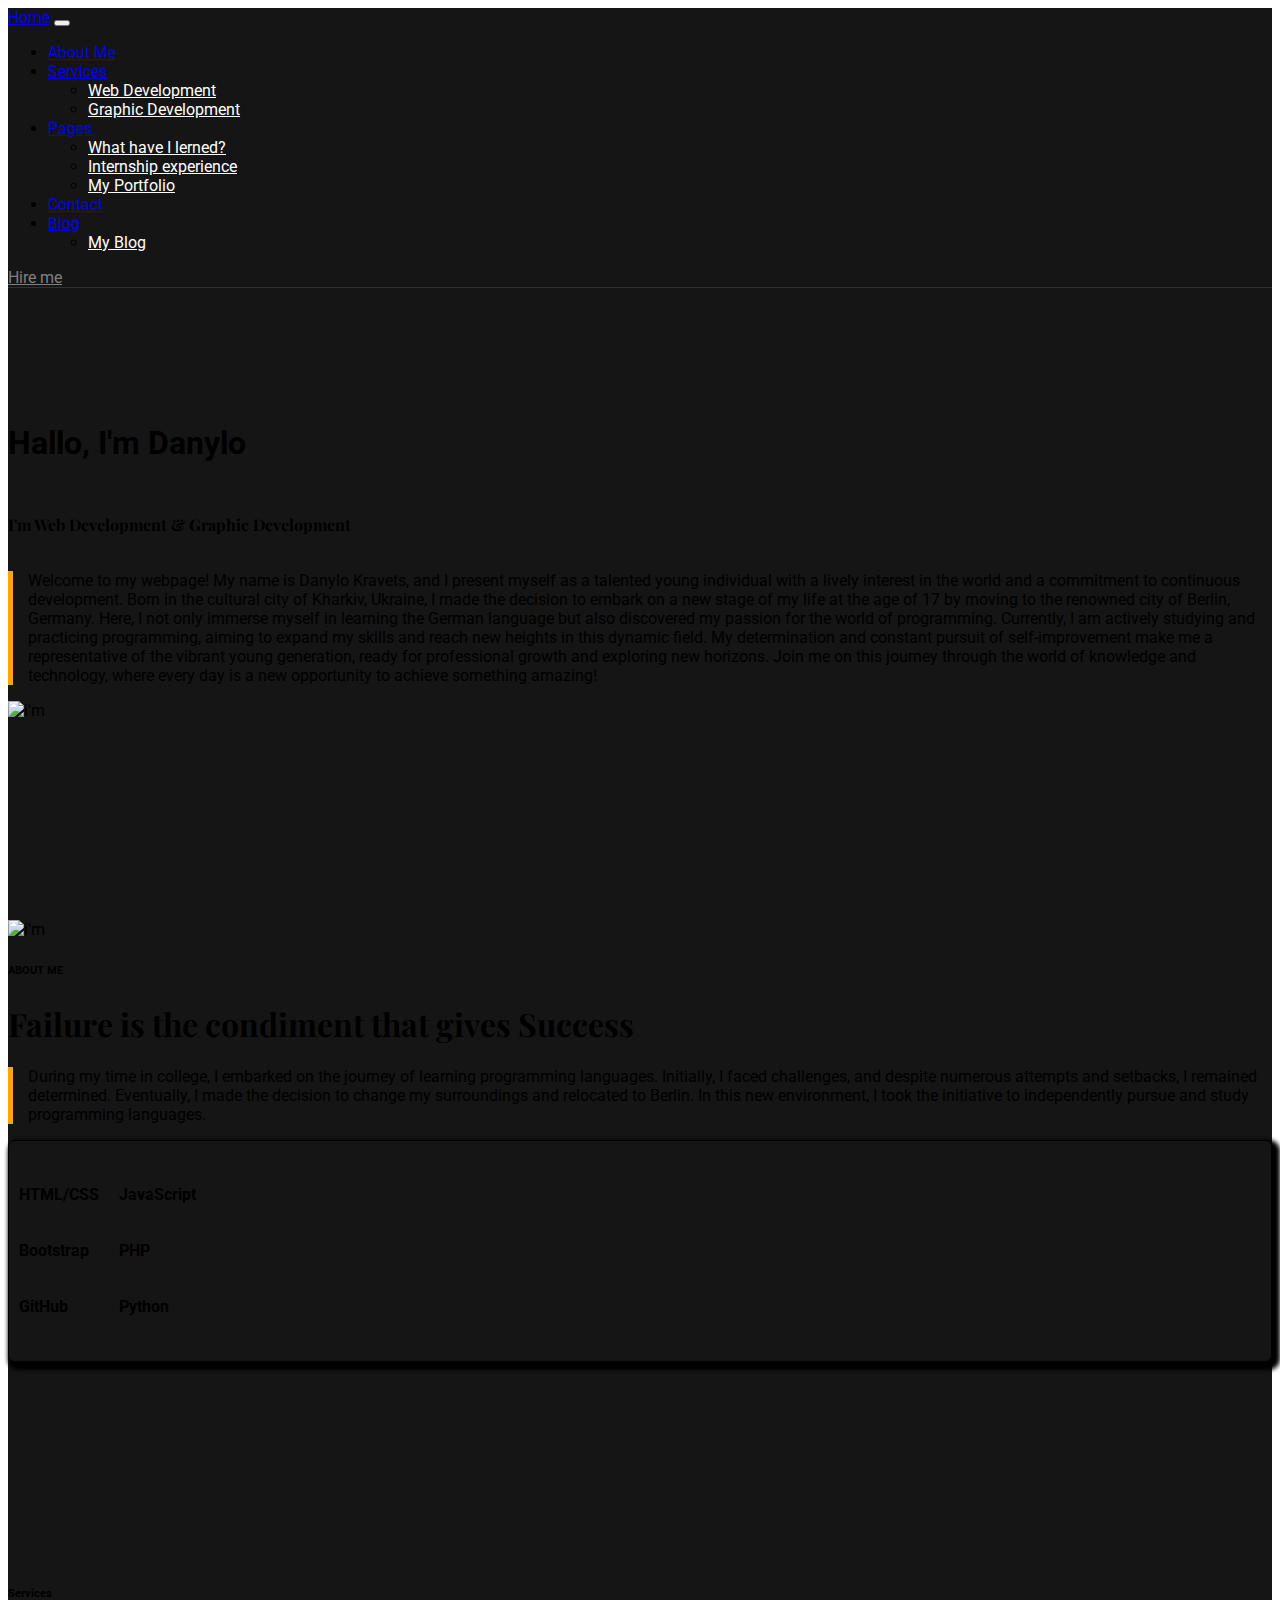
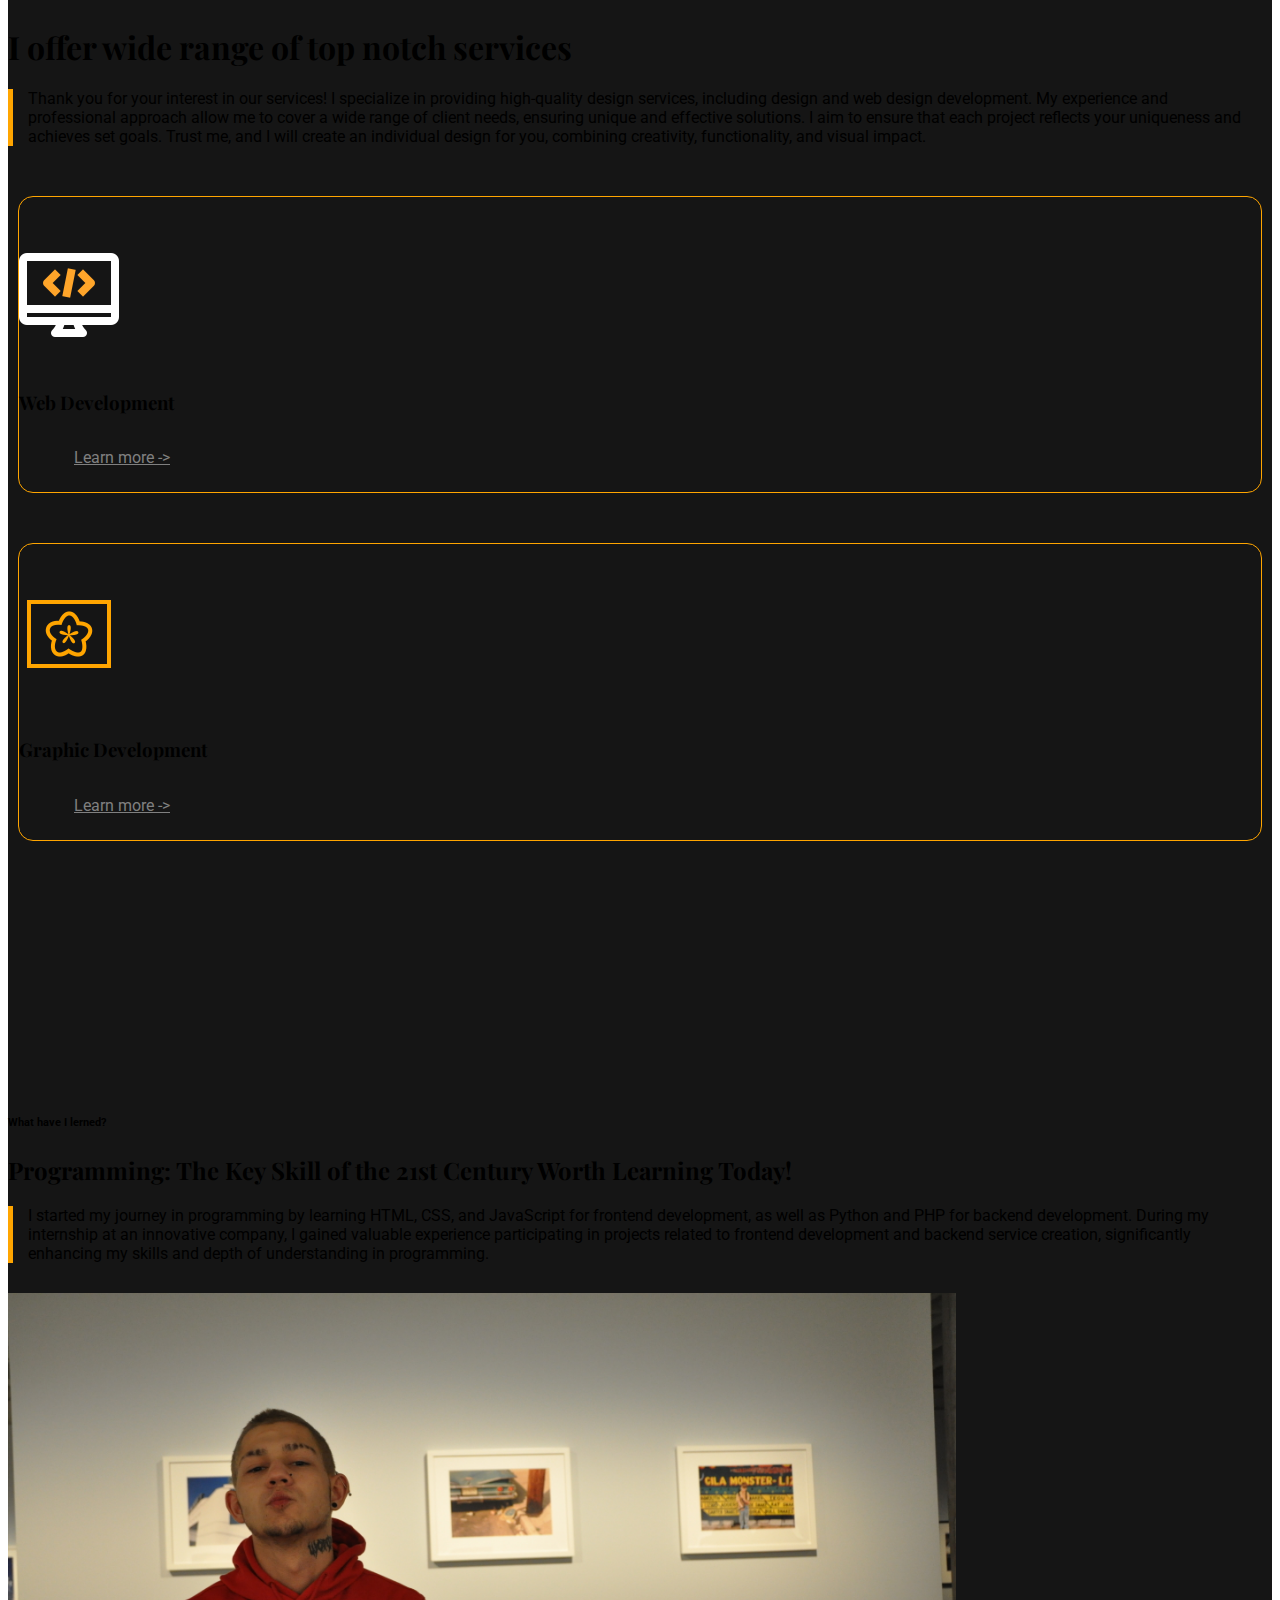
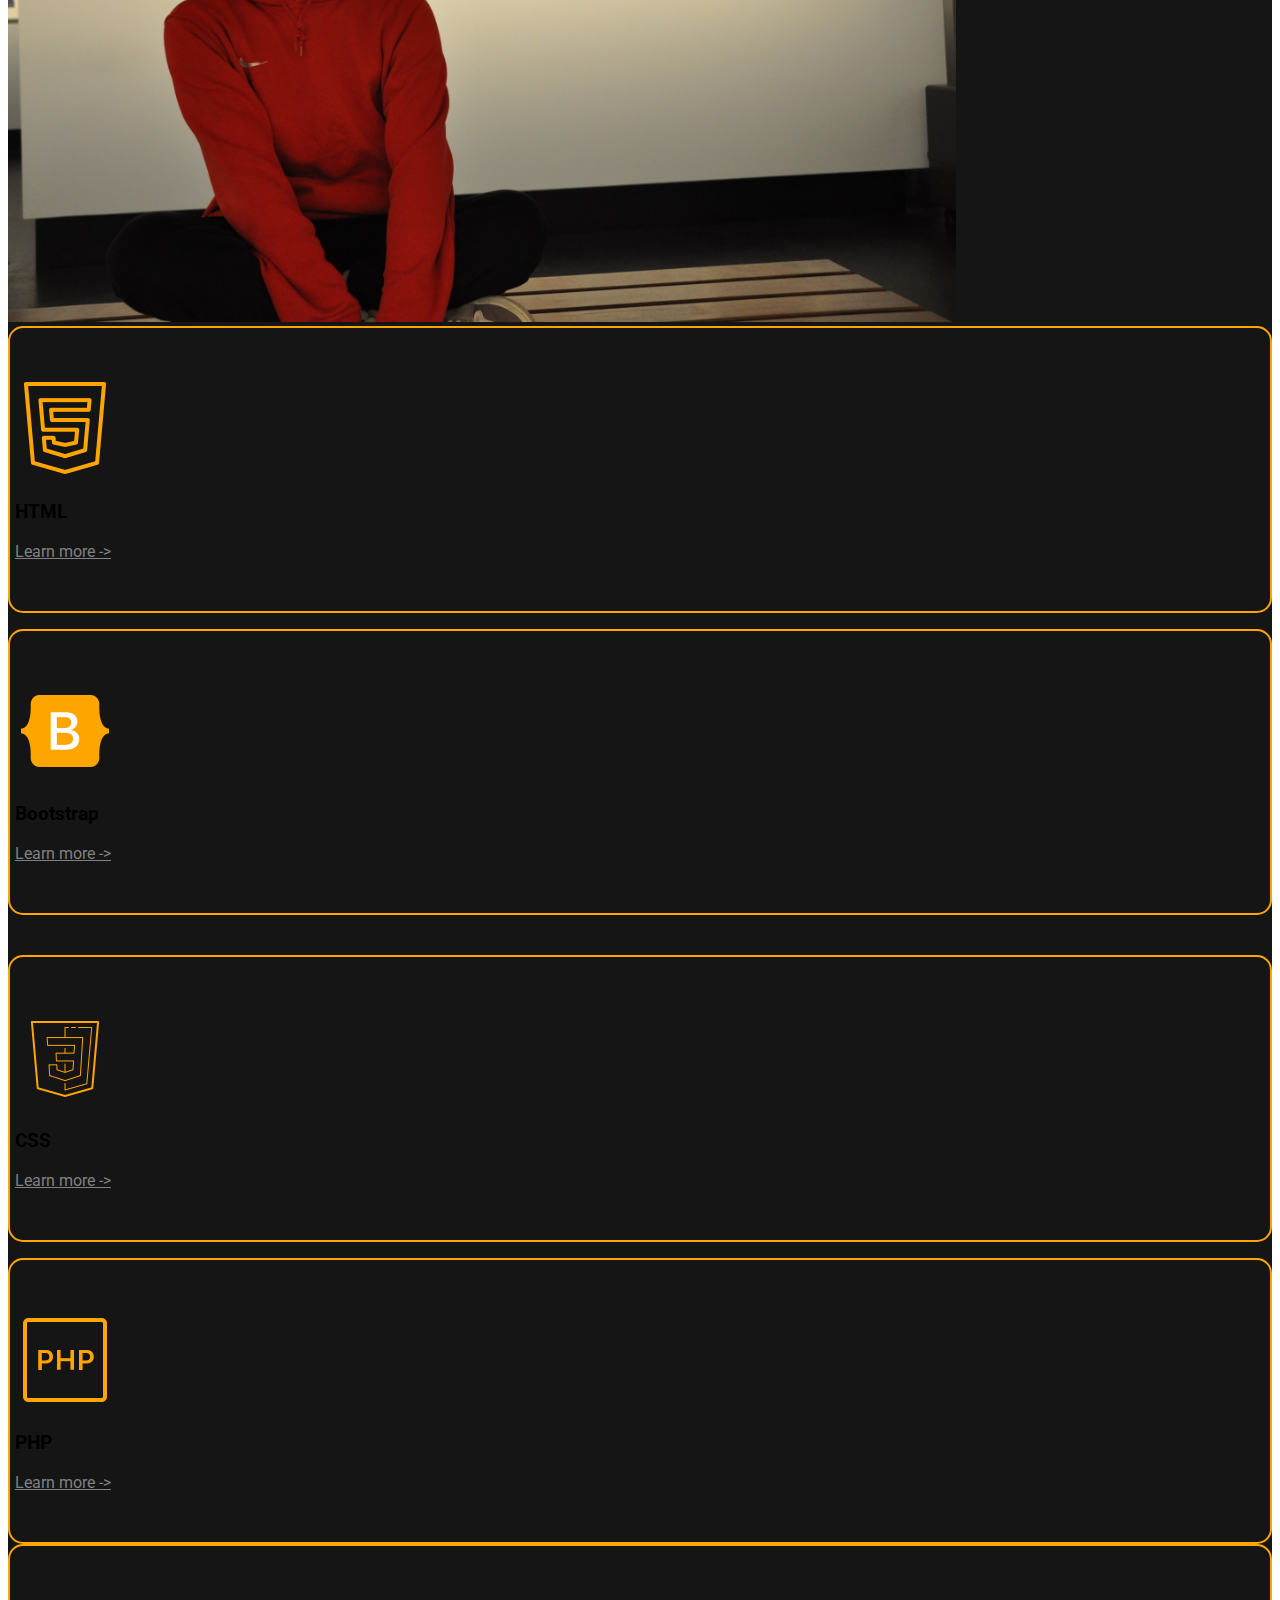
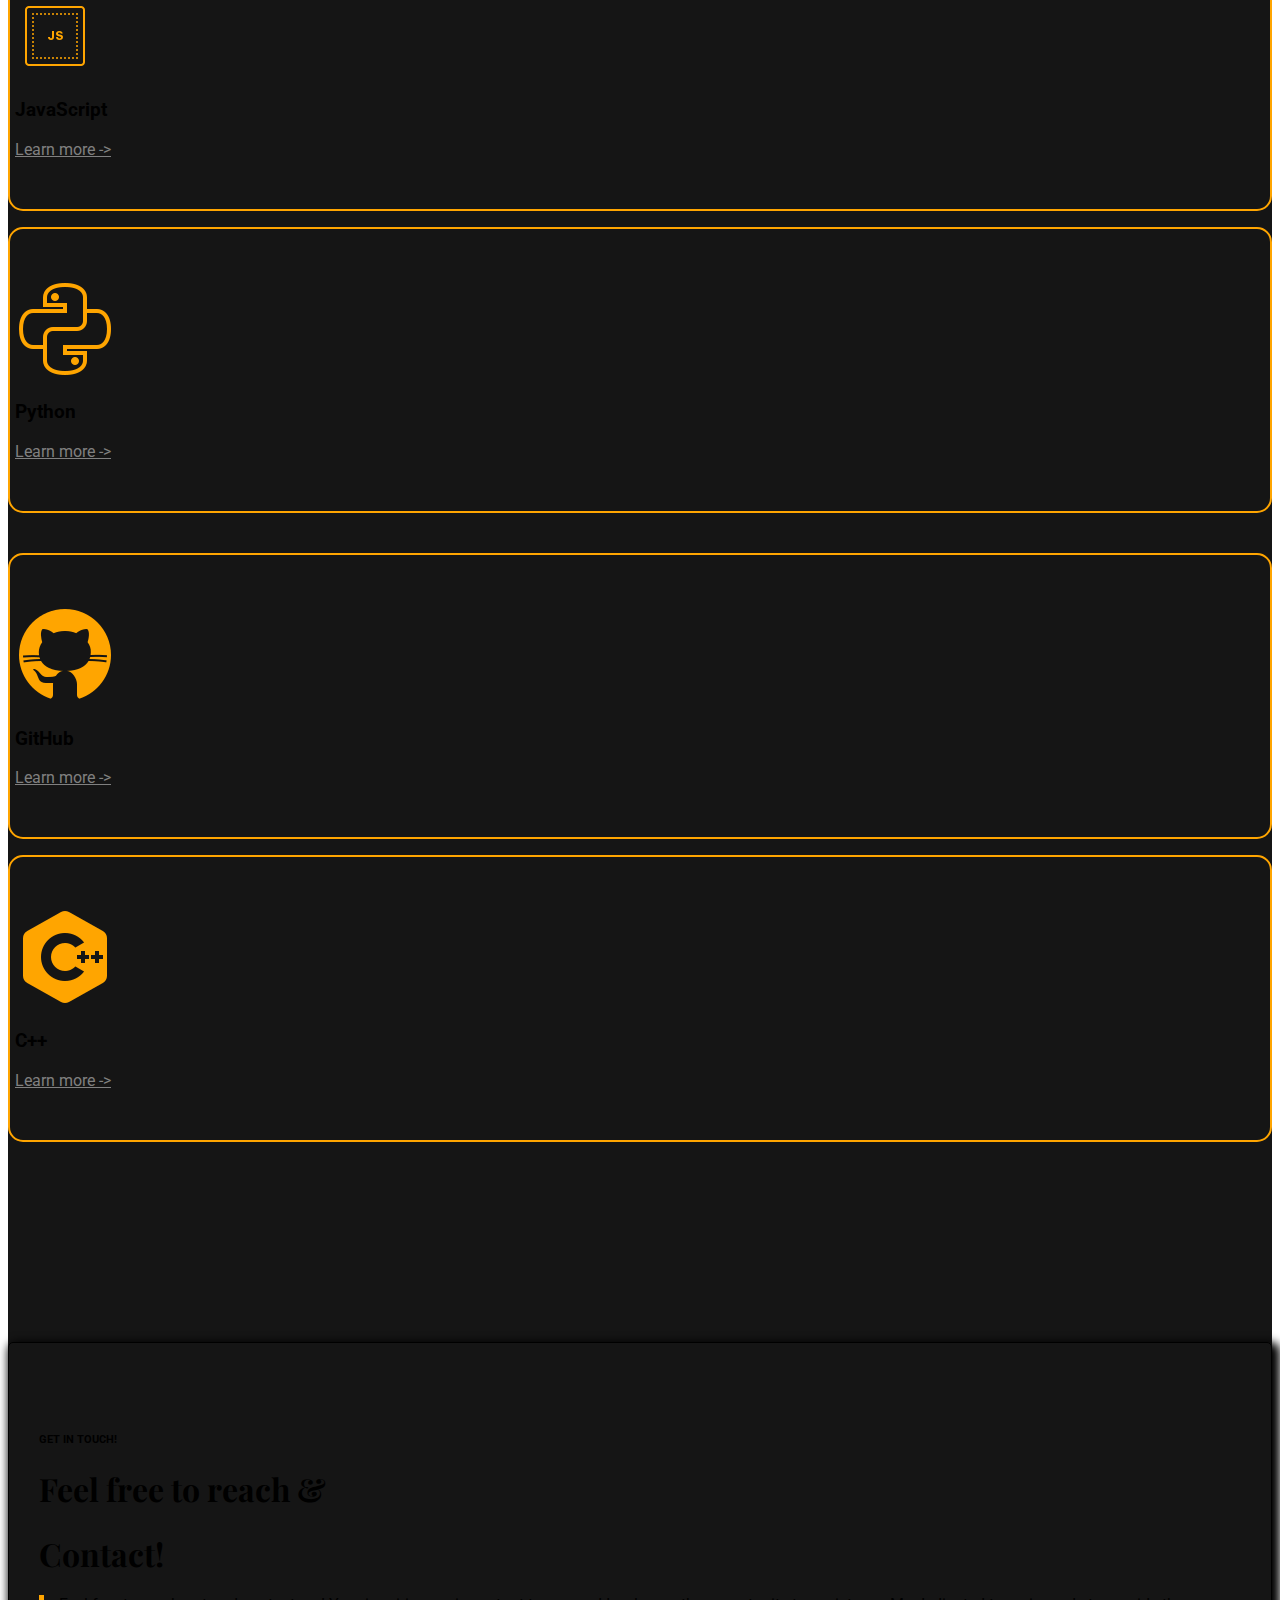
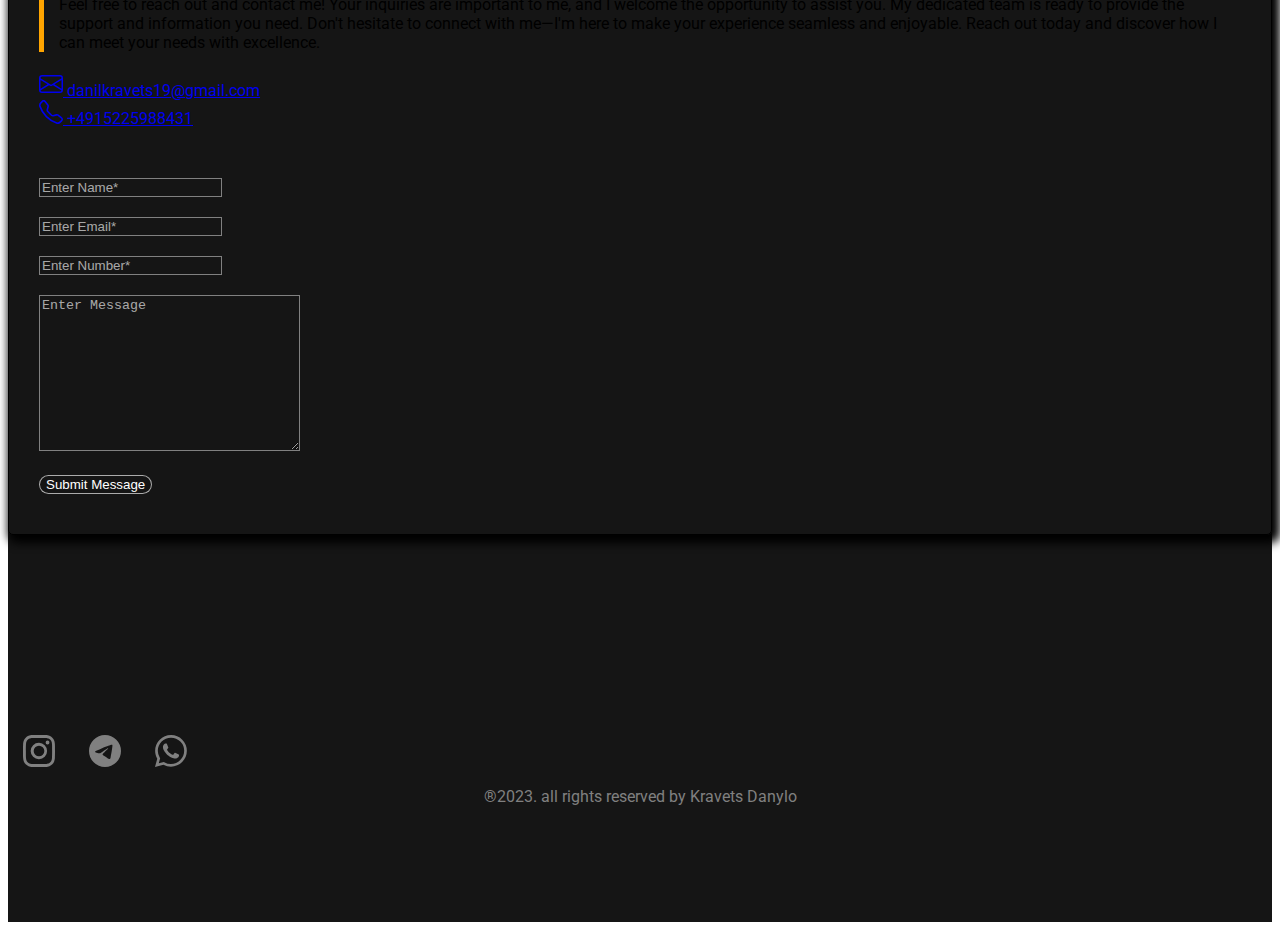
==== index.html @ ff625d7a "adaptation" ====
<!DOCTYPE html>
<html lang="en">

<head>
    <meta charset="UTF-8">
    <meta name="viewport" content="width=device-width, initial-scale=1.0">
    <title>Document</title>
    <link href="https://cdn.jsdelivr.net/npm/bootstrap@5.3.2/dist/css/bootstrap.min.css" rel="stylesheet"
        integrity="sha384-T3c6CoIi6uLrA9TneNEoa7RxnatzjcDSCmG1MXxSR1GAsXEV/Dwwykc2MPK8M2HN" crossorigin="anonymous">
    <link rel="preconnect" href="https://fonts.googleapis.com">
    <link rel="preconnect" href="https://fonts.gstatic.com" crossorigin>
    <link href="https://fonts.googleapis.com/css2?family=Roboto:wght@100;300;400;500;700;900&display=swap"
        rel="stylesheet">
    <link rel="preconnect" href="https://fonts.googleapis.com">
    <link rel="preconnect" href="https://fonts.gstatic.com" crossorigin>
    <link
        href="https://fonts.googleapis.com/css2?family=Playfair+Display:ital,wght@0,400;0,500;0,600;0,700;0,800;0,900;1,600&display=swap"
        rel="stylesheet">
    <link rel="stylesheet" href="css/style.css">
    <title>Portfolio</title>

<body>
    <div class="wrapper">
        <header class="header">
            <nav class="navbar navbar-expand-sm navbar-dark color2" aria-label="Third navbar example">
                <div class="container-fluid">
                    <a class="navbar-brand" href="#home">Home</a>
                    <button class="navbar-toggler" type="button" data-bs-toggle="collapse"
                        data-bs-target="#navbarsExample03" aria-controls="navbarsExample03" aria-expanded="false"
                        aria-label="Toggle navigation">
                        <span class="navbar-toggler-icon"></span>
                    </button>

                    <div class="collapse navbar-collapse" id="navbarsExample03">
                        <ul class="navbar-nav me-auto mb-2 mb-sm-0">
                            <li class="nav-item">
                                <a class="nav-link" aria-current="page" href="#about-me">About Me</a>
                            </li>


                            <li class="nav-item dropdown">
                                <a class="nav-link dropdown-toggle" href="#services" data-bs-toggle="dropdown"
                                    aria-expanded="false">Services</a>
                                <ul class="dropdown-menu dropdown-menu-bcolor">
                                    <li><a class="dropdown-item dropdown-item-color" href="#web-development">Web
                                            Development</a></li>
                                    <li><a class="dropdown-item dropdown-item-color" href="#graphic-development">Graphic
                                            Development</a></li>
                                </ul>
                            </li>


                            <li class="nav-item dropdown">
                                <a class="nav-link dropdown-toggle" href="#pages" data-bs-toggle="dropdown"
                                    aria-expanded="false">Pages</a>
                                <ul class="dropdown-menu dropdown-menu-bcolor">
                                    <li><a class="dropdown-item dropdown-item-color" href="#what-have-i-lerned">What
                                            have I lerned?</a></li>
                                    <li><a class="dropdown-item dropdown-item-color"
                                            href="#internship-eperience">Internship experience</a></li>
                                    <li><a class="dropdown-item dropdown-item-color" href="#my-portfolio">My
                                            Portfolio</a></li>
                                </ul>
                            </li>
                            <li class="nav-item">
                                <a href="#contact" class="nav-link" aria-current="page">Contact</a>
                            </li>
                            <li class="nav-item dropdown">
                                <a class="nav-link dropdown-toggle" href="#blog" data-bs-toggle="dropdown"
                                    aria-expanded="false">Blog</a>
                                <ul class="dropdown-menu dropdown-menu-bcolor">
                                    <li><a class="dropdown-item dropdown-item-color" href="#my-blog">My Blog</a></li>
                                </ul>
                            </li>
                        </ul>
                    </div>
                    <a href="#hire-me" class="btn btn-itd btn-lg text-uppercase itd_play">Hire me</a>
                </div>
            </nav>
        </header>
        <main class="main">
            <!-- Информация обо мне -->
            <section class="top" id="home">
                <div class="container">
                    <div class="row">
                        <div class="col-md-6">
                            <h1 class="text-start text-warning text_top">Hallo, I'm Danylo</h1>
                            <h4 class="text-start fs-2 text-white text_top text_f_f">I'm Web Development & Graphic
                                Development</h4>
                            <p class="text-white-50 text_dec_top">Welcome to my webpage! My name is Danylo Kravets, and
                                I present myself as a talented young individual with a lively interest in the world and
                                a commitment to continuous development.

                                Born in the cultural city of Kharkiv, Ukraine, I made the decision to embark on a new
                                stage of my life at the age of 17 by moving to the renowned city of Berlin, Germany.
                                Here, I not only immerse myself in learning the German language but also discovered my
                                passion for the world of programming.

                                Currently, I am actively studying and practicing programming, aiming to expand my skills
                                and reach new heights in this dynamic field. My determination and constant pursuit of
                                self-improvement make me a representative of the vibrant young generation, ready for
                                professional growth and exploring new horizons.

                                Join me on this journey through the world of knowledge and technology, where every day
                                is a new opportunity to achieve something amazing!
                            </p>
                        </div>
                        <div class="col-md-6">
                            <img class="rounded mx-auto d-block" src="images/i-1.JPG" width="50%" alt="i'm">
                        </div>
                    </div>
                </div>
            </section>
            <!--  Про меня и мои навыки -->
            <section class="about-me" id="about-me">
                <div class="container">
                    <div class="row">
                        <div class="col-md-6">
                            <img class="rounded mx-auto d-block" src="images/IMG_2132.jpeg" width="75%" alt="i'm">
                        </div>
                        <div class="col-md-6">
                            <h6 class="text-warning text-uppercase">ABOUT ME</h6>
                            <h1 class="text-white text_f_f">Failure is the condiment that gives Success</h1>
                            <p class="text-white-50 text_dec_top">
                                During my time in college, I embarked on the journey of learning programming languages.
                                Initially, I faced challenges, and despite numerous attempts and setbacks, I remained
                                determined. Eventually, I made the decision to change my surroundings and relocated to
                                Berlin. In this new environment, I took the initiative to independently pursue and study
                                programming languages.
                            </p>
                        </div>
                    </div>
                    <div class="row">
                        <div class="border_about-me">
                            <div class="col-6 progress_b">
                                <h4 class="progress-text text-white">HTML/CSS</h4>
                                <div class="progress">
                                    <div class="progress-bar bg-warning progress_bar-p" role="progressbar"
                                        style="width: 75%" aria-valuenow="75" aria-valuemin="0" aria-valuemax="100">
                                    </div>
                                </div>
                                <h4 class="progress-text text-white">Bootstrap</h4>
                                <div class="progress">
                                    <div class="progress-bar bg-warning" role="progressbar" style="width: 25%"
                                        aria-valuenow="75" aria-valuemin="0" aria-valuemax="100"></div>
                                </div>
                                <h4 class="progress-text text-white">GitHub</h4>
                                <div class="progress">
                                    <div class="progress-bar bg-warning" role="progressbar" style="width: 53%"
                                        aria-valuenow="75" aria-valuemin="0" aria-valuemax="100"></div>
                                </div>
                            </div>
                            <div class="col-6 progress_b">
                                <h4 class="progress-text text-white">JavaScript</h4>
                                <div class="progress">
                                    <div class="progress-bar bg-warning progress_bar-p" role="progressbar"
                                        style="width: 30%" aria-valuenow="75" aria-valuemin="0" aria-valuemax="100">
                                    </div>
                                </div>
                                <h4 class="progress-text text-white">PHP</h4>
                                <div class="progress">
                                    <div class="progress-bar bg-warning" role="progressbar" style="width:0%"
                                        aria-valuenow="75" aria-valuemin="0" aria-valuemax="100"></div>
                                </div>
                                <h4 class="progress-text text-white">Python</h4>
                                <div class="progress">
                                    <div class="progress-bar bg-warning" role="progressbar" style="width: 50%"
                                        aria-valuenow="75" aria-valuemin="0" aria-valuemax="100"></div>
                                </div>
                            </div>
                        </div>
                    </div>
                </div>
            </section>
            <!-- Предостовление услуг-->
            <section class="services" id="web-development">
                <div class="container">
                    <div class="row" id="graphic-development">
                        <div class="col-md-6">
                            <h6 class="text-start text-warning text-uppercase">Services</h6>
                            <h1 class="text-white text-uppercase text_f_f">I offer wide range of top notch services</h1>
                        </div>
                        <div class="col-md-6">
                            <p class="text-white-50 text_dec_top">Thank you for your interest in our services! I
                                specialize in providing high-quality design services, including design and web design
                                development. My experience and professional approach allow me to cover a wide range of
                                client needs, ensuring unique and effective solutions. I aim to ensure that each project
                                reflects your uniqueness and achieves set goals. Trust me, and I will create an
                                individual design for you, combining creativity, functionality, and visual impact.</p>
                        </div>
                    </div>
                    <div class="row">
                        <div class="col-lg-6 col-md-12">
                            <div class="b_web">
                                <img src="images/icons8-desktop-computer-system-with-programming-codes-for-new-application-100.png"
                                    class="color-logo rounded mx-auto d-block" alt="">
                                <h3 class="text-white web_text text-center text-po">Web Development</h3>
                                <a href="#"
                                    class="text-decoration-none link_text_dc text-uppercase text-center text_web">Learn
                                    more -></a>
                            </div>
                        </div>
                        <div class="col-lg-6 col-md-12">
                            <div class="b_web">
                                <img src="images/icons8-graphic-100.png" alt=""
                                    class="color-logo rounded mx-auto d-block">
                                <h3 class="text-white web_text text-center text-po">Graphic Development</h3>
                                <a href="#"
                                    class="text-decoration-none link_text_dc text-uppercase text-center text_web">Learn
                                    more -></a>
                            </div>
                        </div>
                    </div>
                </div>
            </section>

            <!-- Все что я учил и учу в данный момент -->
            <section class="internship-eperience" id="what-have-i-lerned">
                <div class="container">
                    <div class="row pb-5">
                        <div class="col-md-6">
                            <h6 class="text-uppercase text-warning">What have I lerned?</h6>
                            <h2 class="text-white text-uppercase text_f_f">Programming: The Key Skill of the 21st
                                Century Worth Learning Today!</h2>
                            <p class="text-white-50 text_dec_top cont_mag">I started my journey in programming by
                                learning HTML, CSS, and JavaScript for frontend development, as well as Python and PHP
                                for backend development. During my internship at an innovative company, I gained
                                valuable experience participating in projects related to frontend development and
                                backend service creation, significantly enhancing my skills and depth of understanding
                                in programming.</p>
                        </div>
                        <div class="col-md-6">
                            <img class="rounded mx-auto d-block" src="images/IMG_2129.jpeg" width="75%" alt="i'm">
                        </div>
                    </div>
                    <div class="row pt-5">
                        <div class="col-md-3 col-sm-12">
                            <div class="row">
                                <div class="col-10 text-center cont_bobrd mod_cont-2">
                                    <img src="images/icons8-html-100.png" alt="">
                                    <h3 class="text-white text-uppercase mt-4">HTML</h3>
                                    <a href="#" class="text-decoration-none link_text_dc text-uppercase">Learn more
                                        -></a>
                                </div>
                                <div class="col-10 text-center cont_bobrd mod_cont-2">
                                    <img src="images/icons8-bootstrap-100.png" alt="">
                                    <h3 class="text-white text-uppercase mt-4">Bootstrap</h3>
                                    <a href="#" class="text-decoration-none link_text_dc text-uppercase">Learn more
                                        -></a>
                                </div>
                            </div>
                        </div>
                        <div class="col-md-3 col-sm-12">
                            <div class="row">
                                <div class="col-10 text-center cont_bobrd mod_cont">
                                    <img src="images/icons8-css-100.png" alt="">
                                    <h3 class="text-white mt-4 text-uppercase">CSS</h3>
                                    <a href="#" class="text-decoration-none link_text_dc text-uppercase">Learn more
                                        -></a>
                                </div>
                                <div class="col-10 text-center cont_bobrd">
                                    <img src="images/icons8-php-100.png" alt="">
                                    <h3 class="text-white mt-4 text-uppercase">PHP</h3>
                                    <a href="#" class="text-decoration-none link_text_dc text-uppercase">Learn more
                                        -></a>
                                </div>
                            </div>
                        </div>
                        <div class="col-md-3 col-sm-12">
                            <div class="row">
                                <div class="col-10 text-center  cont_bobrd mod_cont-2">
                                    <img src="images/icons8-js-80.png" alt="">
                                    <h3 class="text-white mt-4 text-uppercase">JavaScript</h3>
                                    <a href="#" class="text-decoration-none link_text_dc text-uppercase">Learn more
                                        -></a>
                                </div>
                            </div>
                            <div class="row">
                                <div class="col-10 text-center  cont_bobrd">
                                    <img src="images/icons8-python-100.png" alt="">
                                    <h3 class="text-white mt-4 text-uppercase">Python</h3>
                                    <a href="#" class="text-decoration-none link_text_dc text-uppercase">Learn more
                                        -></a>
                                </div>
                            </div>
                        </div>
                        <div class="col-md-3 col-sm-12">
                            <div class="row">
                                <div class="col-10 text-center cont_bobrd mod_cont">
                                    <img src="images/icons8-github-100.png" alt="">
                                    <h3 class="text-white mt-4 text-uppercase">GitHub</h3>
                                    <a href="#" class="text-decoration-none link_text_dc text-uppercase">Learn more
                                        -></a>
                                </div>
                                <div class="col-10 text-center cont_bobrd">
                                    <img src="images/icons8-c-100.png" alt="">
                                    <h3 class="text-white mt-4 text-uppercase">C++</h3>
                                    <a href="#" class="text-decoration-none link_text_dc text-uppercase">Learn more
                                        -></a>
                                </div>
                            </div>
                        </div>
                    </div>
                </div>
            </section>

            <!-- Разказ про турбину 
            <section class="internship-eperience" id="internship-eperience">
                <div class="container">
                    <div class="row">
                        <div class="col-6 pb-5">
                            <div class="col-12">
                                <h6 class="text-uppercase text-warning">Internship Eperience</h6>
                            </div>
                            <div class="col-12">
                                <h2 class="text-uppercase text-white text_f_f">Turbine Kreuzberg</h2>
                            </div>
                            <div class="col-12">
                                <p class="text-white-50 text_dec_top">We develop software that advances business and
                                    society. With commerce platforms, we accelerate trade and give new service models
                                    space to develop their potential. Our tailor-made enterprise applications bring new
                                    creative power to companies. We always deliver the right technological strategies
                                    and are proud of our reputation: we get it right.</p>
                            </div>
                        </div>
                        <div class="col-6 pb-5">
                            <div class="col-12">
                                <img src="" alt="">
                            </div>
                        </div>
                        <div class="col-6 pt-5">
                            <div class="col-12">
                                <img src="" alt="">
                            </div>
                        </div>
                        <div class="col-6 pt-5">
                            <div class="col-12">
                                <h6 class="text-uppercase text-warning">Internship Eperience</h6>
                            </div>
                            <div class="col-12">
                                <h2 class="text-uppercase text-white text_f_f">Turbine Kreuzberg</h2>
                            </div>
                            <div class="col-12">
                                <p class="text-white-50 text_dec_top">We develop software that advances business and
                                    society. With commerce platforms, we accelerate trade and give new service models
                                    space to develop their potential. Our tailor-made enterprise applications bring new
                                    creative power to companies. We always deliver the right technological strategies
                                    and are proud of our reputation: we get it right.</p>
                            </div>
                        </div>
                    </div>
                </div>
            </section>-->
            <!-- Портфолио 
            <section class="my-portfolio" id="my-portfolio">
                <div class="container">
                    <div class="row">
                        <div class="col-12">
                            <div class="col-6">
                                <h6 class="text-uppercase text-warning">My Portfolio</h6>
                            </div>
                            <div class="col-4">
                                <h1 class="text-uppercase text-white text_f_f">See Some Of My projects</h1>
                            </div>
                        </div>
                        
                        <div class="col-12">
                            Мое портфолио 
                        </div>
                    </div>
                </div>
            </section>-->
            <!-- Контакт-->
            <section class="contact" id="contact">
                <div class="container">
                    <div class="border_contact">
                        <div class="row">
                            <div class="col pad_cont">
                                <div class="row">
                                    <div class="col-12">
                                        <h6 class="text-uppercase text-warning pad_text_contact">GET IN TOUCH!</h6>
                                    </div>
                                    <div class="col-12">
                                        <h1 class="text-white text-uppercase text_f_f">Feel free to reach &</h1>
                                        <h1 class="text-uppercase text-warning text_f_f pad_text_c">Contact!</h1>
                                    </div>
                                    <div class="col-12">
                                        <p class="text-white-50 pad_text_contact text_dec_top">Feel free to reach out
                                            and contact me! Your inquiries are important to me, and I welcome the
                                            opportunity to assist you. My dedicated team is ready to provide the support
                                            and information you need. Don't hesitate to connect with me—I'm here to make
                                            your experience seamless and enjoyable. Reach out today and discover how I
                                            can meet your needs with excellence.</p>
                                    </div>
                                    <div class="col-12">
                                        <a href="gmail:danilkravets19@gmail.com"
                                            class="text-decoration-none text-white fs-4 pad_text_contact"><svg
                                                xmlns="http://www.w3.org/2000/svg" width="24" height="24"
                                                fill="currentColor" class="bi bi-envelope" viewBox="0 0 16 16">
                                                <path
                                                    d="M0 4a2 2 0 0 1 2-2h12a2 2 0 0 1 2 2v8a2 2 0 0 1-2 2H2a2 2 0 0 1-2-2V4Zm2-1a1 1 0 0 0-1 1v.217l7 4.2 7-4.2V4a1 1 0 0 0-1-1H2Zm13 2.383-4.708 2.825L15 11.105V5.383Zm-.034 6.876-5.64-3.471L8 9.583l-1.326-.795-5.64 3.47A1 1 0 0 0 2 13h12a1 1 0 0 0 .966-.741ZM1 11.105l4.708-2.897L1 5.383v5.722Z" />
                                            </svg> danilkravets19@gmail.com</a>
                                    </div>
                                    <div class="col-12">
                                        <a href="tel:+4915225988431"
                                            class="text-decoration-none text-white fs-4 pad_text_contact"><svg
                                                xmlns="http://www.w3.org/2000/svg" width="24" height="24"
                                                fill="currentColor" class="bi bi-telephone" viewBox="0 0 16 16">
                                                <path
                                                    d="M3.654 1.328a.678.678 0 0 0-1.015-.063L1.605 2.3c-.483.484-.661 1.169-.45 1.77a17.568 17.568 0 0 0 4.168 6.608 17.569 17.569 0 0 0 6.608 4.168c.601.211 1.286.033 1.77-.45l1.034-1.034a.678.678 0 0 0-.063-1.015l-2.307-1.794a.678.678 0 0 0-.58-.122l-2.19.547a1.745 1.745 0 0 1-1.657-.459L5.482 8.062a1.745 1.745 0 0 1-.46-1.657l.548-2.19a.678.678 0 0 0-.122-.58L3.654 1.328zM1.884.511a1.745 1.745 0 0 1 2.612.163L6.29 2.98c.329.423.445.974.315 1.494l-.547 2.19a.678.678 0 0 0 .178.643l2.457 2.457a.678.678 0 0 0 .644.178l2.189-.547a1.745 1.745 0 0 1 1.494.315l2.306 1.794c.829.645.905 1.87.163 2.611l-1.034 1.034c-.74.74-1.846 1.065-2.877.702a18.634 18.634 0 0 1-7.01-4.42 18.634 18.634 0 0 1-4.42-7.009c-.362-1.03-.037-2.137.703-2.877L1.885.511z" />
                                            </svg> +4915225988431</a>
                                    </div>
                                </div>
                            </div>
                        </div>

                        <div class="row">
                            <form action="https://api.web3forms.com/submit" method="POST" id="contact-form">
                                <input type="hidden" name="access_key" value="4878c4e4-af45-4a59-99de-d184feaab1ef">
                                <div class="col">
                                    <div class="row">
                                        <div class="col-12">
                                            <input type="text" class="form-control form_mad cont_form" name="name"
                                                placeholder="Enter Name*" value="" required>
                                        </div>
                                        <div class="col-6">
                                            <input type="email" class="form-control im_d_f form_mad cont_form"
                                                name="email" placeholder="Enter Email*" required>
                                        </div>
                                        <div class="col-6">
                                            <input type="tel" class="form-control im_d_f form_mad cont_form"
                                                name="number" placeholder="Enter Number*">
                                        </div>
                                        <div class="col-12">
                                            <textarea class="form-control form_mad cont_form"
                                                placeholder="Enter Message" name="message" cols="30"
                                                rows="10"></textarea>
                                        </div>
                                        <div class="col-5">
                                            <div class="h-captcha" data-captcha="true"></div>
                                            <button class="form__btn form_mad btn__sty w-100" type="submit">Submit
                                                Message</button>
                                        </div>
                                    </div>
                                </div>
                            </form>
                        </div>
                    </div>
                </div>
            </section>
        </main>
        <footer class="footer">
            <div class="container">
                <div class="row">
                    <div class="col-4">
                        <a herf="#" class="text-decoration-none text-center text-white-50 logo_footer_m">
                            <svg xmlns="http://www.w3.org/2000/svg" width="32" height="32" fill="currentColor"
                                class="bi bi-instagram" viewBox="0 0 16 16">
                                <path
                                    d="M8 0C5.829 0 5.556.01 4.703.048 3.85.088 3.269.222 2.76.42a3.917 3.917 0 0 0-1.417.923A3.927 3.927 0 0 0 .42 2.76C.222 3.268.087 3.85.048 4.7.01 5.555 0 5.827 0 8.001c0 2.172.01 2.444.048 3.297.04.852.174 1.433.372 1.942.205.526.478.972.923 1.417.444.445.89.719 1.416.923.51.198 1.09.333 1.942.372C5.555 15.99 5.827 16 8 16s2.444-.01 3.298-.048c.851-.04 1.434-.174 1.943-.372a3.916 3.916 0 0 0 1.416-.923c.445-.445.718-.891.923-1.417.197-.509.332-1.09.372-1.942C15.99 10.445 16 10.173 16 8s-.01-2.445-.048-3.299c-.04-.851-.175-1.433-.372-1.941a3.926 3.926 0 0 0-.923-1.417A3.911 3.911 0 0 0 13.24.42c-.51-.198-1.092-.333-1.943-.372C10.443.01 10.172 0 7.998 0h.003zm-.717 1.442h.718c2.136 0 2.389.007 3.232.046.78.035 1.204.166 1.486.275.373.145.64.319.92.599.28.28.453.546.598.92.11.281.24.705.275 1.485.039.843.047 1.096.047 3.231s-.008 2.389-.047 3.232c-.035.78-.166 1.203-.275 1.485a2.47 2.47 0 0 1-.599.919c-.28.28-.546.453-.92.598-.28.11-.704.24-1.485.276-.843.038-1.096.047-3.232.047s-2.39-.009-3.233-.047c-.78-.036-1.203-.166-1.485-.276a2.478 2.478 0 0 1-.92-.598 2.48 2.48 0 0 1-.6-.92c-.109-.281-.24-.705-.275-1.485-.038-.843-.046-1.096-.046-3.233 0-2.136.008-2.388.046-3.231.036-.78.166-1.204.276-1.486.145-.373.319-.64.599-.92.28-.28.546-.453.92-.598.282-.11.705-.24 1.485-.276.738-.034 1.024-.044 2.515-.045v.002zm4.988 1.328a.96.96 0 1 0 0 1.92.96.96 0 0 0 0-1.92zm-4.27 1.122a4.109 4.109 0 1 0 0 8.217 4.109 4.109 0 0 0 0-8.217zm0 1.441a2.667 2.667 0 1 1 0 5.334 2.667 2.667 0 0 1 0-5.334z" />
                            </svg>
                        </a>
                        <a herf="#" class="text-decoration-none text-center text-white-50 logo_footer_m">
                            <svg xmlns="http://www.w3.org/2000/svg" width="32" height="32" fill="currentColor"
                                class="bi bi-telegram" viewBox="0 0 16 16">
                                <path
                                    d="M16 8A8 8 0 1 1 0 8a8 8 0 0 1 16 0zM8.287 5.906c-.778.324-2.334.994-4.666 2.01-.378.15-.577.298-.595.442-.03.243.275.339.69.47l.175.055c.408.133.958.288 1.243.294.26.006.549-.1.868-.32 2.179-1.471 3.304-2.214 3.374-2.23.05-.012.12-.026.166.016.047.041.042.12.037.141-.03.129-1.227 1.241-1.846 1.817-.193.18-.33.307-.358.336a8.154 8.154 0 0 1-.188.186c-.38.366-.664.64.015 1.088.327.216.589.393.85.571.284.194.568.387.936.629.093.06.183.125.27.187.331.236.63.448.997.414.214-.02.435-.22.547-.82.265-1.417.786-4.486.906-5.751a1.426 1.426 0 0 0-.013-.315.337.337 0 0 0-.114-.217.526.526 0 0 0-.31-.093c-.3.005-.763.166-2.984 1.09z" />
                            </svg>
                        </a>
                        <a herf="#" class="text-decoration-none text-center text-white-50 logo_footer_m">
                            <svg xmlns="http://www.w3.org/2000/svg" width="32" height="32" fill="currentColor"
                                class="bi bi-whatsapp" viewBox="0 0 16 16">
                                <path
                                    d="M13.601 2.326A7.854 7.854 0 0 0 7.994 0C3.627 0 .068 3.558.064 7.926c0 1.399.366 2.76 1.057 3.965L0 16l4.204-1.102a7.933 7.933 0 0 0 3.79.965h.004c4.368 0 7.926-3.558 7.93-7.93A7.898 7.898 0 0 0 13.6 2.326zM7.994 14.521a6.573 6.573 0 0 1-3.356-.92l-.24-.144-2.494.654.666-2.433-.156-.251a6.56 6.56 0 0 1-1.007-3.505c0-3.626 2.957-6.584 6.591-6.584a6.56 6.56 0 0 1 4.66 1.931 6.557 6.557 0 0 1 1.928 4.66c-.004 3.639-2.961 6.592-6.592 6.592zm3.615-4.934c-.197-.099-1.17-.578-1.353-.646-.182-.065-.315-.099-.445.099-.133.197-.513.646-.627.775-.114.133-.232.148-.43.05-.197-.1-.836-.308-1.592-.985-.59-.525-.985-1.175-1.103-1.372-.114-.198-.011-.304.088-.403.087-.088.197-.232.296-.346.1-.114.133-.198.198-.33.065-.134.034-.248-.015-.347-.05-.099-.445-1.076-.612-1.47-.16-.389-.323-.335-.445-.34-.114-.007-.247-.007-.38-.007a.729.729 0 0 0-.529.247c-.182.198-.691.677-.691 1.654 0 .977.71 1.916.81 2.049.098.133 1.394 2.132 3.383 2.992.47.205.84.326 1.129.418.475.152.904.129 1.246.08.38-.058 1.171-.48 1.338-.943.164-.464.164-.86.114-.943-.049-.084-.182-.133-.38-.232z" />
                            </svg>
                        </a>
                    </div>
                    <div class="col-4">
                        <p class="footer-text">®2023. all rights reserved by Kravets Danylo</p>
                    </div>
                    <div class="col-4">

                    </div>
                </div>

            </div>
        </footer>
    </div>

    <script src="https://web3forms.com/client/script.js" async defer></script>

    <script src="https://cdn.jsdelivr.net/npm/bootstrap@5.2.3/dist/js/bootstrap.bundle.min.js"
        integrity="sha384-kenU1KFdBIe4zVF0s0G1M5b4hcpxyD9F7jL+jjXkk+Q2h455rYXK/7HAuoJl+0I4"
        crossorigin="anonymous"></script>
</body>

</html>









<!--<!DOCTYPE html>
<html lang="en">

<head>
    <meta charset="UTF-8">
    <meta name="viewport" content="width=device-width, initial-scale=1.0">
    <link href="https://cdn.jsdelivr.net/npm/bootstrap@5.3.2/dist/css/bootstrap.min.css" rel="stylesheet"
        integrity="sha384-T3c6CoIi6uLrA9TneNEoa7RxnatzjcDSCmG1MXxSR1GAsXEV/Dwwykc2MPK8M2HN" crossorigin="anonymous">
    <link rel="stylesheet" href="css/style.css">
    <title>Portfolio</title>
</head>

<body>
    <nav class="navbar navbar-expand-lg fixed-top navbarScroll navbar-dark">
        <div class="container">
            <div class="collapse navbar-collapse" id="navbarSupportedContent">
                <ul class="navbar-nav ms-auto">
                    <li class="nav-item active">
                        <a href="#home" class="navlink">Home</a>
                    </li>
                    <li class="nav-item active">
                        <a href="#about-me" class="navlink">About Me</a>
                    </li>
                    <li class="nav-item active">
                        <a href="#services" class="navlink">Services</a>

                         <ul class="navbar-nav ms-auto">
                            <li class="nav-item active">
                                <a href="#web-development" class="navlink">Web Development</a>
                            </li>
                            <li class="nav-item active">
                                <a href="#graphic-development" class="navlink">Graphic Development</a>
                            </li>
                        </ul>

                    </li>
                    <li class="nav-item active">
                        <a href="#pages" class="navlink">Pages</a>
                        
                        <ul class="navbar-nav ms-auto">
                            <li class="nav-item active">
                                <a href="#" class="navlink">Web Development</a>
                            </li>
                            <li class="nav-item active">
                                <a href="#" class="navlink">Graphic Development</a>
                            </li>
                        </ul>
                        
                    </li>
                    <li class="nav-item active">
                        <a href="#contact" class="navlink">Contact</a>
                    </li>
                    <li class="nav-item active">
                        <a href="#blog" class="navlink">Blog</a>
                        
                        <ul class="navbar-nav ms-auto">
                            <li class="nav-item active">
                                <a href="#portfolio" class="navlink">Portfolio</a>
                            </li>
                            <li class="nav-item active">
                                <a href="#education" class="navlink">Education</a>
                            </li>
                        </ul>
                        
                    </li>
                </ul>
            </div>
        </div>
    </nav>
    
    <section class="bgimage" id="home">
        <div class="continer-fluid">
            <div class="row">
                <div class="col-lg-12 col-mb-12 col-sm-12 col-xs-12 hero-text">
                    <h2 class="hero_title">Hello, i'm Danil</h2>
                    <p class="hero_desc">I am a student studying programming</p>
                    <p class="hero_desc">I am Web Development</p>
                </div>
            </div>
        </div>
    </section>



    <section id="about-me">
        <div class="container mt-4 pt-4">
            <h1 class="text-center">About Me</h1>

            <div class="row mt-4">
                <div class="col-3">
                    <img src="../images/profile.jpg" alt="imageAboutme" class="img-thumbnail h-75imageAboutPage">
                </div>

                <div class="col-9">
                    <p>Lorem ipsum dolor sit amet consectetur adipisicing elit. Eligendi itaque exercitationem iure
                        quidem
                        quis enim necessitatibus suscipit non, expedita, excepturi repellat reprehenderit maxime nemo!
                        Reiciendis laborum maiores vel voluptatibus provident doloribus, unde minima? Doloremque nobis
                        ab,
                        voluptate molestias molestiae incidunt quaerat nesciunt aliquid dignissimos eius, nisi facilis,
                        vitae enim eveniet.</p>
                    <p>Lorem ipsum dolor sit amet consectetur adipisicing elit. Eligendi itaque exercitationem iure
                        quidem
                        quis enim necessitatibus suscipit non, expedita, excepturi repellat reprehenderit maxime nemo!
                        Reiciendis laborum maiores vel voluptatibus provident doloribus, unde minima? Doloremque nobis
                        ab,
                        voluptate molestias molestiae incidunt quaerat nesciunt aliquid dignissimos eius, nisi facilis,
                        vitae enim eveniet.</p>
                    <p>Lorem ipsum dolor sit amet consectetur adipisicing elit. Eligendi itaque exercitationem iure
                        quidem
                        quis enim necessitatibus suscipit non, expedita, excepturi repellat reprehenderit maxime nemo!
                        Reiciendis laborum maiores vel voluptatibus provident doloribus, unde minima? Doloremque nobis
                        ab,
                        voluptate molestias molestiae incidunt quaerat nesciunt aliquid dignissimos eius, nisi facilis,
                        vitae enim eveniet.</p>
                </div>
            </div>
        </div>
    </section>
</body>

</html>

-->
---- css/style.css ----
:root {
    --color1: orange;
    --color2: #151515;
    --color3: grey;
}

.text_f_f {
    font-family: 'Playfair Display', serif;
}

html,
body {
    font-family: 'Roboto', sans-serif;
}


footer,
section {
    padding: 100px 0;
}


.header {
    background-color: var(--color2);
}

.header nav {
    border-bottom: 0.5px solid #363636d8;
}

.navbar-brand-color {
    color: var(--color1);
}

.dropdown-menu-bcolor {
    background-color: var(--color2);
}

.dropdown-item-color {
    color: white;
}

.footer {
    background-color: var(--color2);
    color: gray;
}

.footer-text {
    text-align: center;
}

.itd_play {
    background-color: var(--color2);
    transition: all 0.2s ease;
    color: gray;
}

.itd_play:hover {
    background-color: var(--color1);
}

.top {
    background-color: #151515;
}

.text_top {
    padding: 15px 0;
}

.text_dec_top {
    border-left: 5px solid orange;
    padding: 0 15px;
}

.about-me {
    background-color: var(--color2);
}

.border_about-me {
    border: 1px solid;
    border-radius: 7px;
    box-shadow: 4px 4px 4px 4px black;
    padding: 15px 0;
}

.progress_bar-p {
    padding: 0 10px;
}

.border_about-me {
    display: flex;
}

.progress_b {
    padding: 0 10px;
}

.progress-text {
    padding: 8px 0 8px 0;
}

.services {
    background-color: #151515;
}

.web_text {
    font-family: 'Playfair Display', serif;
}

.b_web {
    border: 1px solid orange;
    border-radius: 15px;
    padding: 25px 0;
    margin: 50px 10px;
}

.color-logo,
.text-po {
    padding: 15px 0;
}

.text_web {
    padding: 10px 55px;
}

.form_mad {
    margin: 10px 0;
}

.contact {
    background-color: #151515;
}

.border_contact {
    border: 1px solid black;
    padding: 30px;
    border-radius: 5px;
    box-shadow: 4px 4px 10px 4px black;
}

.pad_cont {
    padding: 40px 0;
}

.pad_text_c {
    margin: 0 0 20px 0;
}

.pad_text_contact {
    margin: 20px 0 20px 0;
}

.cont_form {
    border: 1px solid grey;
    color: white;
    background: #151515;
}

.cont_form::placeholder {
    color: rgba(255, 255, 255, 0.645);
}

.cont_form:focus {
    color: rgba(255, 255, 255, 0.645);
    background: #151515;
}

.btn__sty {
    border: 1px solid rgba(255, 255, 255, 0.645);
    color: white;
    background-color: #151515;
    border-radius: 10px;
}

.btn__sty:hover {
    border: 1px solid white;
    color: #151515;
    background-color: orange;
}

.cont_bobrd {
    border: 2px solid orange;
    background-color: #151515;
    padding: 50px 5px;
    border-radius: 15px;
}

.mod_cont {
    margin: 40px 0 16px 0;
}

.mod_cont-2 {
    margin: 0 0 16px 0;
}

.internship-eperience,
.my-portfolio {
    background-color: #151515;
}

.link_text_dc {
    color: gray;
}

.cont_mag {
    margin: 0 0 30px 0;
}

.logo_footer_m {
    margin: 15px;
}
---- css/style.css ----
:root {
    --color1: orange;
    --color2: #151515;
    --color3: grey;
}

.text_f_f {
    font-family: 'Playfair Display', serif;
}

html,
body {
    font-family: 'Roboto', sans-serif;
}


footer,
section {
    padding: 100px 0;
}


.header {
    background-color: var(--color2);
}

.header nav {
    border-bottom: 0.5px solid #363636d8;
}

.navbar-brand-color {
    color: var(--color1);
}

.dropdown-menu-bcolor {
    background-color: var(--color2);
}

.dropdown-item-color {
    color: white;
}

.footer {
    background-color: var(--color2);
    color: gray;
}

.footer-text {
    text-align: center;
}

.itd_play {
    background-color: var(--color2);
    transition: all 0.2s ease;
    color: gray;
}

.itd_play:hover {
    background-color: var(--color1);
}

.top {
    background-color: #151515;
}

.text_top {
    padding: 15px 0;
}

.text_dec_top {
    border-left: 5px solid orange;
    padding: 0 15px;
}

.about-me {
    background-color: var(--color2);
}

.border_about-me {
    border: 1px solid;
    border-radius: 7px;
    box-shadow: 4px 4px 4px 4px black;
    padding: 15px 0;
}

.progress_bar-p {
    padding: 0 10px;
}

.border_about-me {
    display: flex;
}

.progress_b {
    padding: 0 10px;
}

.progress-text {
    padding: 8px 0 8px 0;
}

.services {
    background-color: #151515;
}

.web_text {
    font-family: 'Playfair Display', serif;
}

.b_web {
    border: 1px solid orange;
    border-radius: 15px;
    padding: 25px 0;
    margin: 50px 10px;
}

.color-logo,
.text-po {
    padding: 15px 0;
}

.text_web {
    padding: 10px 55px;
}

.form_mad {
    margin: 10px 0;
}

.contact {
    background-color: #151515;
}

.border_contact {
    border: 1px solid black;
    padding: 30px;
    border-radius: 5px;
    box-shadow: 4px 4px 10px 4px black;
}

.pad_cont {
    padding: 40px 0;
}

.pad_text_c {
    margin: 0 0 20px 0;
}

.pad_text_contact {
    margin: 20px 0 20px 0;
}

.cont_form {
    border: 1px solid grey;
    color: white;
    background: #151515;
}

.cont_form::placeholder {
    color: rgba(255, 255, 255, 0.645);
}

.cont_form:focus {
    color: rgba(255, 255, 255, 0.645);
    background: #151515;
}

.btn__sty {
    border: 1px solid rgba(255, 255, 255, 0.645);
    color: white;
    background-color: #151515;
    border-radius: 10px;
}

.btn__sty:hover {
    border: 1px solid white;
    color: #151515;
    background-color: orange;
}

.cont_bobrd {
    border: 2px solid orange;
    background-color: #151515;
    padding: 50px 5px;
    border-radius: 15px;
}

.mod_cont {
    margin: 40px 0 16px 0;
}

.mod_cont-2 {
    margin: 0 0 16px 0;
}

.internship-eperience,
.my-portfolio {
    background-color: #151515;
}

.link_text_dc {
    color: gray;
}

.cont_mag {
    margin: 0 0 30px 0;
}

.logo_footer_m {
    margin: 15px;
}
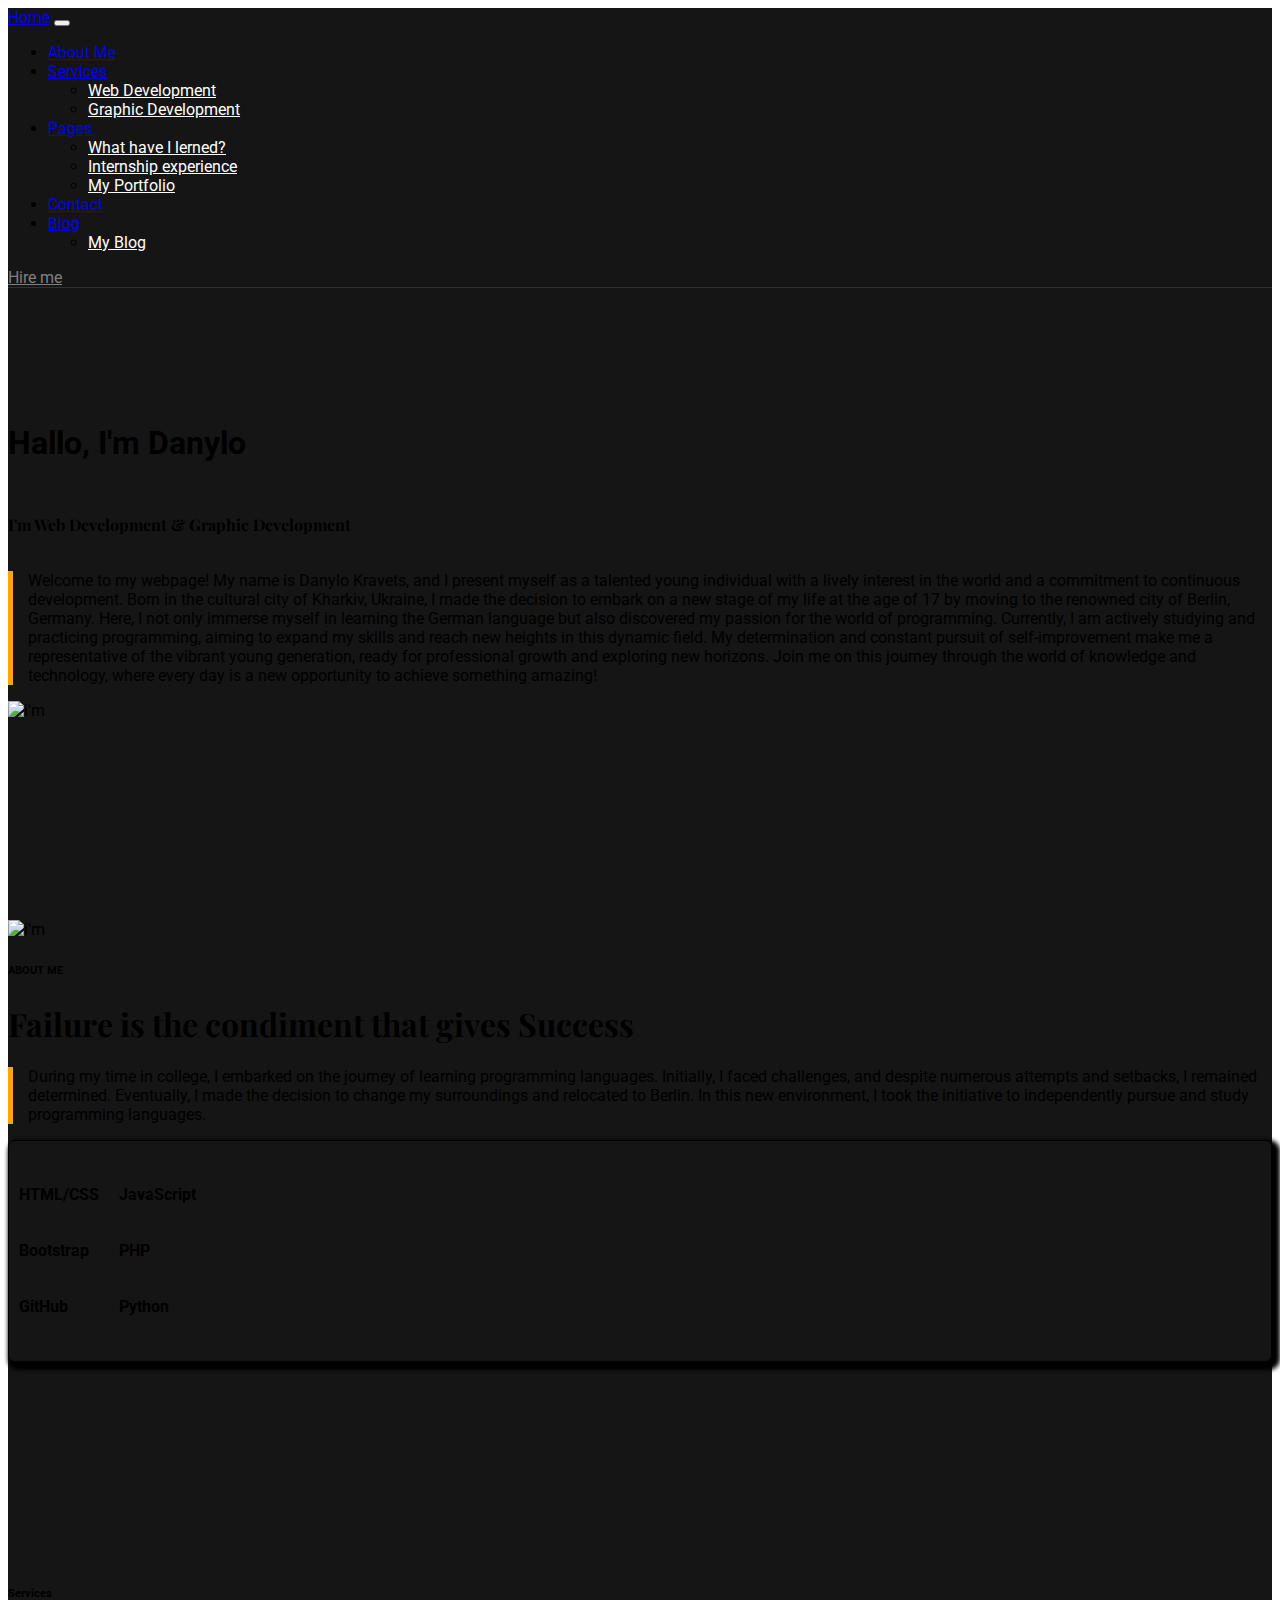
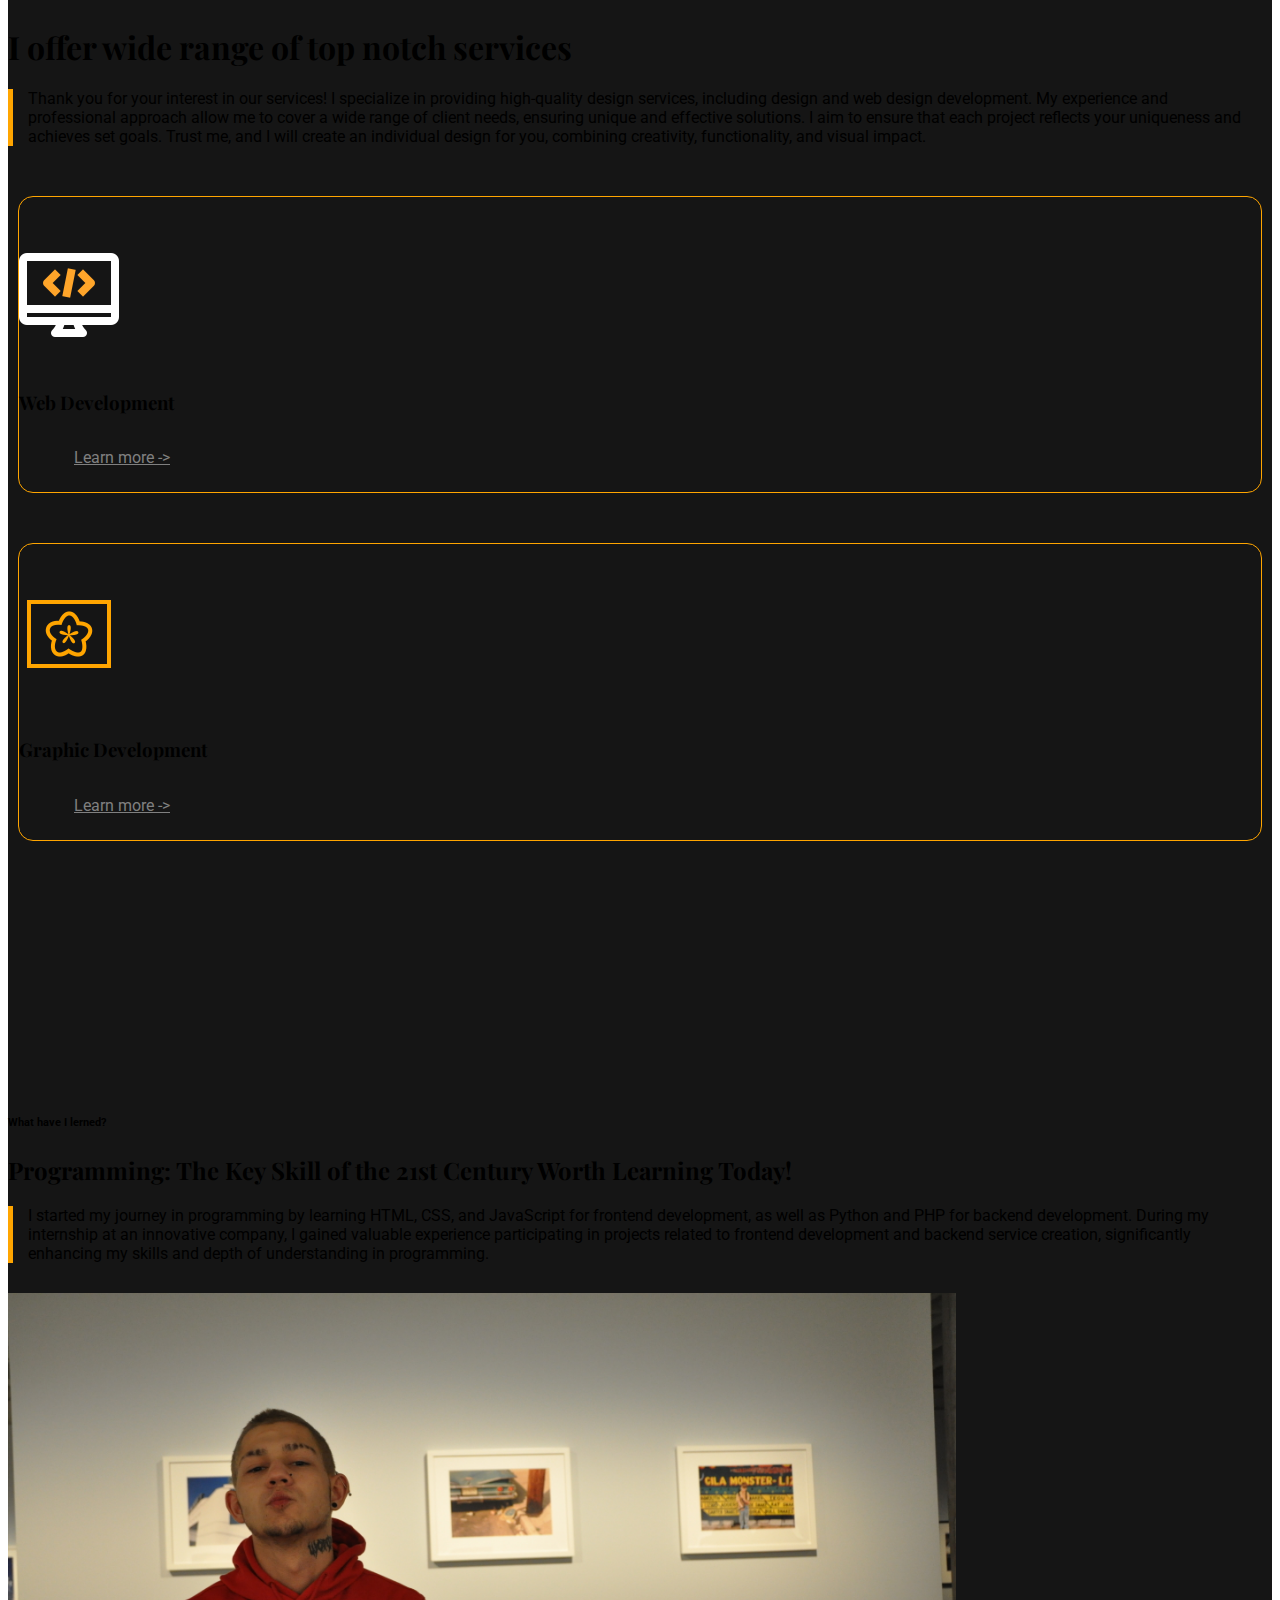
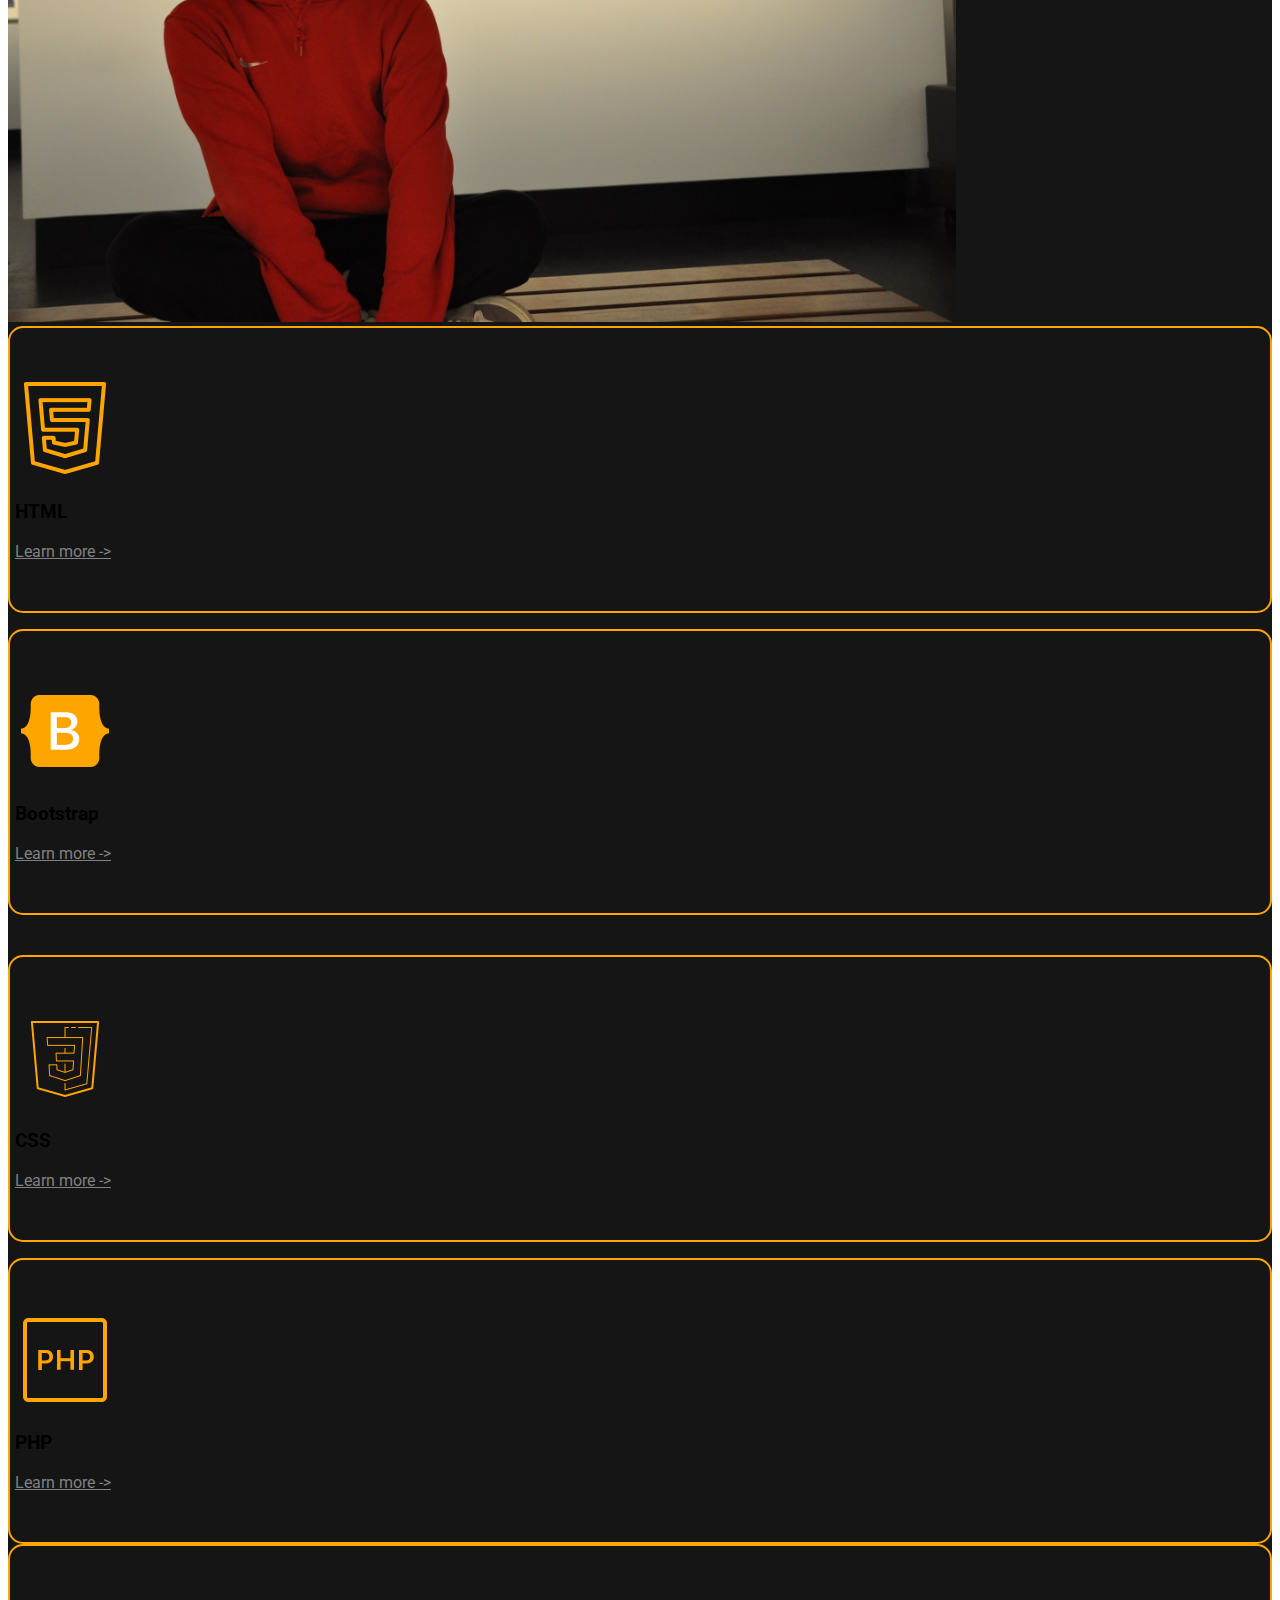
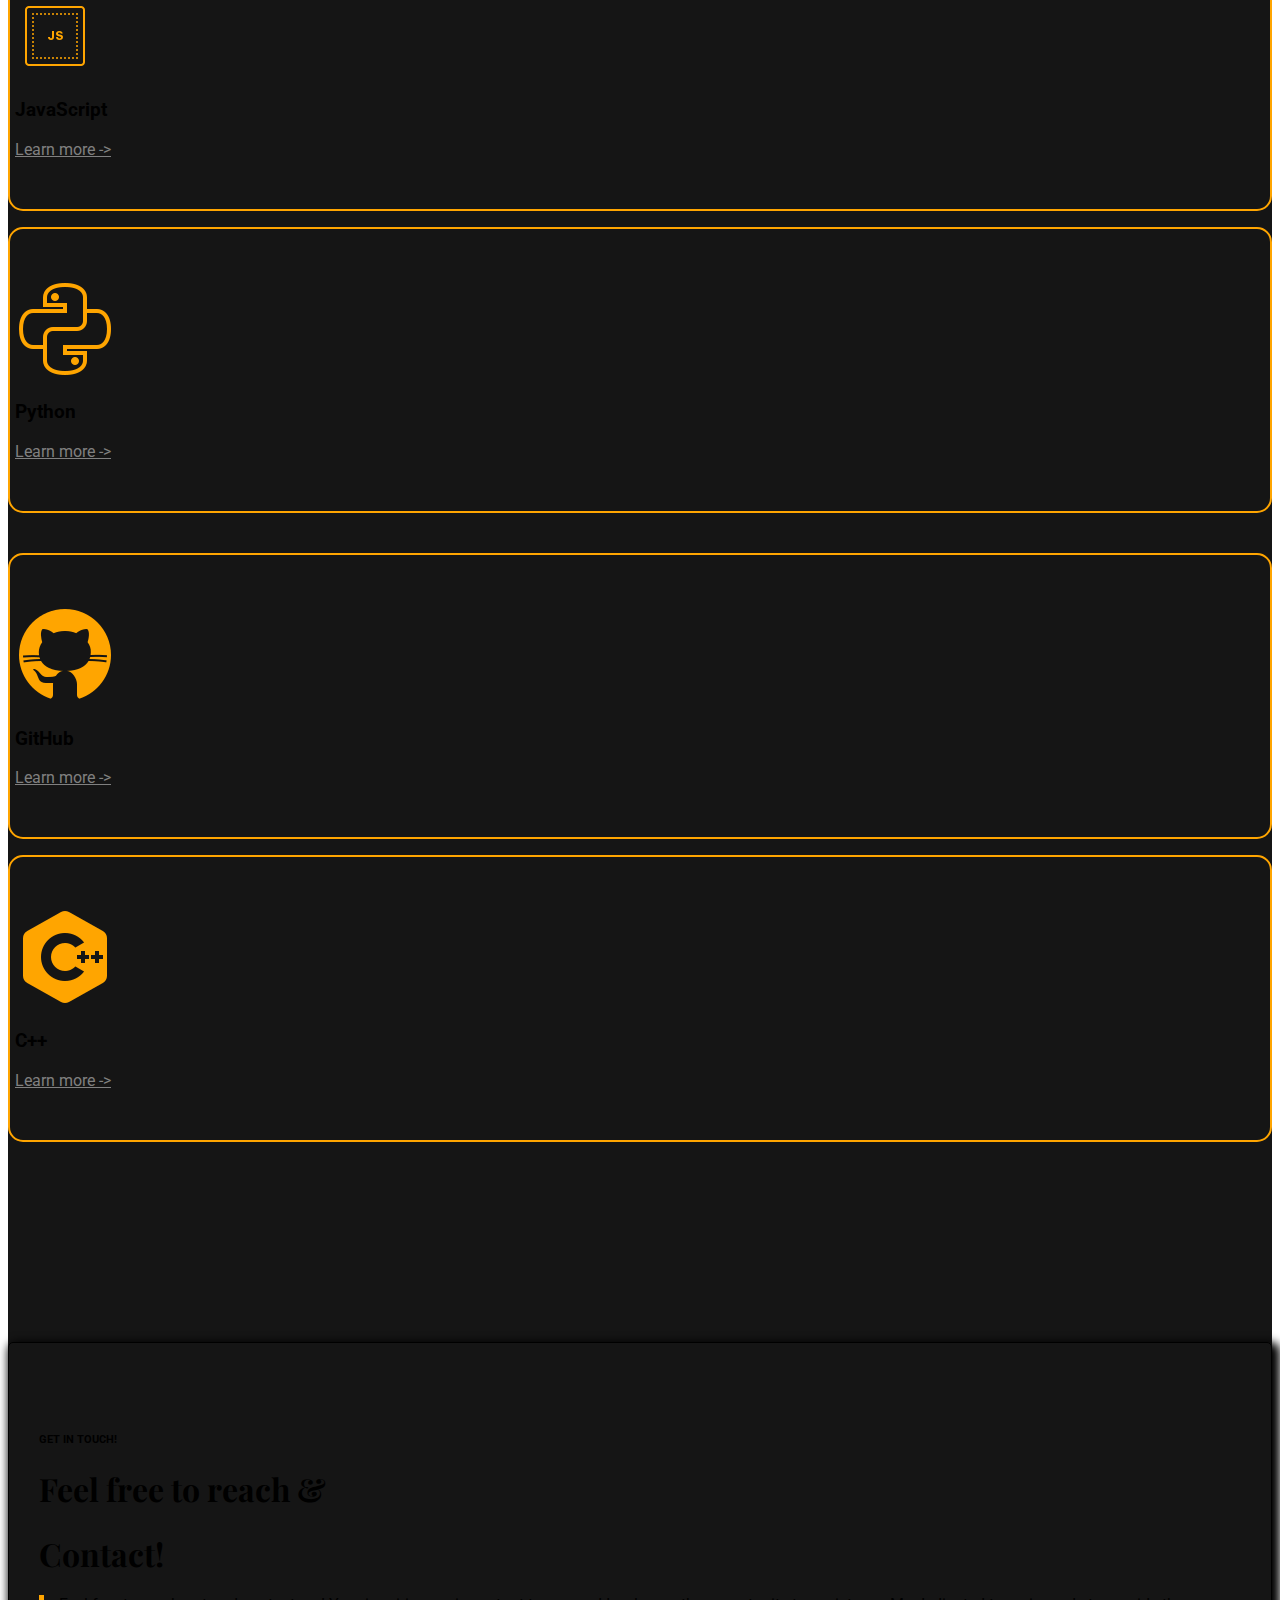
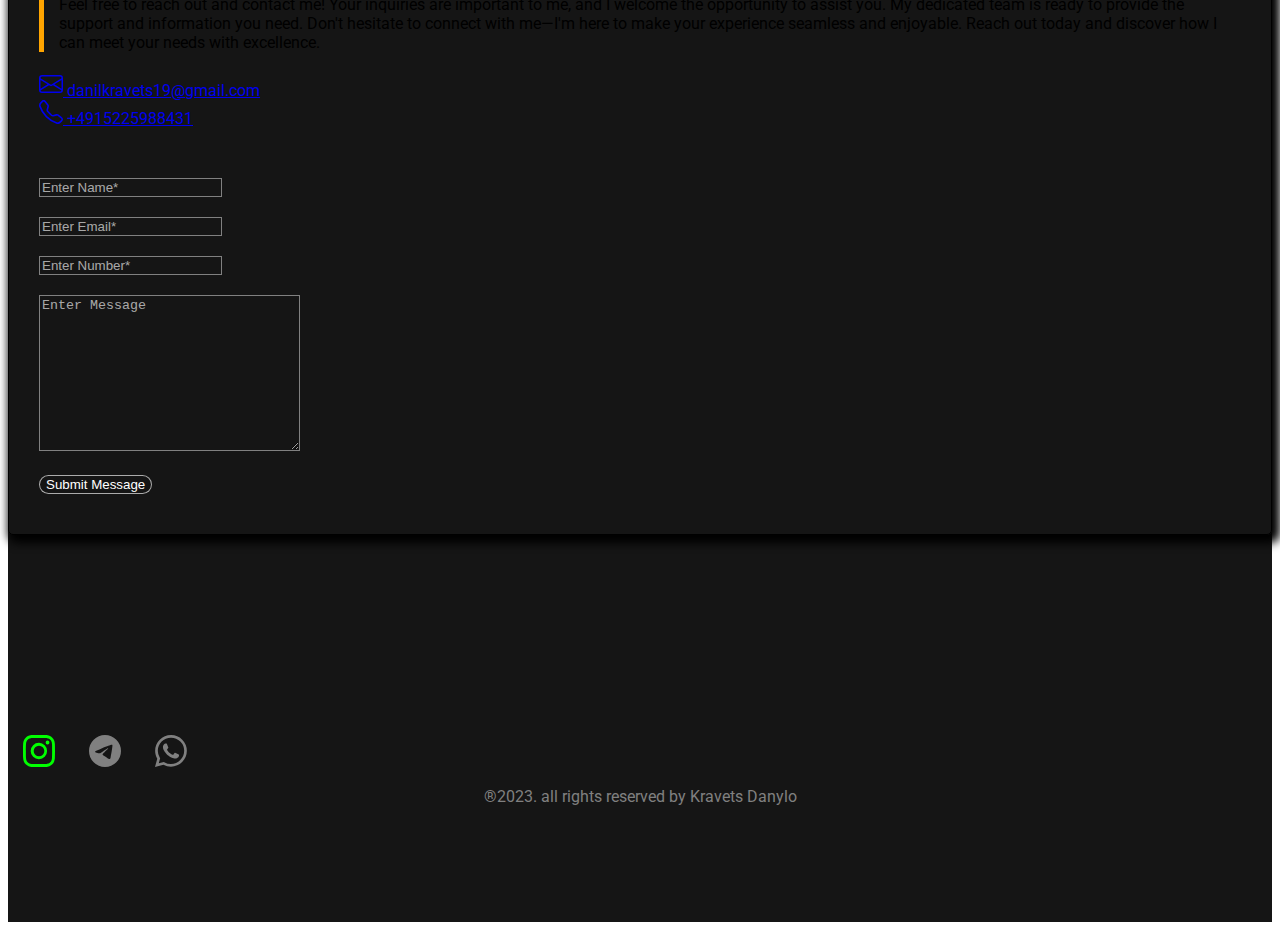
==== commit 6457b97b: "update html" ====
--- a/index.html
+++ b/index.html
@@ -4,7 +4,6 @@
 <head>
     <meta charset="UTF-8">
     <meta name="viewport" content="width=device-width, initial-scale=1.0">
-    <title>Document</title>
     <link href="https://cdn.jsdelivr.net/npm/bootstrap@5.3.2/dist/css/bootstrap.min.css" rel="stylesheet"
         integrity="sha384-T3c6CoIi6uLrA9TneNEoa7RxnatzjcDSCmG1MXxSR1GAsXEV/Dwwykc2MPK8M2HN" crossorigin="anonymous">
     <link rel="preconnect" href="https://fonts.googleapis.com">
@@ -233,13 +232,15 @@
                             <img class="rounded mx-auto d-block" src="images/IMG_2129.jpeg" width="75%" alt="i'm">
                         </div>
                     </div>
+                    <!-- Начать работу с отдельными страницами -->
                     <div class="row pt-5">
                         <div class="col-md-3 col-sm-12">
                             <div class="row">
                                 <div class="col-10 text-center cont_bobrd mod_cont-2">
                                     <img src="images/icons8-html-100.png" alt="">
                                     <h3 class="text-white text-uppercase mt-4">HTML</h3>
-                                    <a href="#" class="text-decoration-none link_text_dc text-uppercase">Learn more
+                                    <a href="html.html" class="text-decoration-none link_text_dc text-uppercase">Learn
+                                        more
                                         -></a>
                                 </div>
                                 <div class="col-10 text-center cont_bobrd mod_cont-2">
@@ -452,9 +453,9 @@
         <footer class="footer">
             <div class="container">
                 <div class="row">
-                    <div class="col-4">
+                    <div class="col-md-4 col-sm-12">
                         <a herf="#" class="text-decoration-none text-center text-white-50 logo_footer_m">
-                            <svg xmlns="http://www.w3.org/2000/svg" width="32" height="32" fill="currentColor"
+                            <svg xmlns="http://www.w3.org/2000/svg" width="32" height="32" fill="#00ff00"
                                 class="bi bi-instagram" viewBox="0 0 16 16">
                                 <path
                                     d="M8 0C5.829 0 5.556.01 4.703.048 3.85.088 3.269.222 2.76.42a3.917 3.917 0 0 0-1.417.923A3.927 3.927 0 0 0 .42 2.76C.222 3.268.087 3.85.048 4.7.01 5.555 0 5.827 0 8.001c0 2.172.01 2.444.048 3.297.04.852.174 1.433.372 1.942.205.526.478.972.923 1.417.444.445.89.719 1.416.923.51.198 1.09.333 1.942.372C5.555 15.99 5.827 16 8 16s2.444-.01 3.298-.048c.851-.04 1.434-.174 1.943-.372a3.916 3.916 0 0 0 1.416-.923c.445-.445.718-.891.923-1.417.197-.509.332-1.09.372-1.942C15.99 10.445 16 10.173 16 8s-.01-2.445-.048-3.299c-.04-.851-.175-1.433-.372-1.941a3.926 3.926 0 0 0-.923-1.417A3.911 3.911 0 0 0 13.24.42c-.51-.198-1.092-.333-1.943-.372C10.443.01 10.172 0 7.998 0h.003zm-.717 1.442h.718c2.136 0 2.389.007 3.232.046.78.035 1.204.166 1.486.275.373.145.64.319.92.599.28.28.453.546.598.92.11.281.24.705.275 1.485.039.843.047 1.096.047 3.231s-.008 2.389-.047 3.232c-.035.78-.166 1.203-.275 1.485a2.47 2.47 0 0 1-.599.919c-.28.28-.546.453-.92.598-.28.11-.704.24-1.485.276-.843.038-1.096.047-3.232.047s-2.39-.009-3.233-.047c-.78-.036-1.203-.166-1.485-.276a2.478 2.478 0 0 1-.92-.598 2.48 2.48 0 0 1-.6-.92c-.109-.281-.24-.705-.275-1.485-.038-.843-.046-1.096-.046-3.233 0-2.136.008-2.388.046-3.231.036-.78.166-1.204.276-1.486.145-.373.319-.64.599-.92.28-.28.546-.453.92-.598.282-.11.705-.24 1.485-.276.738-.034 1.024-.044 2.515-.045v.002zm4.988 1.328a.96.96 0 1 0 0 1.92.96.96 0 0 0 0-1.92zm-4.27 1.122a4.109 4.109 0 1 0 0 8.217 4.109 4.109 0 0 0 0-8.217zm0 1.441a2.667 2.667 0 1 1 0 5.334 2.667 2.667 0 0 1 0-5.334z" />
@@ -494,137 +495,4 @@
         crossorigin="anonymous"></script>
 </body>
 
-</html>
-
-
-
-
-
-
-
-
-
-<!--<!DOCTYPE html>
-<html lang="en">
-
-<head>
-    <meta charset="UTF-8">
-    <meta name="viewport" content="width=device-width, initial-scale=1.0">
-    <link href="https://cdn.jsdelivr.net/npm/bootstrap@5.3.2/dist/css/bootstrap.min.css" rel="stylesheet"
-        integrity="sha384-T3c6CoIi6uLrA9TneNEoa7RxnatzjcDSCmG1MXxSR1GAsXEV/Dwwykc2MPK8M2HN" crossorigin="anonymous">
-    <link rel="stylesheet" href="css/style.css">
-    <title>Portfolio</title>
-</head>
-
-<body>
-    <nav class="navbar navbar-expand-lg fixed-top navbarScroll navbar-dark">
-        <div class="container">
-            <div class="collapse navbar-collapse" id="navbarSupportedContent">
-                <ul class="navbar-nav ms-auto">
-                    <li class="nav-item active">
-                        <a href="#home" class="navlink">Home</a>
-                    </li>
-                    <li class="nav-item active">
-                        <a href="#about-me" class="navlink">About Me</a>
-                    </li>
-                    <li class="nav-item active">
-                        <a href="#services" class="navlink">Services</a>
-
-                         <ul class="navbar-nav ms-auto">
-                            <li class="nav-item active">
-                                <a href="#web-development" class="navlink">Web Development</a>
-                            </li>
-                            <li class="nav-item active">
-                                <a href="#graphic-development" class="navlink">Graphic Development</a>
-                            </li>
-                        </ul>
-
-                    </li>
-                    <li class="nav-item active">
-                        <a href="#pages" class="navlink">Pages</a>
-                        
-                        <ul class="navbar-nav ms-auto">
-                            <li class="nav-item active">
-                                <a href="#" class="navlink">Web Development</a>
-                            </li>
-                            <li class="nav-item active">
-                                <a href="#" class="navlink">Graphic Development</a>
-                            </li>
-                        </ul>
-                        
-                    </li>
-                    <li class="nav-item active">
-                        <a href="#contact" class="navlink">Contact</a>
-                    </li>
-                    <li class="nav-item active">
-                        <a href="#blog" class="navlink">Blog</a>
-                        
-                        <ul class="navbar-nav ms-auto">
-                            <li class="nav-item active">
-                                <a href="#portfolio" class="navlink">Portfolio</a>
-                            </li>
-                            <li class="nav-item active">
-                                <a href="#education" class="navlink">Education</a>
-                            </li>
-                        </ul>
-                        
-                    </li>
-                </ul>
-            </div>
-        </div>
-    </nav>
-    
-    <section class="bgimage" id="home">
-        <div class="continer-fluid">
-            <div class="row">
-                <div class="col-lg-12 col-mb-12 col-sm-12 col-xs-12 hero-text">
-                    <h2 class="hero_title">Hello, i'm Danil</h2>
-                    <p class="hero_desc">I am a student studying programming</p>
-                    <p class="hero_desc">I am Web Development</p>
-                </div>
-            </div>
-        </div>
-    </section>
-
-
-
-    <section id="about-me">
-        <div class="container mt-4 pt-4">
-            <h1 class="text-center">About Me</h1>
-
-            <div class="row mt-4">
-                <div class="col-3">
-                    <img src="../images/profile.jpg" alt="imageAboutme" class="img-thumbnail h-75imageAboutPage">
-                </div>
-
-                <div class="col-9">
-                    <p>Lorem ipsum dolor sit amet consectetur adipisicing elit. Eligendi itaque exercitationem iure
-                        quidem
-                        quis enim necessitatibus suscipit non, expedita, excepturi repellat reprehenderit maxime nemo!
-                        Reiciendis laborum maiores vel voluptatibus provident doloribus, unde minima? Doloremque nobis
-                        ab,
-                        voluptate molestias molestiae incidunt quaerat nesciunt aliquid dignissimos eius, nisi facilis,
-                        vitae enim eveniet.</p>
-                    <p>Lorem ipsum dolor sit amet consectetur adipisicing elit. Eligendi itaque exercitationem iure
-                        quidem
-                        quis enim necessitatibus suscipit non, expedita, excepturi repellat reprehenderit maxime nemo!
-                        Reiciendis laborum maiores vel voluptatibus provident doloribus, unde minima? Doloremque nobis
-                        ab,
-                        voluptate molestias molestiae incidunt quaerat nesciunt aliquid dignissimos eius, nisi facilis,
-                        vitae enim eveniet.</p>
-                    <p>Lorem ipsum dolor sit amet consectetur adipisicing elit. Eligendi itaque exercitationem iure
-                        quidem
-                        quis enim necessitatibus suscipit non, expedita, excepturi repellat reprehenderit maxime nemo!
-                        Reiciendis laborum maiores vel voluptatibus provident doloribus, unde minima? Doloremque nobis
-                        ab,
-                        voluptate molestias molestiae incidunt quaerat nesciunt aliquid dignissimos eius, nisi facilis,
-                        vitae enim eveniet.</p>
-                </div>
-            </div>
-        </div>
-    </section>
-</body>
-
-</html>
-
--->+</html>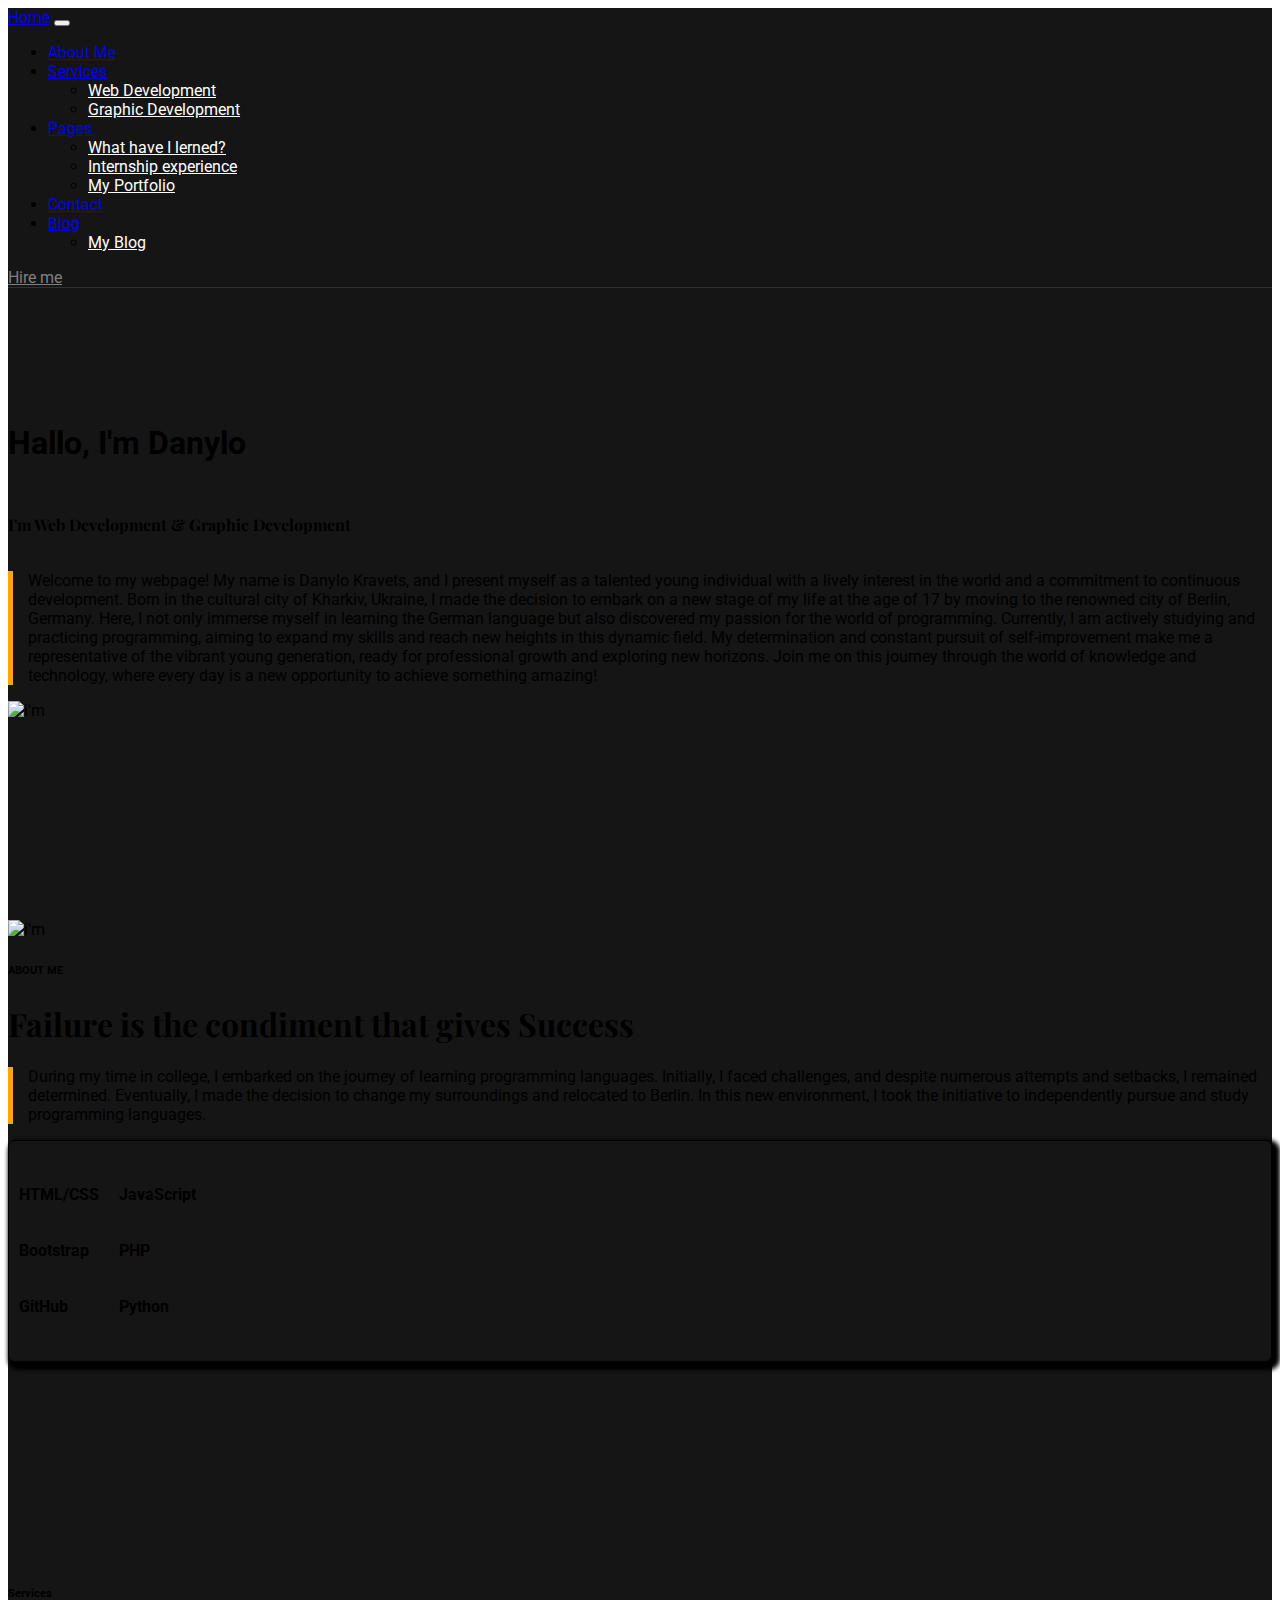
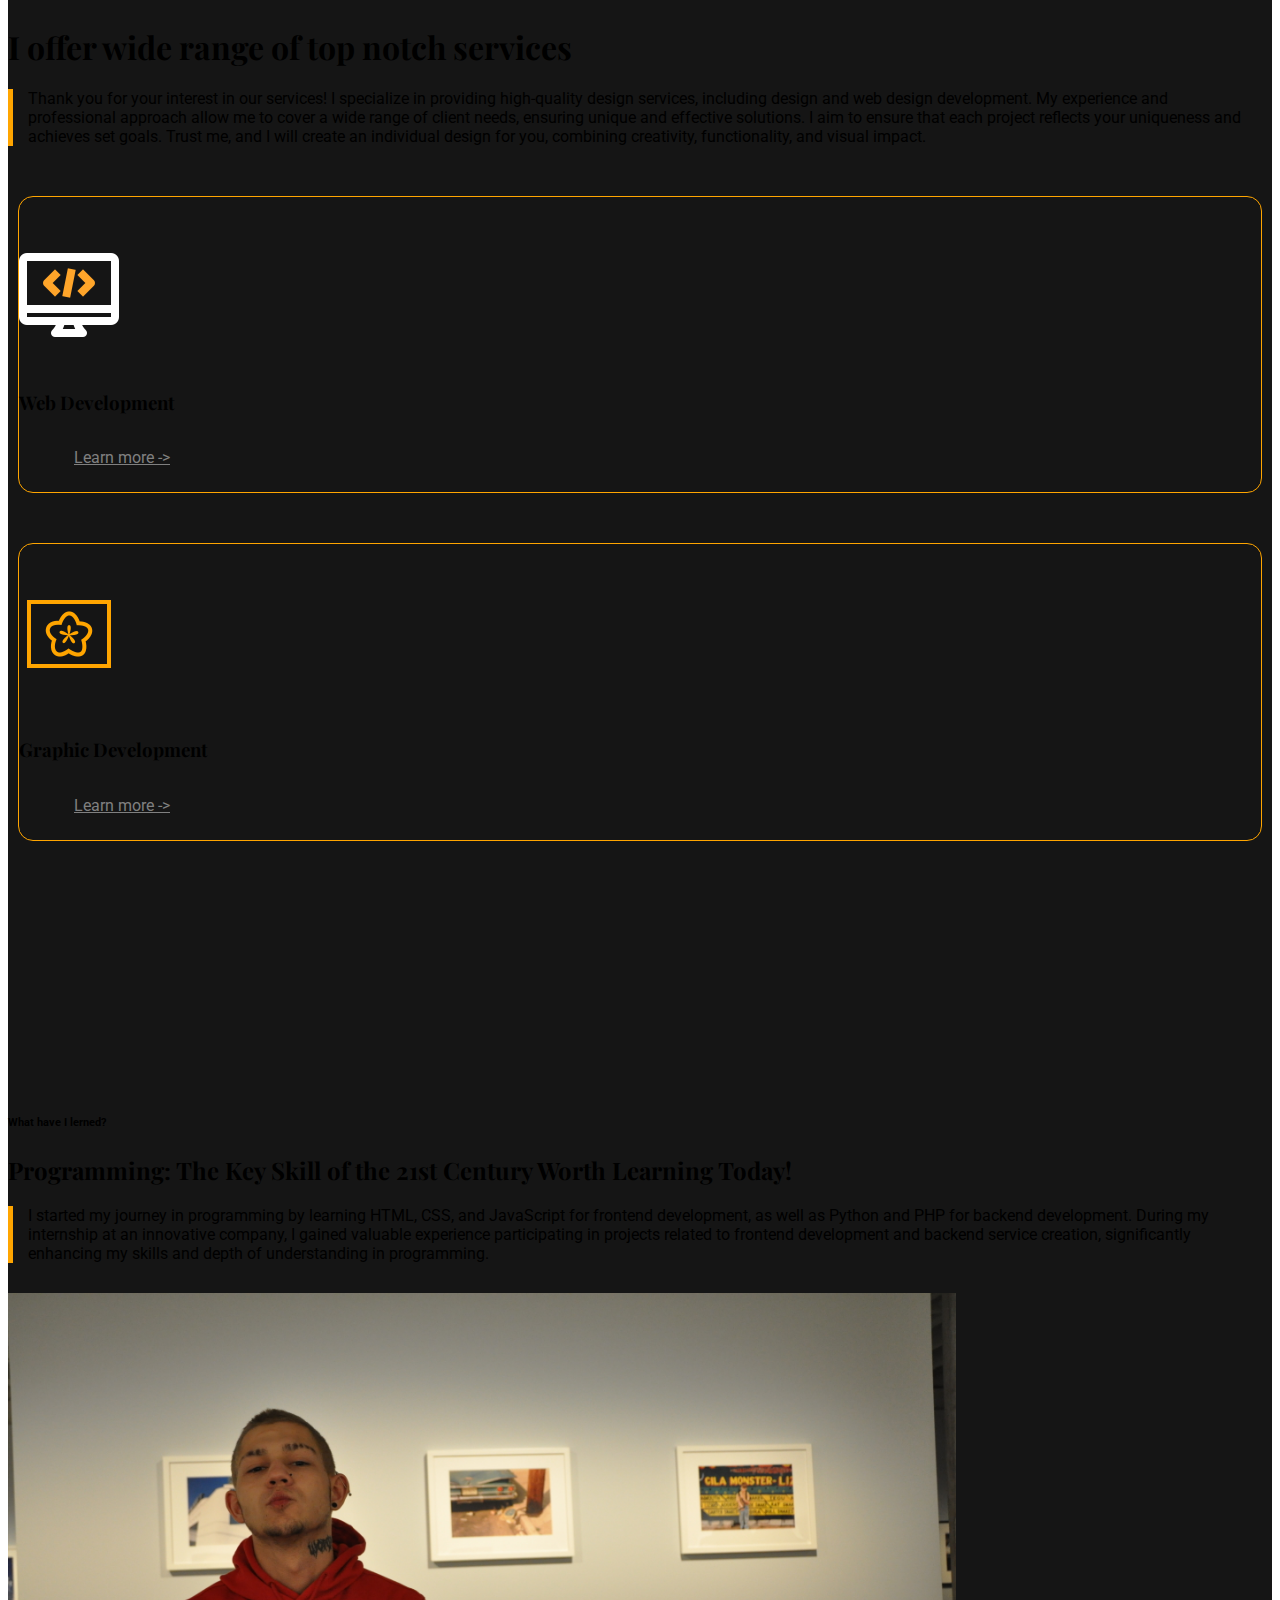
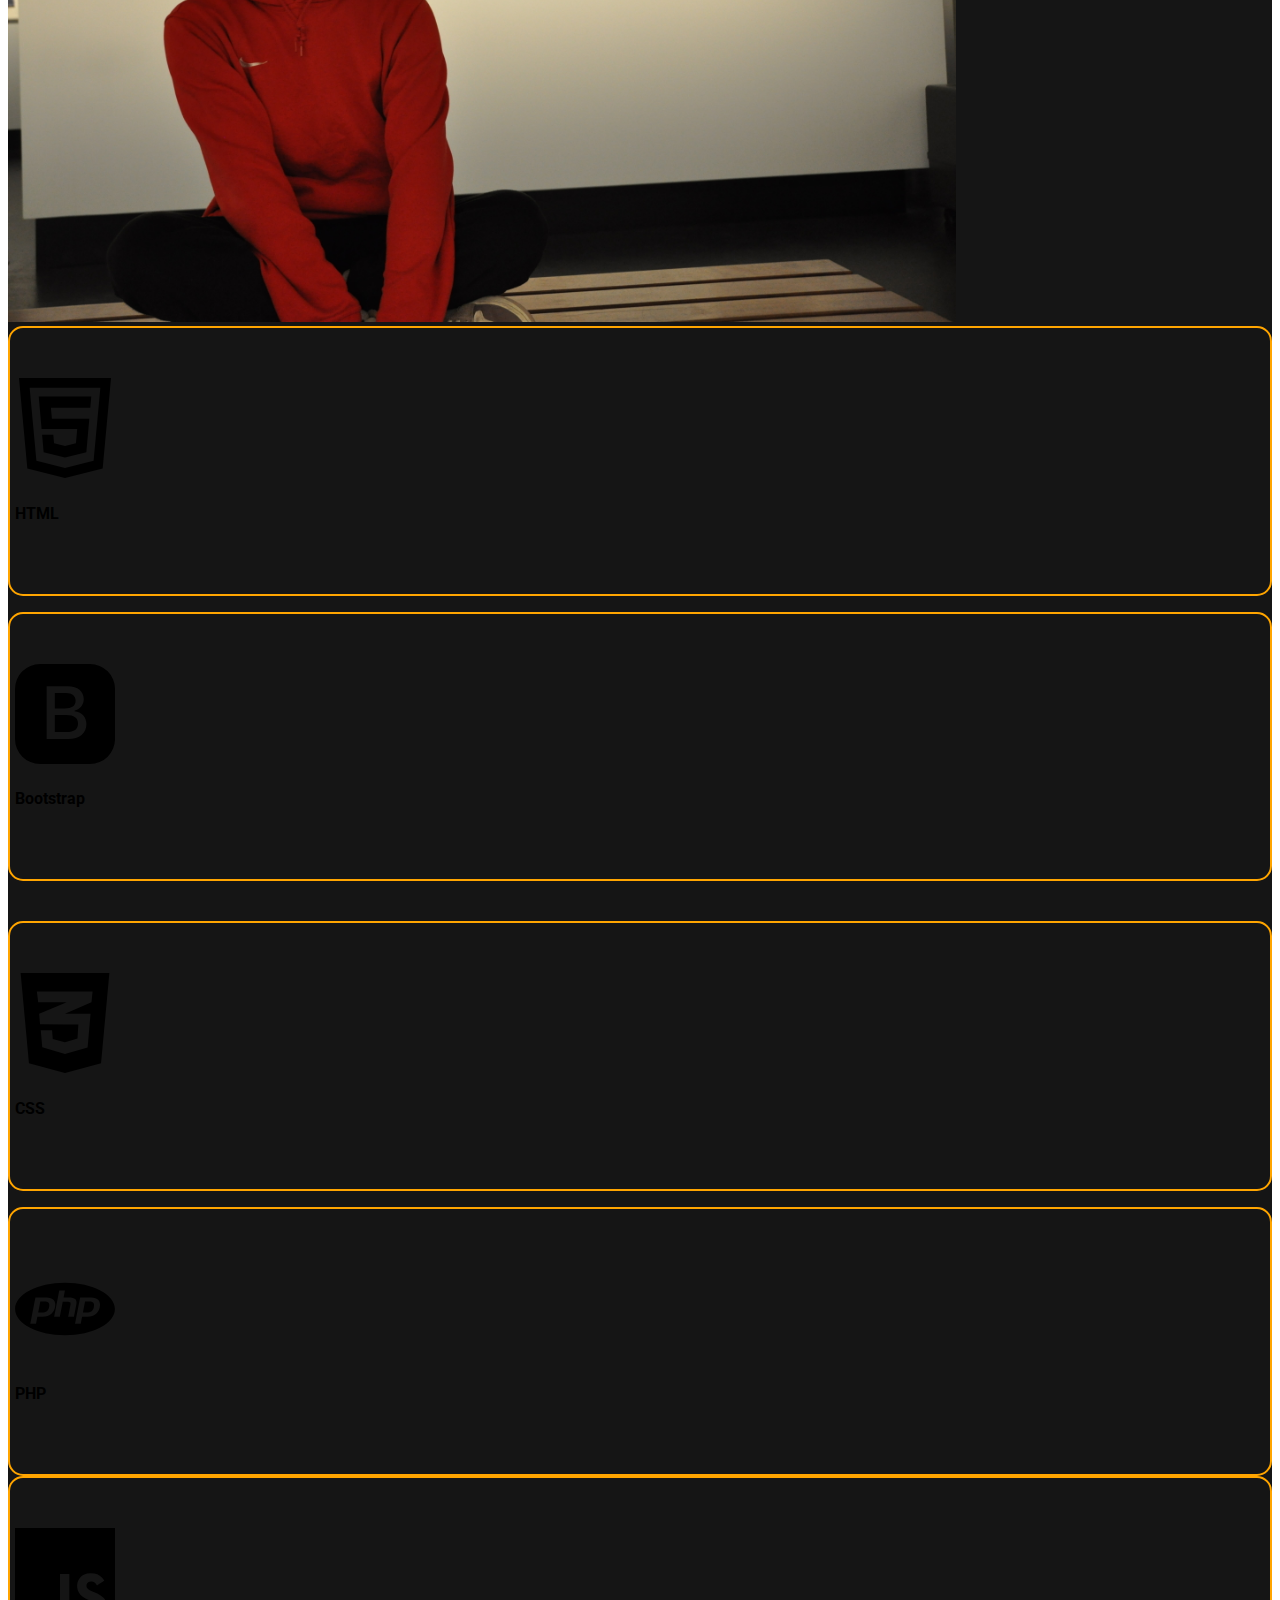
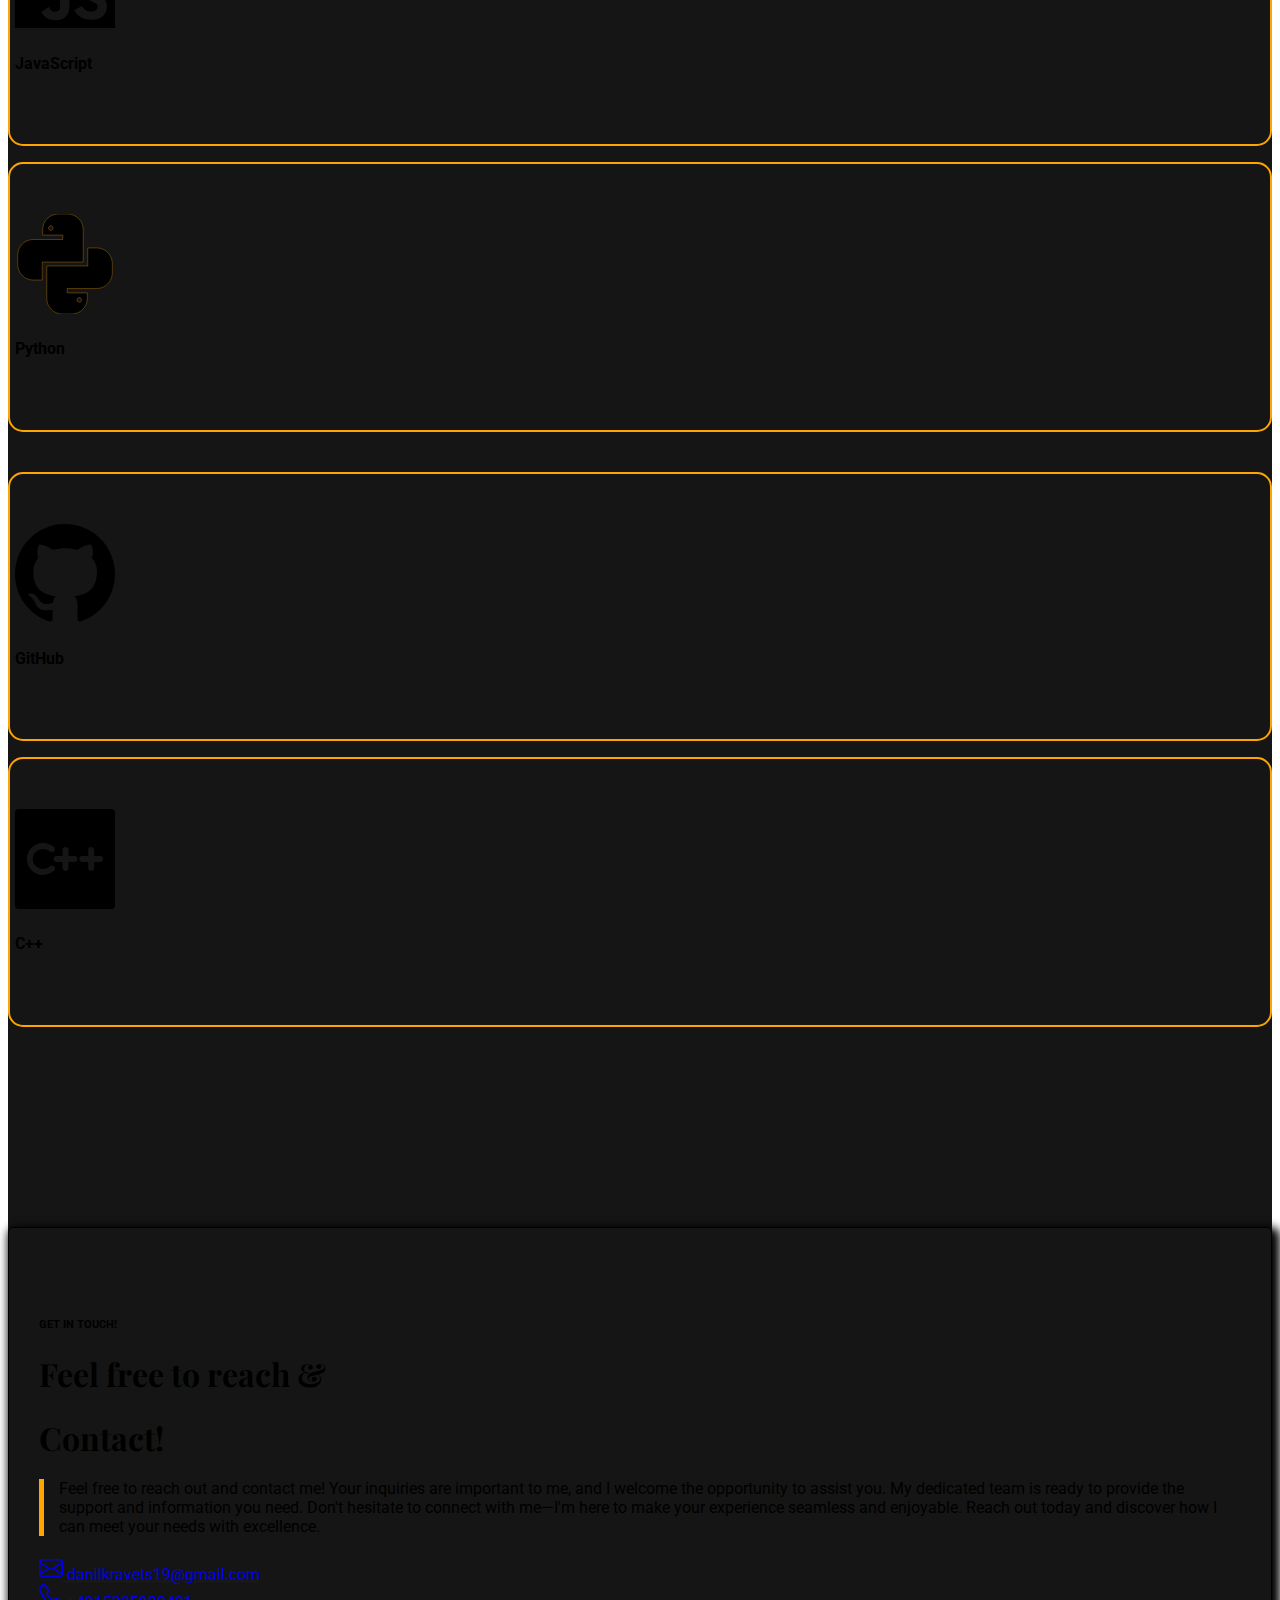
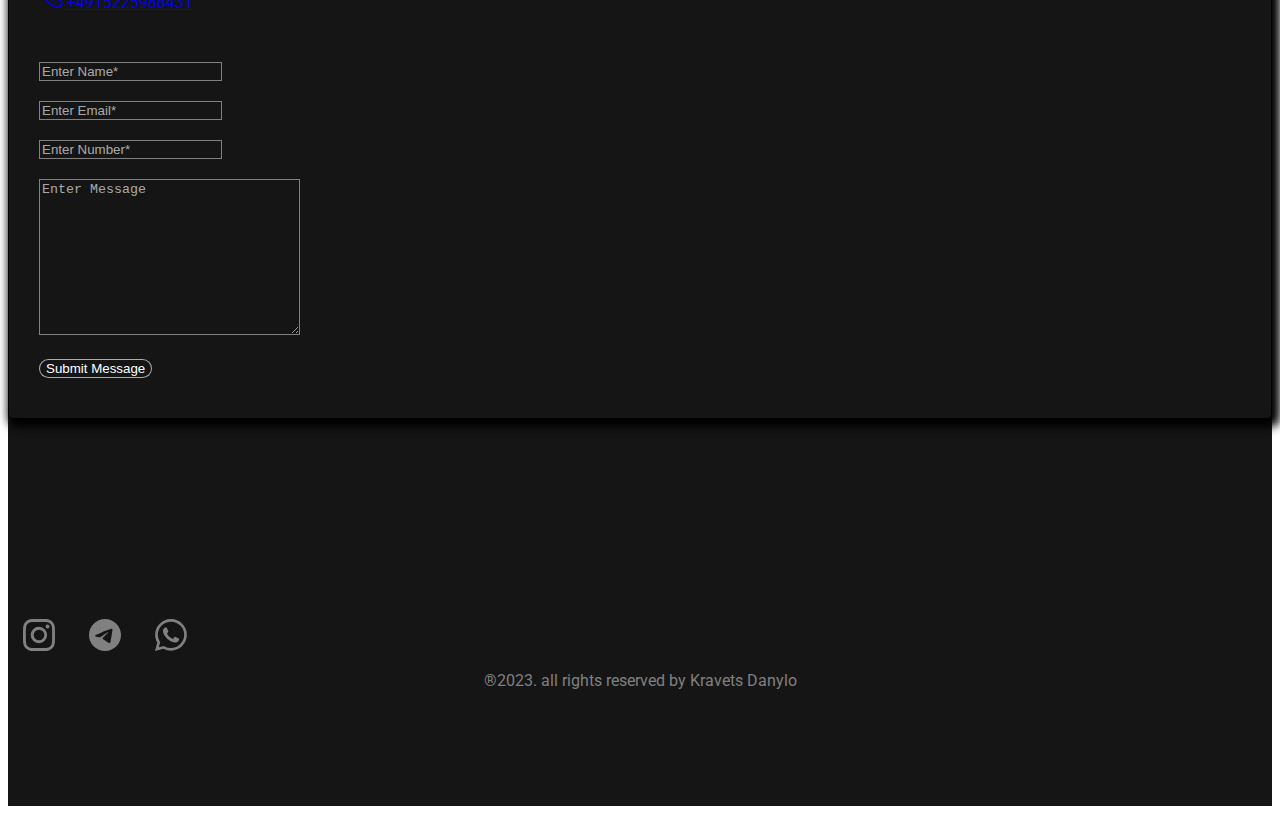
==== commit fad9200c: "new animation" ====
--- a/index.html
+++ b/index.html
@@ -237,67 +237,149 @@
                         <div class="col-md-3 col-sm-12">
                             <div class="row">
                                 <div class="col-10 text-center cont_bobrd mod_cont-2">
-                                    <img src="images/icons8-html-100.png" alt="">
-                                    <h3 class="text-white text-uppercase mt-4">HTML</h3>
-                                    <a href="html.html" class="text-decoration-none link_text_dc text-uppercase">Learn
-                                        more
-                                        -></a>
+                                    <svg height="100px" width="100px" version="1.1" id="_x32_"
+                                        xmlns="http://www.w3.org/2000/svg" xmlns:xlink="http://www.w3.org/1999/xlink"
+                                        viewBox="0 0 512 512" xml:space="preserve" fill="" stroke="">
+                                        <g id="SVGRepo_bgCarrier" stroke-width="0"></g>
+                                        <g id="SVGRepo_tracerCarrier" stroke-linecap="round" stroke-linejoin="round">
+                                        </g>
+                                        <g id="SVGRepo_iconCarrier">
+
+                                            <g>
+                                                <polygon class="st0"
+                                                    points="193.431,261.016 211.237,261.016 318.569,261.016 312.062,334.41 256,348.67 199.938,334.41 196.059,290.703 138.856,290.703 146.742,379.683 256,407.465 365.262,379.683 380.403,208.788 188.801,208.788 183.74,151.682 385.467,151.682 390.52,94.696 121.481,94.696 136.224,261.016 ">
+                                                </polygon>
+                                                <path class="st0"
+                                                    d="M20.366,0l0.984,10.627l41.882,452.361L256,512l192.767-49.012L491.634,0H20.366z M402.505,423.462 L256,460.713l-146.505-37.251L74.888,49.711h362.223L402.505,423.462z">
+                                                </path>
+                                            </g>
+                                        </g>
+                                    </svg>
+                                    <h4 class="text-white text-uppercase mt-4">HTML</h4>
                                 </div>
                                 <div class="col-10 text-center cont_bobrd mod_cont-2">
-                                    <img src="images/icons8-bootstrap-100.png" alt="">
-                                    <h3 class="text-white text-uppercase mt-4">Bootstrap</h3>
-                                    <a href="#" class="text-decoration-none link_text_dc text-uppercase">Learn more
-                                        -></a>
+                                    <svg xmlns="http://www.w3.org/2000/svg" width="100" height="100"
+                                        class="bi bi-bootstrap-fill" viewBox="0 0 16 16">
+                                        <path
+                                            d="M6.375 7.125V4.658h1.78c.973 0 1.542.457 1.542 1.237 0 .802-.604 1.23-1.764 1.23H6.375zm0 3.762h1.898c1.184 0 1.81-.48 1.81-1.377 0-.885-.65-1.348-1.886-1.348H6.375v2.725z" />
+                                        <path
+                                            d="M4.002 0a4 4 0 0 0-4 4v8a4 4 0 0 0 4 4h8a4 4 0 0 0 4-4V4a4 4 0 0 0-4-4h-8zm1.06 12V3.545h3.399c1.587 0 2.543.809 2.543 2.11 0 .884-.65 1.675-1.483 1.816v.1c1.143.117 1.904.931 1.904 2.033 0 1.488-1.084 2.396-2.888 2.396H5.062z" />
+                                    </svg>
+                                    <h4 class="text-white text-uppercase mt-4">Bootstrap</h4>
+
                                 </div>
                             </div>
                         </div>
                         <div class="col-md-3 col-sm-12">
                             <div class="row">
                                 <div class="col-10 text-center cont_bobrd mod_cont">
-                                    <img src="images/icons8-css-100.png" alt="">
-                                    <h3 class="text-white mt-4 text-uppercase">CSS</h3>
-                                    <a href="#" class="text-decoration-none link_text_dc text-uppercase">Learn more
-                                        -></a>
+                                    <svg version="1.1" xmlns="http://www.w3.org/2000/svg"
+                                        xmlns:xlink="http://www.w3.org/1999/xlink" width="100px" height="100px"
+                                        viewBox="0 0 512 512" enable-background="new 0 0 512 512" xml:space="preserve">
+                                        <g id="SVGRepo_bgCarrier" stroke-width="0"></g>
+                                        <g id="SVGRepo_tracerCarrier" stroke-linecap="round" stroke-linejoin="round">
+                                        </g>
+                                        <g id="SVGRepo_iconCarrier">
+                                            <g id="c133de6af664cd4f011a55de6b001b19">
+                                                <path display="inline"
+                                                    d="M483.111,0.501l-42.59,461.314l-184.524,49.684L71.47,461.815L28.889,0.501H483.111z M397.29,94.302 H255.831H111.866l6.885,55.708h137.08h7.7l-7.7,3.205l-132.07,55.006l4.38,54.453l127.69,0.414l68.438,0.217l-4.381,72.606 l-64.058,18.035v-0.057l-0.525,0.146l-61.864-15.617l-3.754-45.07h-0.205H132.1h-0.202l7.511,87.007l116.423,34.429v-0.062 l0.21,0.062l115.799-33.802l15.021-172.761h-131.03h-0.323l0.323-0.14l135.83-58.071L397.29,94.302z">
+                                                </path>
+                                            </g>
+                                        </g>
+                                    </svg>
+                                    <h4 class="text-white mt-4 text-uppercase">CSS</h4>
+
                                 </div>
                                 <div class="col-10 text-center cont_bobrd">
-                                    <img src="images/icons8-php-100.png" alt="">
-                                    <h3 class="text-white mt-4 text-uppercase">PHP</h3>
-                                    <a href="#" class="text-decoration-none link_text_dc text-uppercase">Learn more
-                                        -></a>
+                                    <svg version="1.1" xmlns="http://www.w3.org/2000/svg"
+                                        xmlns:xlink="http://www.w3.org/1999/xlink" width="100px" height="100px"
+                                        viewBox="0 0 512 512" enable-background="new 0 0 512 512" xml:space="preserve">
+                                        <g id="SVGRepo_bgCarrier" stroke-width="0"></g>
+                                        <g id="SVGRepo_tracerCarrier" stroke-linecap="round" stroke-linejoin="round">
+                                        </g>
+                                        <g id="SVGRepo_iconCarrier">
+                                            <g id="5151e0c8492e5103c096af88a51e2ea6">
+                                                <path display="inline"
+                                                    d="M401.054,224c3.714,4.115,4.595,11.181,2.653,21.19c-2.029,10.425-5.935,17.862-11.723,22.32 c-5.793,4.458-14.602,6.687-26.432,6.687h-17.849l10.957-56.37h20.103C389.913,217.827,397.34,219.886,401.054,224z M149.754,217.827h-20.103l-10.958,56.37h17.848c11.827,0,20.639-2.229,26.432-6.687c5.789-4.458,9.694-11.896,11.723-22.32 c1.942-10.01,1.06-17.075-2.653-21.19C168.33,219.886,160.903,217.827,149.754,217.827z M511.5,256 c0,74.229-114.393,134.403-255.5,134.403S0.5,330.229,0.5,256c0-74.228,114.393-134.403,255.5-134.403S511.5,181.772,511.5,256z M198.542,265.286c3.04-5.448,5.203-11.461,6.483-18.037c3.102-15.967,0.761-28.403-7.024-37.313 c-7.781-8.91-20.165-13.363-37.136-13.363h-56.423L78.265,331.261h29.342l6.958-35.805h25.134c11.087,0,20.21-1.164,27.372-3.497 c7.161-2.329,13.669-6.233,19.528-11.719C191.514,275.72,195.493,270.738,198.542,265.286z M301.814,295.456l12.181-62.682 c2.479-12.747,0.619-21.971-5.572-27.664c-6.196-5.688-17.449-8.537-33.768-8.537h-25.933l6.961-35.81h-29.11l-26.182,134.692 h29.11l14.996-77.165h23.267c7.448,0,12.317,1.232,14.604,3.698c2.287,2.467,2.773,7.091,1.455,13.869l-11.581,59.598H301.814z M427.011,209.937c-7.78-8.91-20.164-13.363-37.135-13.363h-56.424l-26.178,134.688h29.343l6.957-35.805h25.135 c11.086,0,20.21-1.164,27.371-3.497c7.161-2.329,13.669-6.233,19.528-11.719c4.92-4.521,8.896-9.502,11.943-14.954 c3.044-5.448,5.202-11.461,6.483-18.037C437.137,231.282,434.796,218.846,427.011,209.937z">
+                                                </path>
+                                            </g>
+                                        </g>
+                                    </svg>
+                                    <h4 class="text-white mt-4 text-uppercase">PHP</h4>
+
                                 </div>
                             </div>
                         </div>
                         <div class="col-md-3 col-sm-12">
                             <div class="row">
                                 <div class="col-10 text-center  cont_bobrd mod_cont-2">
-                                    <img src="images/icons8-js-80.png" alt="">
-                                    <h3 class="text-white mt-4 text-uppercase">JavaScript</h3>
-                                    <a href="#" class="text-decoration-none link_text_dc text-uppercase">Learn more
-                                        -></a>
+                                    <svg width="100px" height="100px" viewBox="0 0 24 24" role="img"
+                                        xmlns="http://www.w3.org/2000/svg">
+                                        <g id="SVGRepo_bgCarrier" stroke-width="0"></g>
+                                        <g id="SVGRepo_tracerCarrier" stroke-linecap="round" stroke-linejoin="round">
+                                        </g>
+                                        <g id="SVGRepo_iconCarrier">
+                                            <title>JavaScript icon</title>
+                                            <path
+                                                d="M0 0h24v24H0V0zm22.034 18.276c-.175-1.095-.888-2.015-3.003-2.873-.736-.345-1.554-.585-1.797-1.14-.091-.33-.105-.51-.046-.705.15-.646.915-.84 1.515-.66.39.12.75.42.976.9 1.034-.676 1.034-.676 1.755-1.125-.27-.42-.404-.601-.586-.78-.63-.705-1.469-1.065-2.834-1.034l-.705.089c-.676.165-1.32.525-1.71 1.005-1.14 1.291-.811 3.541.569 4.471 1.365 1.02 3.361 1.244 3.616 2.205.24 1.17-.87 1.545-1.966 1.41-.811-.18-1.26-.586-1.755-1.336l-1.83 1.051c.21.48.45.689.81 1.109 1.74 1.756 6.09 1.666 6.871-1.004.029-.09.24-.705.074-1.65l.046.067zm-8.983-7.245h-2.248c0 1.938-.009 3.864-.009 5.805 0 1.232.063 2.363-.138 2.711-.33.689-1.18.601-1.566.48-.396-.196-.597-.466-.83-.855-.063-.105-.11-.196-.127-.196l-1.825 1.125c.305.63.75 1.172 1.324 1.517.855.51 2.004.675 3.207.405.783-.226 1.458-.691 1.811-1.411.51-.93.402-2.07.397-3.346.012-2.054 0-4.109 0-6.179l.004-.056z">
+                                            </path>
+                                        </g>
+                                    </svg>
+                                    <h4 class="text-white mt-4 text-uppercase">JavaScript</h4>
+
                                 </div>
                             </div>
                             <div class="row">
                                 <div class="col-10 text-center  cont_bobrd">
-                                    <img src="images/icons8-python-100.png" alt="">
-                                    <h3 class="text-white mt-4 text-uppercase">Python</h3>
-                                    <a href="#" class="text-decoration-none link_text_dc text-uppercase">Learn more
-                                        -></a>
+                                    <svg height="100px" width="100px" version="1.1" id="Capa_1"
+                                        xmlns="http://www.w3.org/2000/svg" xmlns:xlink="http://www.w3.org/1999/xlink"
+                                        viewBox="0 0 327.691 327.691" xml:space="preserve" transform="rotate(0)"
+                                        stroke="#ffa500">
+                                        <g id="SVGRepo_bgCarrier" stroke-width="0"></g>
+                                        <g id="SVGRepo_tracerCarrier" stroke-linecap="round" stroke-linejoin="round"
+                                            stroke="#CCCCCC" stroke-width="5.898438"></g>
+                                        <g id="SVGRepo_iconCarrier">
+                                            <g>
+                                                <path
+                                                    d="M223.565,51.111C223.565,22.883,200.683,0,172.446,0h-30.667c-28.236,0-51.113,22.883-51.113,51.111v17.953h65.933v14.456 l-96.642,0.041c-28.229,0-51.111,22.883-51.111,51.12v30.666c0,28.229,22.883,51.112,51.111,51.112h29.344v-59.006h134.285 L223.565,51.111z M117.213,53.661c-4.112,0-7.444-3.332-7.444-7.438c0-4.11,3.332-7.444,7.444-7.444 c4.105,0,7.438,3.334,7.438,7.444C124.65,50.329,121.318,53.661,117.213,53.661z">
+                                                </path>
+                                                <path
+                                                    d="M267.734,111.231h-29.344v59.006H104.105l0.021,106.343c0,28.228,22.883,51.111,51.119,51.111h30.667 c28.236,0,51.113-22.883,51.113-51.111v-17.953h-65.933v-14.456l96.642-0.041c28.228,0,51.111-22.883,51.111-51.119v-30.667 C318.846,134.114,295.963,111.231,267.734,111.231z M210.479,274.03c4.113,0,7.444,3.332,7.444,7.438 c0,4.11-3.331,7.444-7.444,7.444c-4.105,0-7.438-3.334-7.438-7.444C203.041,277.362,206.374,274.03,210.479,274.03z">
+                                                </path>
+                                            </g>
+                                        </g>
+                                    </svg>
+                                    <h4 class="text-white mt-4 text-uppercase">Python</h4>
+
                                 </div>
                             </div>
                         </div>
                         <div class="col-md-3 col-sm-12">
                             <div class="row">
                                 <div class="col-10 text-center cont_bobrd mod_cont">
-                                    <img src="images/icons8-github-100.png" alt="">
-                                    <h3 class="text-white mt-4 text-uppercase">GitHub</h3>
-                                    <a href="#" class="text-decoration-none link_text_dc text-uppercase">Learn more
-                                        -></a>
+                                    <svg xmlns="http://www.w3.org/2000/svg" width="100" height="100"
+                                        class="bi bi-github" viewBox="0 0 16 16">
+                                        <path
+                                            d="M8 0C3.58 0 0 3.58 0 8c0 3.54 2.29 6.53 5.47 7.59.4.07.55-.17.55-.38 0-.19-.01-.82-.01-1.49-2.01.37-2.53-.49-2.69-.94-.09-.23-.48-.94-.82-1.13-.28-.15-.68-.52-.01-.53.63-.01 1.08.58 1.23.82.72 1.21 1.87.87 2.33.66.07-.52.28-.87.51-1.07-1.78-.2-3.64-.89-3.64-3.95 0-.87.31-1.59.82-2.15-.08-.2-.36-1.02.08-2.12 0 0 .67-.21 2.2.82.64-.18 1.32-.27 2-.27.68 0 1.36.09 2 .27 1.53-1.04 2.2-.82 2.2-.82.44 1.1.16 1.92.08 2.12.51.56.82 1.27.82 2.15 0 3.07-1.87 3.75-3.65 3.95.29.25.54.73.54 1.48 0 1.07-.01 1.93-.01 2.2 0 .21.15.46.55.38A8.012 8.012 0 0 0 16 8c0-4.42-3.58-8-8-8z" />
+                                    </svg>
+                                    <h4 class="text-white mt-4 text-uppercase">GitHub</h4>
+
                                 </div>
                                 <div class="col-10 text-center cont_bobrd">
-                                    <img src="images/icons8-c-100.png" alt="">
-                                    <h3 class="text-white mt-4 text-uppercase">C++</h3>
-                                    <a href="#" class="text-decoration-none link_text_dc text-uppercase">Learn more
-                                        -></a>
+                                    <svg height="100px" width="100px" version="1.1" id="Capa_1"
+                                        xmlns="http://www.w3.org/2000/svg" xmlns:xlink="http://www.w3.org/1999/xlink"
+                                        viewBox="0 0 312.553 312.553" xml:space="preserve">
+                                        <g id="SVGRepo_bgCarrier" stroke-width="0"></g>
+                                        <g id="SVGRepo_tracerCarrier" stroke-linecap="round" stroke-linejoin="round">
+                                        </g>
+                                        <g id="SVGRepo_iconCarrier">
+                                            <path
+                                                d="M302.553,0H10C4.477,0,0,4.478,0,10v292.553c0,5.522,4.477,10,10,10h292.553c5.523,0,10-4.478,10-10V10 C312.553,4.478,308.076,0,302.553,0z M122.031,193.288c-9.481,8.296-21.592,12.865-34.102,12.865 c-28.108,0-50.976-22.4-50.976-49.934c0-27.47,22.868-49.818,50.976-49.818c12.527,0,24.597,4.53,33.987,12.756 c3.874,3.392,4.263,9.283,0.87,13.156c-3.393,3.874-9.283,4.263-13.157,0.869c-5.988-5.245-13.695-8.135-21.7-8.135 c-17.827,0-32.33,13.983-32.33,31.172c0,17.251,14.503,31.286,32.33,31.286c7.992,0,15.742-2.931,21.822-8.251 c3.875-3.393,9.765-2.998,13.156,0.877C126.298,184.007,125.906,189.898,122.031,193.288z M185.951,165.6h-18.789v18.79 c0,5.149-4.174,9.323-9.324,9.323s-9.324-4.174-9.324-9.323V165.6h-18.788c-5.149,0-9.324-4.174-9.324-9.323 s4.174-9.323,9.324-9.323h18.788v-18.789c0-5.149,4.174-9.323,9.324-9.323s9.324,4.174,9.324,9.323v18.789h18.789 c5.149,0,9.324,4.174,9.324,9.323S191.101,165.6,185.951,165.6z M266.276,165.6h-18.789v18.79c0,5.149-4.174,9.323-9.324,9.323 c-5.149,0-9.324-4.174-9.324-9.323V165.6h-18.788c-5.149,0-9.324-4.174-9.324-9.323s4.174-9.323,9.324-9.323h18.788v-18.789 c0-5.149,4.174-9.323,9.324-9.323c5.149,0,9.324,4.174,9.324,9.323v18.789h18.789c5.149,0,9.324,4.174,9.324,9.323 S271.426,165.6,266.276,165.6z">
+                                            </path>
+                                        </g>
+                                    </svg>
+                                    <h4 class="text-white mt-4 text-uppercase">C++</h4>
+
                                 </div>
                             </div>
                         </div>
@@ -455,7 +537,7 @@
                 <div class="row">
                     <div class="col-md-4 col-sm-12">
                         <a herf="#" class="text-decoration-none text-center text-white-50 logo_footer_m">
-                            <svg xmlns="http://www.w3.org/2000/svg" width="32" height="32" fill="#00ff00"
+                            <svg xmlns="http://www.w3.org/2000/svg" width="32" height="32" fill="#808080"
                                 class="bi bi-instagram" viewBox="0 0 16 16">
                                 <path
                                     d="M8 0C5.829 0 5.556.01 4.703.048 3.85.088 3.269.222 2.76.42a3.917 3.917 0 0 0-1.417.923A3.927 3.927 0 0 0 .42 2.76C.222 3.268.087 3.85.048 4.7.01 5.555 0 5.827 0 8.001c0 2.172.01 2.444.048 3.297.04.852.174 1.433.372 1.942.205.526.478.972.923 1.417.444.445.89.719 1.416.923.51.198 1.09.333 1.942.372C5.555 15.99 5.827 16 8 16s2.444-.01 3.298-.048c.851-.04 1.434-.174 1.943-.372a3.916 3.916 0 0 0 1.416-.923c.445-.445.718-.891.923-1.417.197-.509.332-1.09.372-1.942C15.99 10.445 16 10.173 16 8s-.01-2.445-.048-3.299c-.04-.851-.175-1.433-.372-1.941a3.926 3.926 0 0 0-.923-1.417A3.911 3.911 0 0 0 13.24.42c-.51-.198-1.092-.333-1.943-.372C10.443.01 10.172 0 7.998 0h.003zm-.717 1.442h.718c2.136 0 2.389.007 3.232.046.78.035 1.204.166 1.486.275.373.145.64.319.92.599.28.28.453.546.598.92.11.281.24.705.275 1.485.039.843.047 1.096.047 3.231s-.008 2.389-.047 3.232c-.035.78-.166 1.203-.275 1.485a2.47 2.47 0 0 1-.599.919c-.28.28-.546.453-.92.598-.28.11-.704.24-1.485.276-.843.038-1.096.047-3.232.047s-2.39-.009-3.233-.047c-.78-.036-1.203-.166-1.485-.276a2.478 2.478 0 0 1-.92-.598 2.48 2.48 0 0 1-.6-.92c-.109-.281-.24-.705-.275-1.485-.038-.843-.046-1.096-.046-3.233 0-2.136.008-2.388.046-3.231.036-.78.166-1.204.276-1.486.145-.373.319-.64.599-.92.28-.28.546-.453.92-.598.282-.11.705-.24 1.485-.276.738-.034 1.024-.044 2.515-.045v.002zm4.988 1.328a.96.96 0 1 0 0 1.92.96.96 0 0 0 0-1.92zm-4.27 1.122a4.109 4.109 0 1 0 0 8.217 4.109 4.109 0 0 0 0-8.217zm0 1.441a2.667 2.667 0 1 1 0 5.334 2.667 2.667 0 0 1 0-5.334z" />
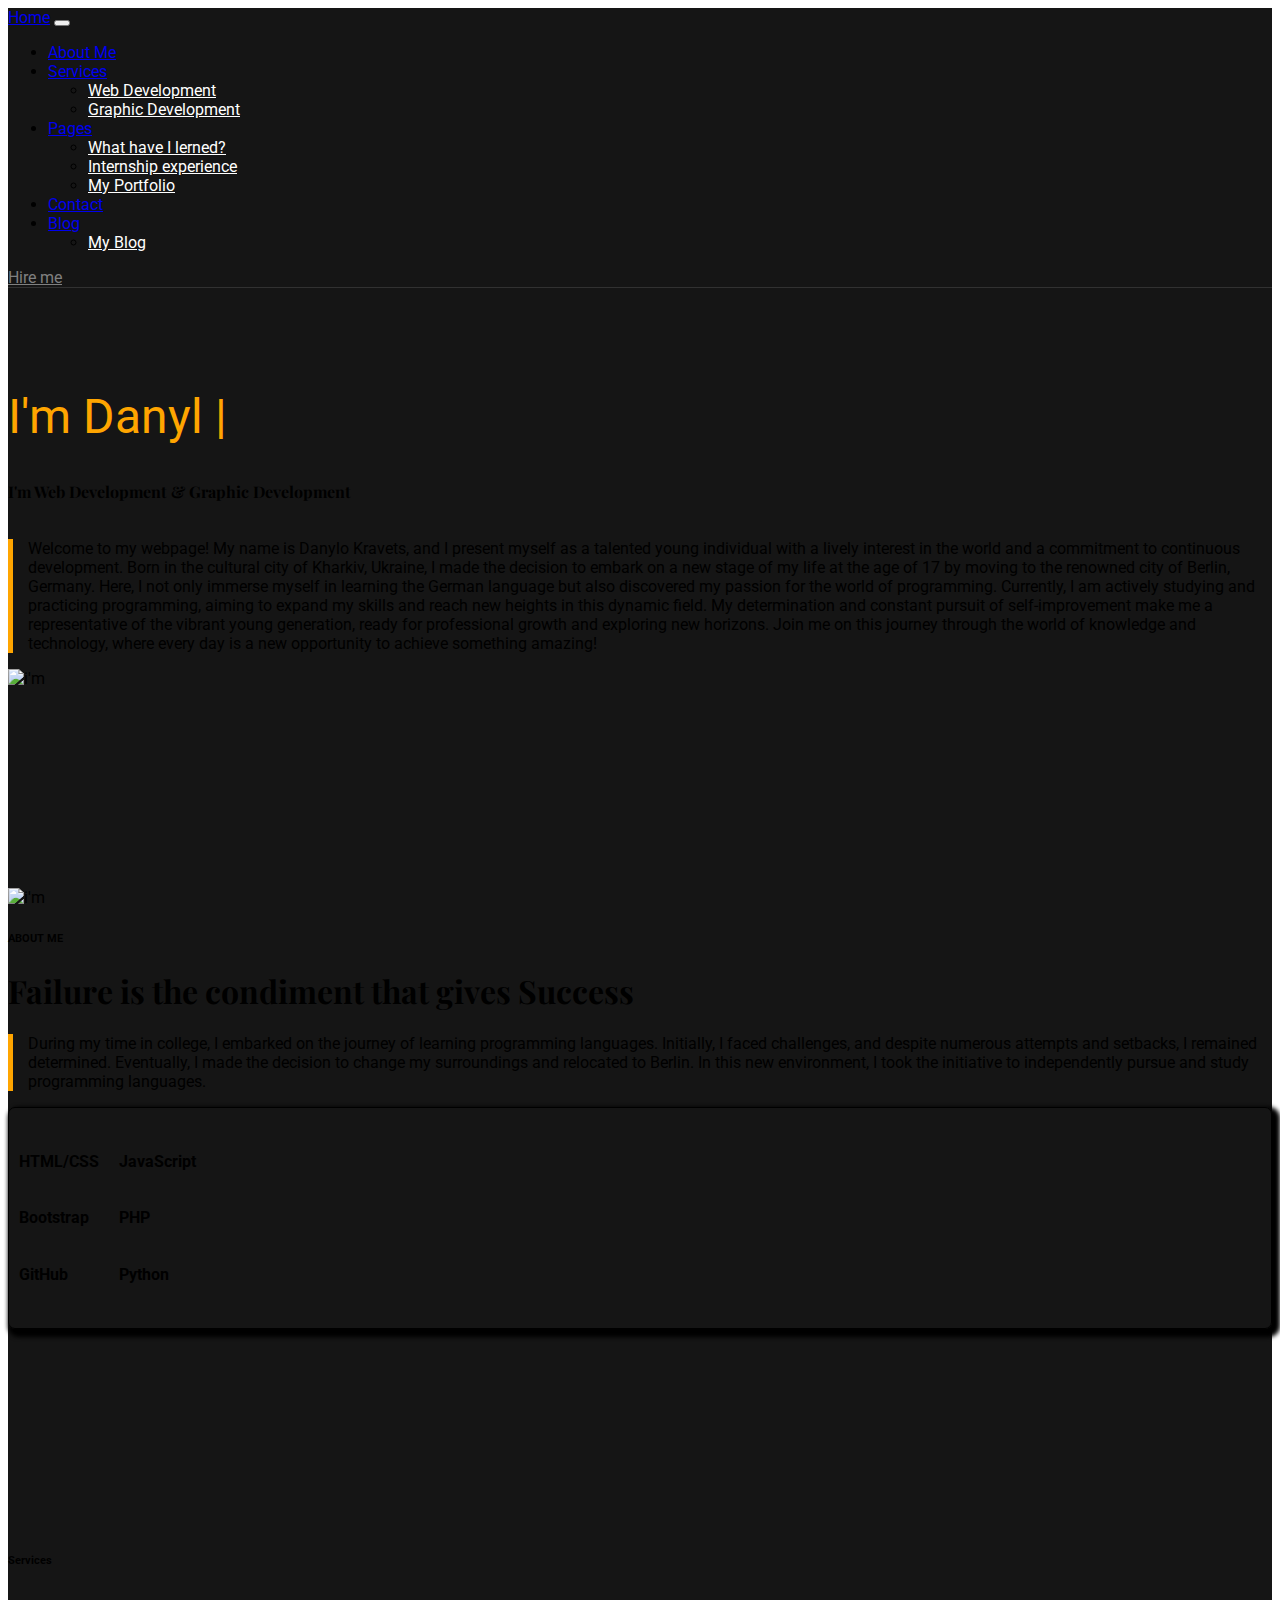
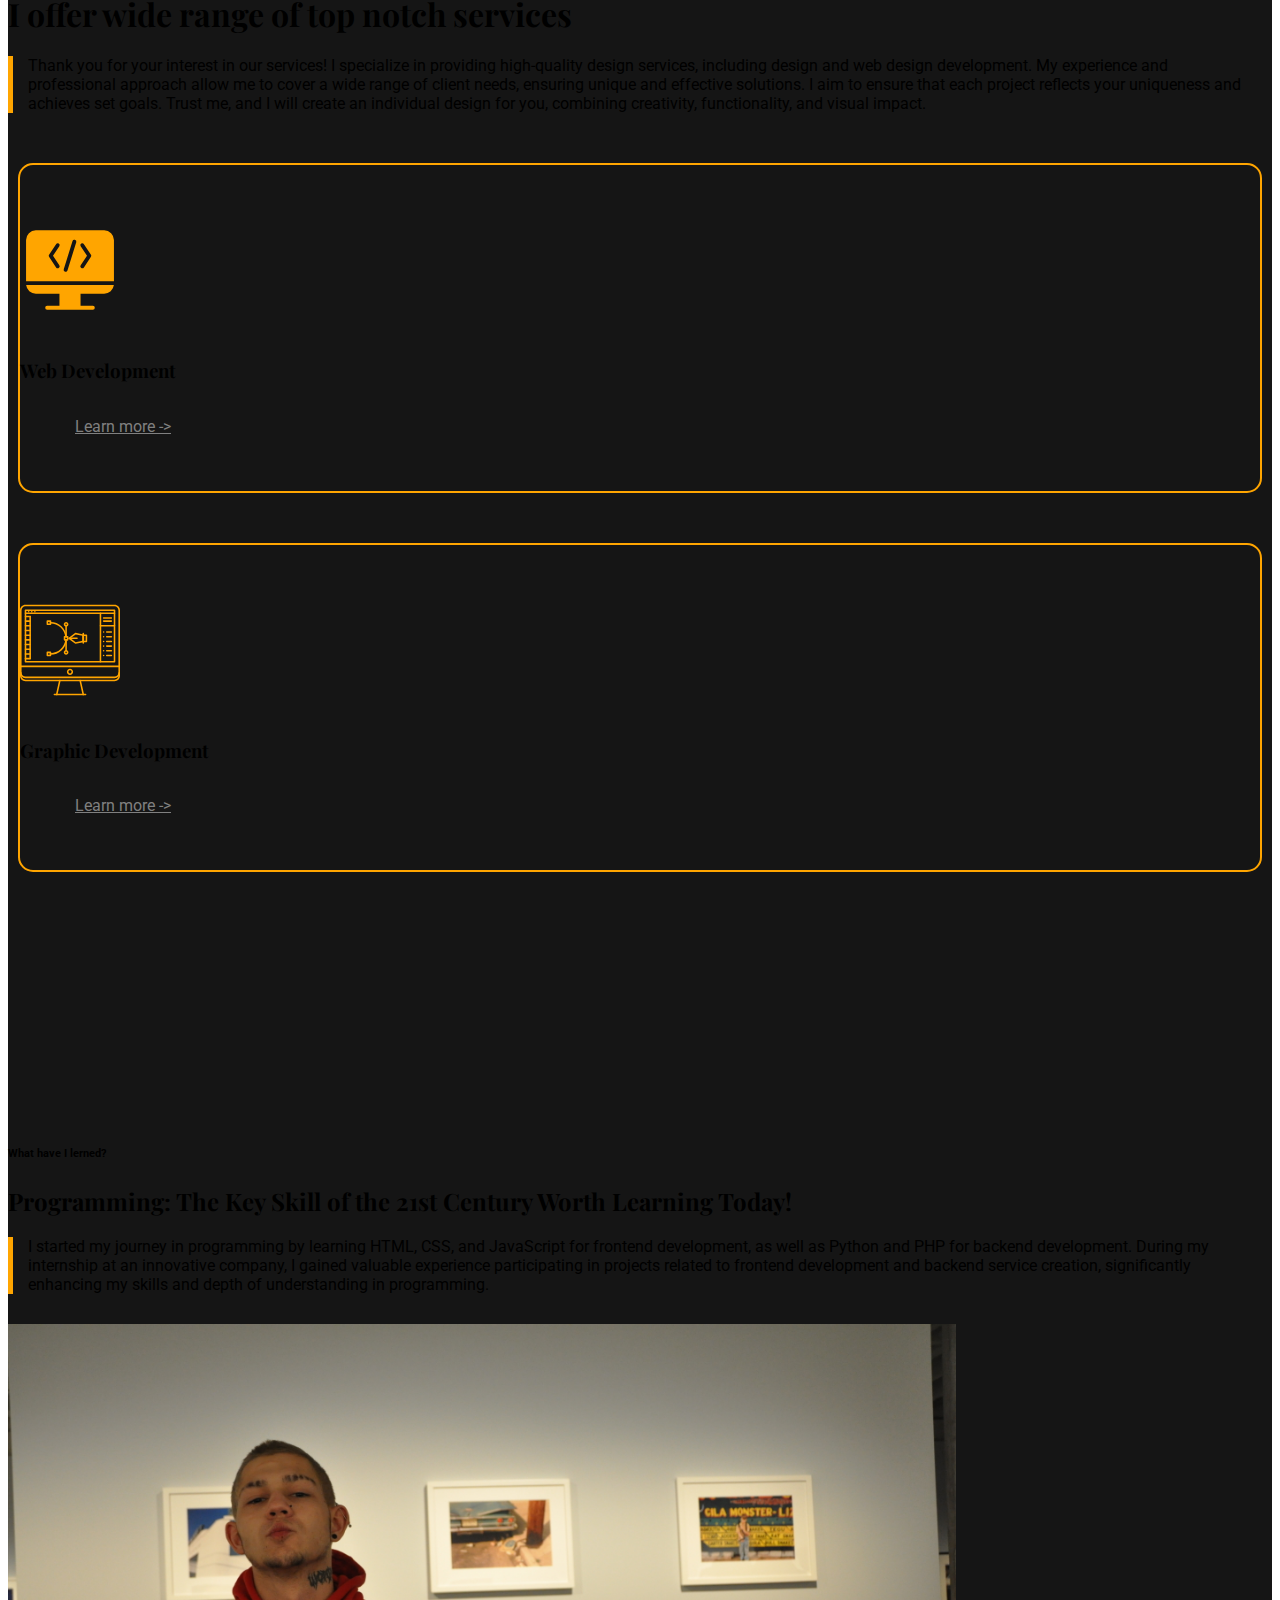
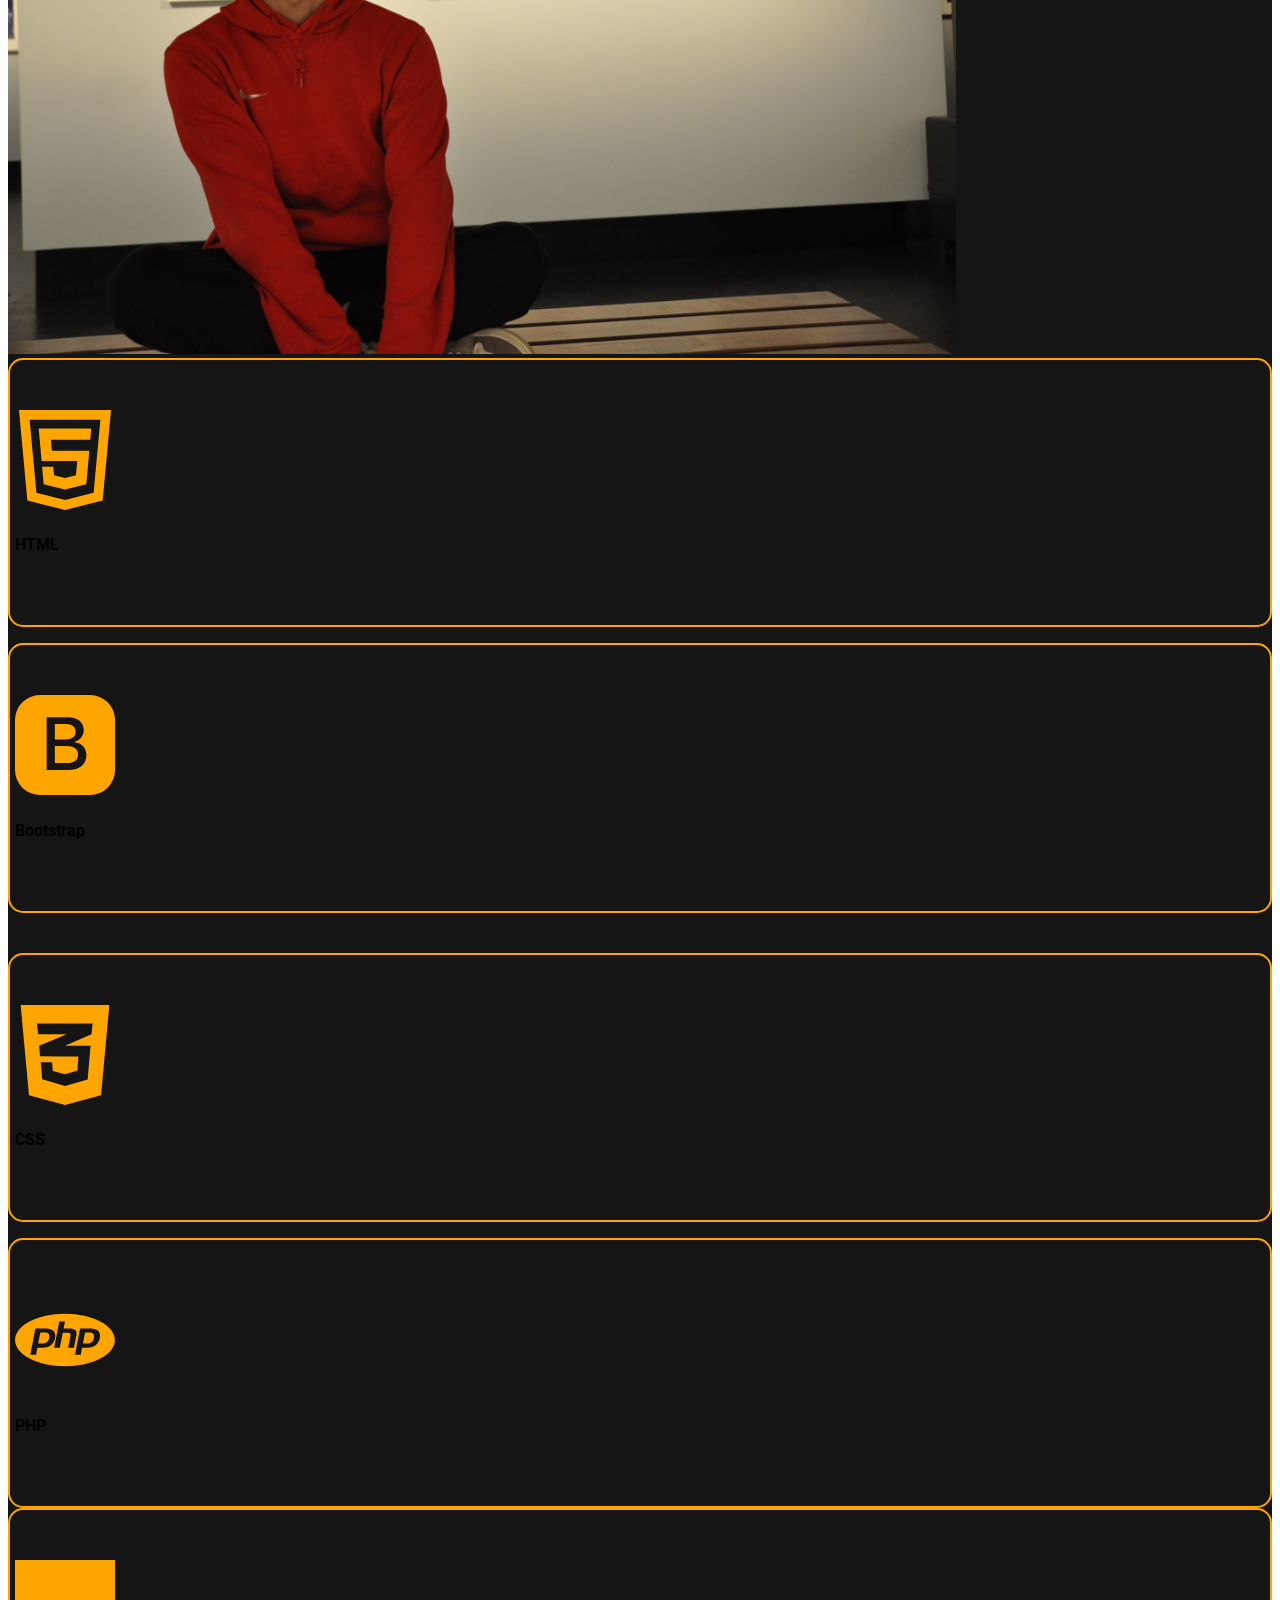
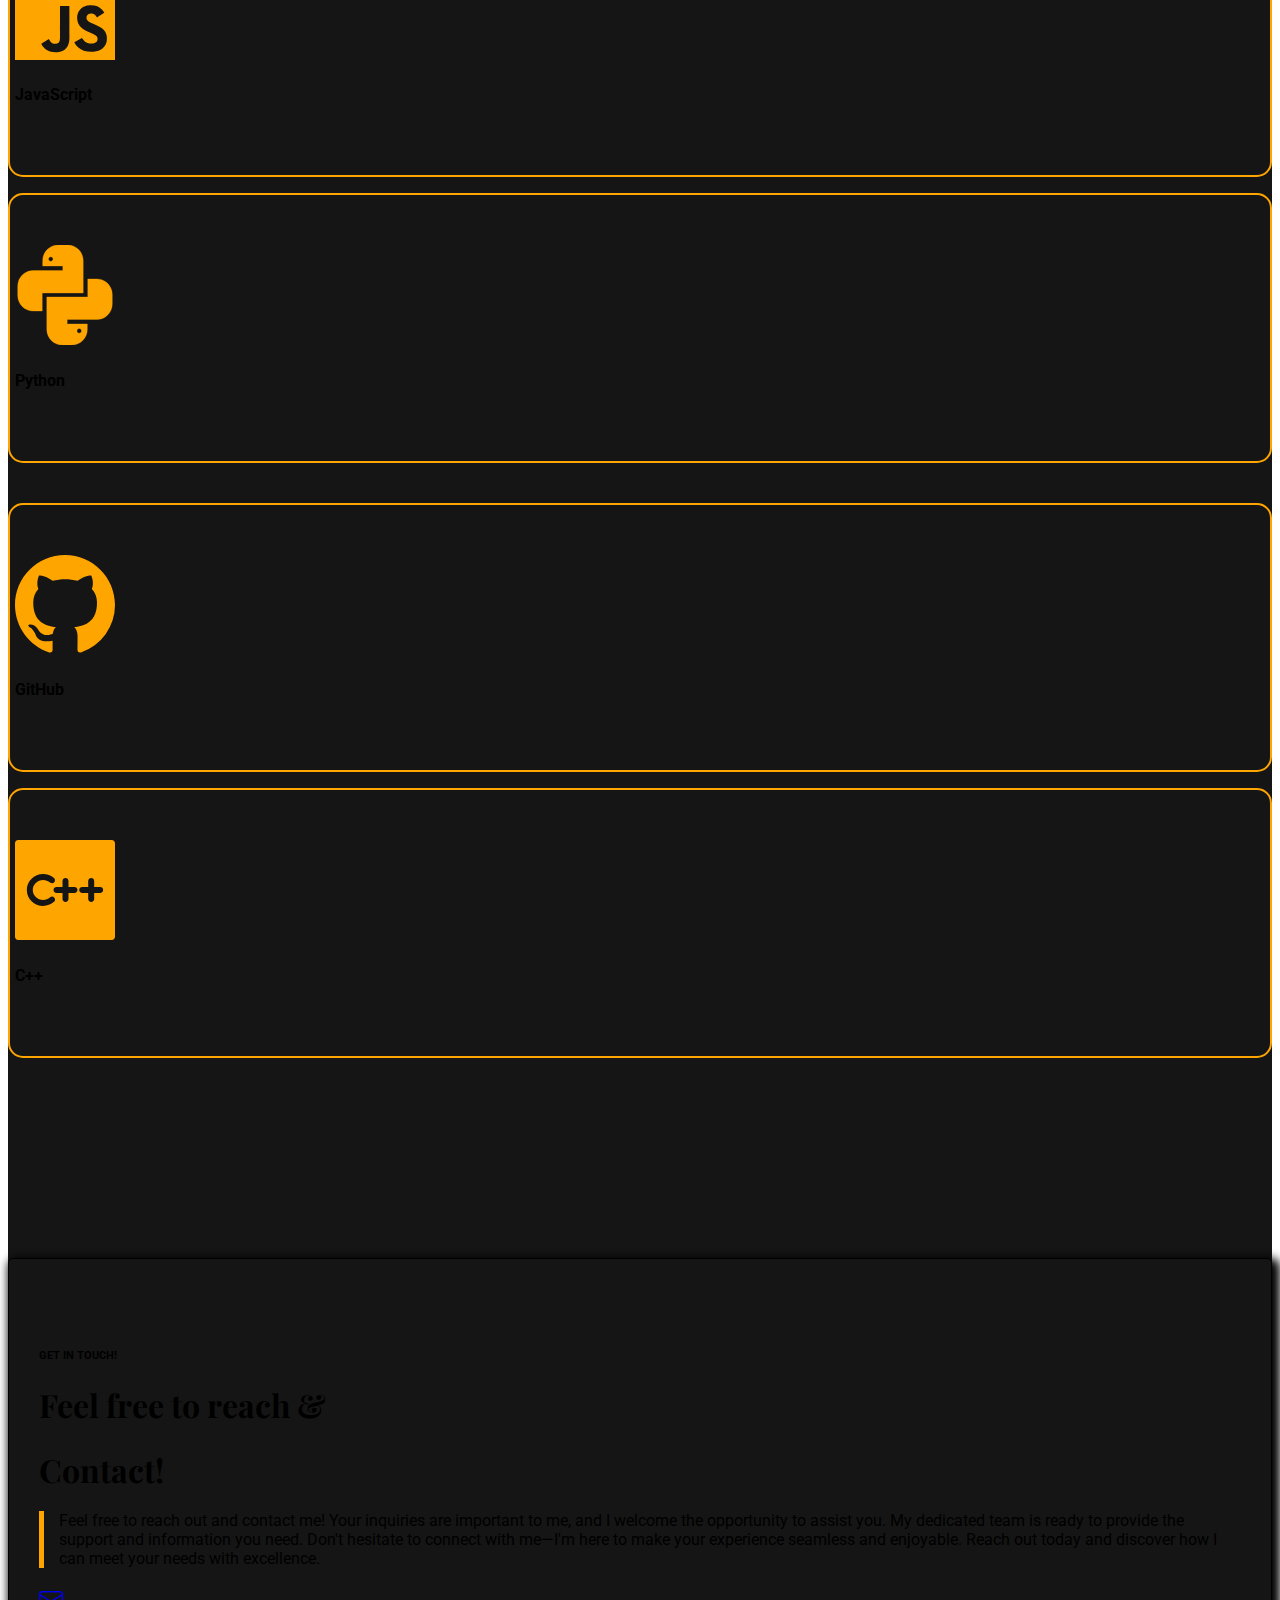
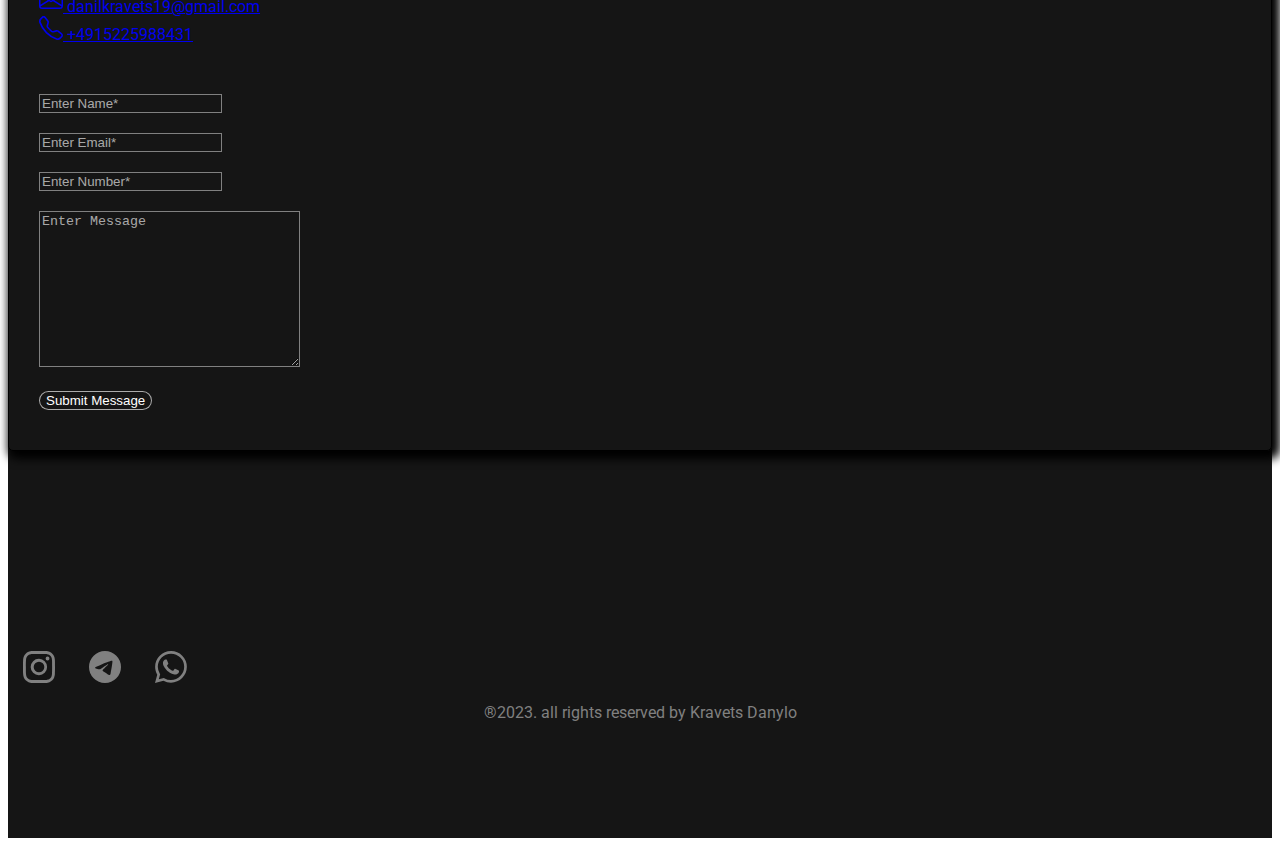
==== commit e677ff6e: "Animation" ====
--- a/index.html
+++ b/index.html
@@ -83,7 +83,10 @@
                 <div class="container">
                     <div class="row">
                         <div class="col-md-6">
-                            <h1 class="text-start text-warning text_top">Hallo, I'm Danylo</h1>
+                            <div class="my-text ">
+                                <span id="text-my-text">
+                                </span>
+                            </div>
                             <h4 class="text-start fs-2 text-white text_top text_f_f">I'm Web Development & Graphic
                                 Development</h4>
                             <p class="text-white-50 text_dec_top">Welcome to my webpage! My name is Danylo Kravets, and
@@ -190,9 +193,22 @@
                     </div>
                     <div class="row">
                         <div class="col-lg-6 col-md-12">
-                            <div class="b_web">
-                                <img src="images/icons8-desktop-computer-system-with-programming-codes-for-new-application-100.png"
-                                    class="color-logo rounded mx-auto d-block" alt="">
+                            <div class="b_web text-center">
+                                <svg width="100px" height="100px" viewBox="0 0 512 512"
+                                    xmlns="http://www.w3.org/2000/svg">
+                                    <g id="SVGRepo_bgCarrier" stroke-width="0"></g>
+                                    <g id="SVGRepo_tracerCarrier" stroke-linecap="round" stroke-linejoin="round"></g>
+                                    <g id="SVGRepo_iconCarrier">
+                                        <g id="Coding">
+                                            <path
+                                                d="M80.917,377.0605H202V439.16H139a9.8965,9.8965,0,1,0,0,19.7929H373a9.8965,9.8965,0,1,0,0-19.7929H310V377.0605H431.0864a49.9023,49.9023,0,0,0,49.5528-44.1254H31.36A49.91,49.91,0,0,0,80.917,377.0605Z">
+                                            </path>
+                                            <path
+                                                d="M431.0869,53.0474H80.9175A49.9181,49.9181,0,0,0,31,102.9648V313.1416H481V102.9648A49.9144,49.9144,0,0,0,431.0869,53.0474ZM201.2354,231.6016a9.8993,9.8993,0,1,1-16.4708,10.9863l-36-54a9.9133,9.9133,0,0,1,0-10.9863l36-54a9.8993,9.8993,0,0,1,16.4708,10.9863L168.9,183.0947Zm86.7128-117.5537-45,144a9.899,9.899,0,1,1-18.8964-5.9063l45-144a9.899,9.899,0,1,1,18.8964,5.9063Zm75.2872,74.54-36,54a9.8993,9.8993,0,0,1-16.4708-10.9863L343.1,183.0947l-32.335-48.5068a9.8993,9.8993,0,0,1,16.4708-10.9863l36,54A9.9133,9.9133,0,0,1,363.2354,188.5879Z">
+                                            </path>
+                                        </g>
+                                    </g>
+                                </svg>
                                 <h3 class="text-white web_text text-center text-po">Web Development</h3>
                                 <a href="#"
                                     class="text-decoration-none link_text_dc text-uppercase text-center text_web">Learn
@@ -200,9 +216,62 @@
                             </div>
                         </div>
                         <div class="col-lg-6 col-md-12">
-                            <div class="b_web">
-                                <img src="images/icons8-graphic-100.png" alt=""
-                                    class="color-logo rounded mx-auto d-block">
+                            <div class="b_web text-center">
+                                <svg width="100px" height="100px" viewBox="0 0 1024 1024" class="icon" version="1.1"
+                                    xmlns="http://www.w3.org/2000/svg">
+                                    <g id="SVGRepo_bgCarrier" stroke-width="0"></g>
+                                    <g id="SVGRepo_tracerCarrier" stroke-linecap="round" stroke-linejoin="round"></g>
+                                    <g id="SVGRepo_iconCarrier">
+                                        <path
+                                            d="M88.614 128.242c-4.42 0-8.076-3.576-8.076-7.998s3.5-7.998 7.904-7.998h0.172c4.404 0 7.998 3.576 7.998 7.998s-3.594 7.998-7.998 7.998zM120.604 128.242c-4.42 0-8.076-3.576-8.076-7.998s3.5-7.998 7.904-7.998h0.172c4.404 0 7.998 3.576 7.998 7.998s-3.594 7.998-7.998 7.998zM152.594 128.242c-4.42 0-8.076-3.576-8.076-7.998s3.5-7.998 7.904-7.998h0.172c4.404 0 7.998 3.576 7.998 7.998s-3.592 7.998-7.998 7.998zM856.378 336.18c-4.422 0-8.074-3.578-8.074-7.998s3.496-7.998 7.902-7.998h0.172a8 8 0 0 1 0 15.996zM1015.848 687.82H8.156a7.992 7.992 0 0 1-7.998-7.996 7.994 7.994 0 0 1 7.998-7.998h1007.692a7.992 7.992 0 0 1 7.996 7.998 7.992 7.992 0 0 1-7.996 7.996zM512 767.766c-17.636 0-31.99-14.34-31.99-31.99s14.354-31.99 31.99-31.99 31.992 14.34 31.992 31.99-14.356 31.99-31.992 31.99z m0-47.984c-8.826 0-15.996 7.184-15.996 15.994s7.17 15.994 15.996 15.994c8.824 0 15.996-7.184 15.996-15.994s-7.172-15.994-15.996-15.994zM376.136 975.732a8.01 8.01 0 0 1-7.81-9.73l31.99-143.956a8.008 8.008 0 0 1 9.544-6.078 8.014 8.014 0 0 1 6.078 9.544l-31.99 143.956a8.004 8.004 0 0 1-7.812 6.264zM647.864 975.732a8 8 0 0 1-7.808-6.264l-31.988-143.956a7.998 7.998 0 1 1 15.616-3.466l31.992 143.956a8.008 8.008 0 0 1-7.812 9.73z"
+                                            fill=""></path>
+                                        <path
+                                            d="M671.954 975.732H352.05a7.992 7.992 0 0 1-7.998-7.998 7.992 7.992 0 0 1 7.998-7.996h319.904a7.992 7.992 0 0 1 7.996 7.996 7.992 7.992 0 0 1-7.996 7.998zM967.86 640.086H56.14a7.994 7.994 0 0 1-7.998-7.998V104.25a7.994 7.994 0 0 1 7.998-7.998h911.72c4.422 0 8 3.578 8 7.998v527.838a7.994 7.994 0 0 1-8 7.998z m-903.722-15.996h895.726V112.248H64.138v511.842z"
+                                            fill=""></path>
+                                        <path
+                                            d="M967.86 800.038H56.14c-30.866 0-55.982-25.118-55.982-55.982V104.25c0-30.866 25.118-55.982 55.982-55.982h911.72c30.868 0 55.984 25.118 55.984 55.982v639.804c0 30.866-25.118 55.984-55.984 55.984zM56.14 64.262c-22.056 0-39.988 17.94-39.988 39.988v639.804c0 22.054 17.932 39.986 39.988 39.986h911.72c22.058 0 39.988-17.932 39.988-39.986V104.25c0-22.048-17.93-39.988-39.988-39.988H56.14z"
+                                            fill=""></path>
+                                        <path
+                                            d="M967.86 831.778H56.14c-31.396 0-55.982-24.586-55.982-55.982v-31.99a7.994 7.994 0 0 1 7.998-7.998 7.994 7.994 0 0 1 7.998 7.998v31.99c0 22.43 17.558 39.986 39.988 39.986h911.72c22.434 0 39.988-17.556 39.988-39.986v-31.74a7.994 7.994 0 0 1 8-7.998 7.992 7.992 0 0 1 7.996 7.998v31.74c-0.002 31.396-24.588 55.982-55.986 55.982zM967.86 144.238H56.14c-4.42 0-7.998-3.578-7.998-7.998s3.578-7.998 7.998-7.998h911.72c4.422 0 8 3.578 8 7.998s-3.578 7.998-8 7.998zM104.124 608.096a7.994 7.994 0 0 1-7.998-7.998V168.23c0-4.42 3.576-7.998 7.998-7.998s7.998 3.578 7.998 7.998v431.868a7.992 7.992 0 0 1-7.998 7.998z"
+                                            fill=""></path>
+                                        <path
+                                            d="M823.906 640.086c-4.422 0-8-3.578-8-7.998V136.24a7.994 7.994 0 0 1 8-7.998 7.994 7.994 0 0 1 7.996 7.998v495.848a7.994 7.994 0 0 1-7.996 7.998z"
+                                            fill=""></path>
+                                        <path
+                                            d="M967.86 272.2h-143.954c-4.422 0-8-3.578-8-7.998s3.578-7.998 8-7.998h143.954c4.422 0 8 3.578 8 7.998s-3.578 7.998-8 7.998zM104.124 224.212H56.14c-4.42 0-7.998-3.576-7.998-7.998s3.578-7.998 7.998-7.998h47.986c4.42 0 7.998 3.576 7.998 7.998s-3.578 7.998-8 7.998zM104.124 272.2H56.14c-4.42 0-7.998-3.578-7.998-7.998s3.578-7.998 7.998-7.998h47.986c4.42 0 7.998 3.578 7.998 7.998s-3.578 7.998-8 7.998zM104.124 320.184H56.14c-4.42 0-7.998-3.576-7.998-7.998s3.578-7.998 7.998-7.998h47.986c4.42 0 7.998 3.576 7.998 7.998s-3.578 7.998-8 7.998zM104.124 368.17H56.14a7.994 7.994 0 0 1-7.998-7.998 7.994 7.994 0 0 1 7.998-7.998h47.986a7.994 7.994 0 0 1 7.998 7.998 7.996 7.996 0 0 1-8 7.998zM104.124 416.154H56.14a7.994 7.994 0 0 1-7.998-7.998 7.994 7.994 0 0 1 7.998-7.998h47.986a7.994 7.994 0 0 1 7.998 7.998 7.994 7.994 0 0 1-8 7.998zM104.124 464.14H56.14a7.994 7.994 0 0 1-7.998-7.998 7.994 7.994 0 0 1 7.998-7.998h47.986a7.994 7.994 0 0 1 7.998 7.998 7.996 7.996 0 0 1-8 7.998zM104.124 512.124H56.14a7.994 7.994 0 0 1-7.998-7.998 7.994 7.994 0 0 1 7.998-7.998h47.986a7.994 7.994 0 0 1 7.998 7.998 7.994 7.994 0 0 1-8 7.998zM104.124 560.11H56.14a7.992 7.992 0 0 1-7.998-7.996 7.994 7.994 0 0 1 7.998-7.998h47.986a7.994 7.994 0 0 1 7.998 7.998 7.994 7.994 0 0 1-8 7.996zM104.124 608.096H56.14a7.994 7.994 0 0 1-7.998-7.998 7.992 7.992 0 0 1 7.998-7.996h47.986a7.992 7.992 0 0 1 7.998 7.996 7.994 7.994 0 0 1-8 7.998zM104.124 176.228H56.14c-4.42 0-7.998-3.578-7.998-7.998s3.578-7.998 7.998-7.998h47.986c4.42 0 7.998 3.578 7.998 7.998s-3.578 7.998-8 7.998zM935.872 192.222h-79.976c-4.422 0-7.996-3.576-7.996-7.998s3.574-7.998 7.996-7.998h79.976c4.418 0 7.996 3.576 7.996 7.998s-3.578 7.998-7.996 7.998zM935.872 224.212h-79.976c-4.422 0-7.996-3.576-7.996-7.998s3.574-7.998 7.996-7.998h79.976c4.418 0 7.996 3.576 7.996 7.998s-3.578 7.998-7.996 7.998zM935.872 336.18h-47.984c-4.422 0-8-3.578-8-7.998a7.994 7.994 0 0 1 8-7.998h47.984a7.994 7.994 0 0 1 7.996 7.998 7.994 7.994 0 0 1-7.996 7.998zM856.378 384.164c-4.422 0-8.074-3.576-8.074-7.998s3.496-7.998 7.902-7.998h0.172a8 8 0 0 1 0 15.996zM935.872 384.164h-47.984c-4.422 0-8-3.576-8-7.998s3.578-7.998 8-7.998h47.984c4.418 0 7.996 3.576 7.996 7.998s-3.578 7.998-7.996 7.998zM856.378 432.15c-4.422 0-8.074-3.578-8.074-7.998s3.496-7.998 7.902-7.998h0.172a8 8 0 0 1 0 15.996zM935.872 432.15h-47.984c-4.422 0-8-3.578-8-7.998a7.994 7.994 0 0 1 8-7.998h47.984a7.994 7.994 0 0 1 7.996 7.998 7.994 7.994 0 0 1-7.996 7.998z"
+                                            fill=""></path>
+                                        <path
+                                            d="M856.378 480.134c-4.422 0-8.074-3.576-8.074-7.998 0-4.42 3.496-7.998 7.902-7.998h0.172a7.998 7.998 0 1 1 0 15.996z"
+                                            fill=""></path>
+                                        <path
+                                            d="M935.872 480.134h-47.984c-4.422 0-8-3.576-8-7.998a7.994 7.994 0 0 1 8-7.998h47.984a7.994 7.994 0 0 1 7.996 7.998 7.992 7.992 0 0 1-7.996 7.998z"
+                                            fill=""></path>
+                                        <path
+                                            d="M856.378 528.122c-4.422 0-8.074-3.578-8.074-7.998s3.496-7.998 7.902-7.998h0.172a8 8 0 0 1 0 15.996z"
+                                            fill=""></path>
+                                        <path
+                                            d="M935.872 528.122h-47.984c-4.422 0-8-3.578-8-7.998s3.578-7.998 8-7.998h47.984c4.418 0 7.996 3.578 7.996 7.998s-3.578 7.998-7.996 7.998z"
+                                            fill=""></path>
+                                        <path
+                                            d="M856.378 576.106c-4.422 0-8.074-3.578-8.074-7.998s3.496-7.998 7.902-7.998h0.172a8 8 0 0 1 0 15.996z"
+                                            fill=""></path>
+                                        <path
+                                            d="M935.872 576.106h-47.984c-4.422 0-8-3.578-8-7.998s3.578-7.998 8-7.998h47.984c4.418 0 7.996 3.578 7.996 7.998s-3.578 7.998-7.996 7.998z"
+                                            fill=""></path>
+                                        <path
+                                            d="M471.216 384.164a8.012 8.012 0 0 1-7.952-7.208c-7.684-77.96-72.696-136.746-151.204-136.746-4.42 0-7.998-3.578-7.998-7.998s3.578-7.998 7.998-7.998c86.77 0 158.624 64.988 167.136 151.166a8.014 8.014 0 0 1-7.98 8.784zM312.452 560.11a7.992 7.992 0 0 1-7.998-7.996 7.994 7.994 0 0 1 7.998-7.998c78.506 0 143.534-58.788 151.218-136.74 0.454-4.398 4.484-7.466 8.748-7.17a8.016 8.016 0 0 1 7.186 8.748c-8.514 86.17-80.382 151.156-167.152 151.156zM567.984 448.144a7.968 7.968 0 0 1-4.796-1.602l-63.98-47.984a7.994 7.994 0 0 1 0-12.792l63.98-47.986a7.968 7.968 0 0 1 6.36-1.444l79.972 15.994a7.996 7.996 0 0 1 6.438 7.842v63.98a7.998 7.998 0 0 1-6.438 7.842l-79.972 15.994a8.132 8.132 0 0 1-1.564 0.156z m-50.656-55.982l52.594 39.442 70.04-14.004v-50.876l-70.04-14.004-52.594 39.442z"
+                                            fill=""></path>
+                                        <path
+                                            d="M647.958 448.144a7.992 7.992 0 0 1-7.996-7.998v-95.97a7.994 7.994 0 0 1 7.996-7.998c4.422 0 8 3.576 8 7.998v95.97a7.994 7.994 0 0 1-8 7.998zM583.976 400.16h-79.974a7.994 7.994 0 0 1-7.998-7.998 7.994 7.994 0 0 1 7.998-7.998h79.974c4.422 0 8 3.578 8 7.998a7.994 7.994 0 0 1-8 7.998zM472.012 384.054a7.994 7.994 0 0 1-7.998-7.998V264.2a7.994 7.994 0 0 1 7.998-7.998 7.994 7.994 0 0 1 7.998 7.998v111.856a7.994 7.994 0 0 1-7.998 7.998z"
+                                            fill=""></path>
+                                        <path
+                                            d="M472.012 272.2c-13.23 0-23.994-10.762-23.994-23.994s10.762-23.994 23.994-23.994 23.992 10.762 23.992 23.994-10.76 23.994-23.992 23.994z m0-31.992c-4.406 0-7.998 3.584-7.998 7.998s3.592 7.998 7.998 7.998c4.404 0 7.998-3.584 7.998-7.998s-3.594-7.998-7.998-7.998zM472.012 528.074a7.994 7.994 0 0 1-7.998-7.998v-111.858a7.994 7.994 0 0 1 7.998-7.998 7.994 7.994 0 0 1 7.998 7.998v111.858a7.994 7.994 0 0 1-7.998 7.998z"
+                                            fill=""></path>
+                                        <path
+                                            d="M472.012 560.062c-13.23 0-23.994-10.762-23.994-23.992s10.762-23.992 23.994-23.992 23.992 10.762 23.992 23.992-10.76 23.992-23.992 23.992z m0-31.988a8 8 0 0 0-7.998 7.996 8.002 8.002 0 0 0 7.998 7.998 8.004 8.004 0 0 0 7.998-7.998 8.002 8.002 0 0 0-7.998-7.996zM679.95 432.15h-31.992a7.994 7.994 0 0 1-7.996-7.998v-63.98a7.994 7.994 0 0 1 7.996-7.998h31.992a7.992 7.992 0 0 1 7.996 7.998v63.98a7.992 7.992 0 0 1-7.996 7.998z m-23.992-15.996h15.996v-47.984h-15.996v47.984zM312.062 256.204h-31.99a7.994 7.994 0 0 1-7.998-7.998v-31.99a7.994 7.994 0 0 1 7.998-7.998h31.99a7.994 7.994 0 0 1 7.998 7.998v31.99a7.994 7.994 0 0 1-7.998 7.998z m-23.992-15.996h15.994v-15.996h-15.994v15.996zM312.062 576.106h-31.99a7.994 7.994 0 0 1-7.998-7.998v-31.99a7.992 7.992 0 0 1 7.998-7.996h31.99a7.992 7.992 0 0 1 7.998 7.996v31.99a7.994 7.994 0 0 1-7.998 7.998z m-23.992-15.996h15.994v-15.994h-15.994v15.994zM488.006 416.154h-31.99a7.994 7.994 0 0 1-7.998-7.998v-31.99a7.994 7.994 0 0 1 7.998-7.998h31.99a7.992 7.992 0 0 1 7.998 7.998v31.99a7.992 7.992 0 0 1-7.998 7.998z m-23.992-15.994h15.996v-15.996h-15.996v15.996z"
+                                            fill=""></path>
+                                    </g>
+                                </svg>
                                 <h3 class="text-white web_text text-center text-po">Graphic Development</h3>
                                 <a href="#"
                                     class="text-decoration-none link_text_dc text-uppercase text-center text_web">Learn
@@ -573,8 +642,11 @@
     <script src="https://web3forms.com/client/script.js" async defer></script>
 
     <script src="https://cdn.jsdelivr.net/npm/bootstrap@5.2.3/dist/js/bootstrap.bundle.min.js"
-        integrity="sha384-kenU1KFdBIe4zVF0s0G1M5b4hcpxyD9F7jL+jjXkk+Q2h455rYXK/7HAuoJl+0I4"
-        crossorigin="anonymous"></script>
+        integrity="sha384-kenU1KFdBIe4zVF0s0G1M5b4hcpxyD9F7jL+jjXkk+Q2h455rYXK/7HAuoJl+0I4" crossorigin="anonymous">
+        </script>
+    <script src="/js/main.js">
+
+    </script>
 </body>
 
 </html>--- a/css/style.css
+++ b/css/style.css
@@ -1,7 +1,7 @@
 :root {
-    --color1: orange;
+    --color1: #ffa500;
     --color2: #151515;
-    --color3: grey;
+    --color3: #808080;
 }
 
 .text_f_f {
@@ -57,6 +57,26 @@
 
 .itd_play:hover {
     background-color: var(--color1);
+}
+
+.my-text {
+    font-size: 48px;
+    color: orange;
+    overflow: hidden;
+    white-space: nowrap;
+    border-right: 2px solid #151515;
+    font-family: 'Roboto', sans-serif;
+}
+
+.my-text:after {
+    content: "|";
+    animation: blink 0.7s infinite alternate;
+}
+
+@keyframes blink {
+    to {
+        opacity: 0;
+    }
 }
 
 .top {
@@ -108,9 +128,18 @@
 }
 
 .b_web {
-    border: 1px solid orange;
+    border: 2px solid orange;
+    fill: #ffa500;
     border-radius: 15px;
-    padding: 25px 0;
+    padding: 55px 0;
+    margin: 50px 10px;
+}
+
+.b_web:hover {
+    border: 2px solid #fff;
+    background-color: #ffa500;
+    fill: #151515;
+    padding: 70px 20px;
     margin: 50px 10px;
 }
 
@@ -183,6 +212,22 @@
     background-color: #151515;
     padding: 50px 5px;
     border-radius: 15px;
+    fill: #ffa500;
+}
+
+.cont_bobrd:hover {
+    border: 1px solid #000;
+    background-color: orange;
+    box-shadow: 5px 3px 4px 3px #000;
+    fill: #151515;
+}
+
+.logo-color-fill {
+    fill: #ffa500;
+}
+
+.logo-color-fill:hover {
+    fill: #151515;
 }
 
 .mod_cont {
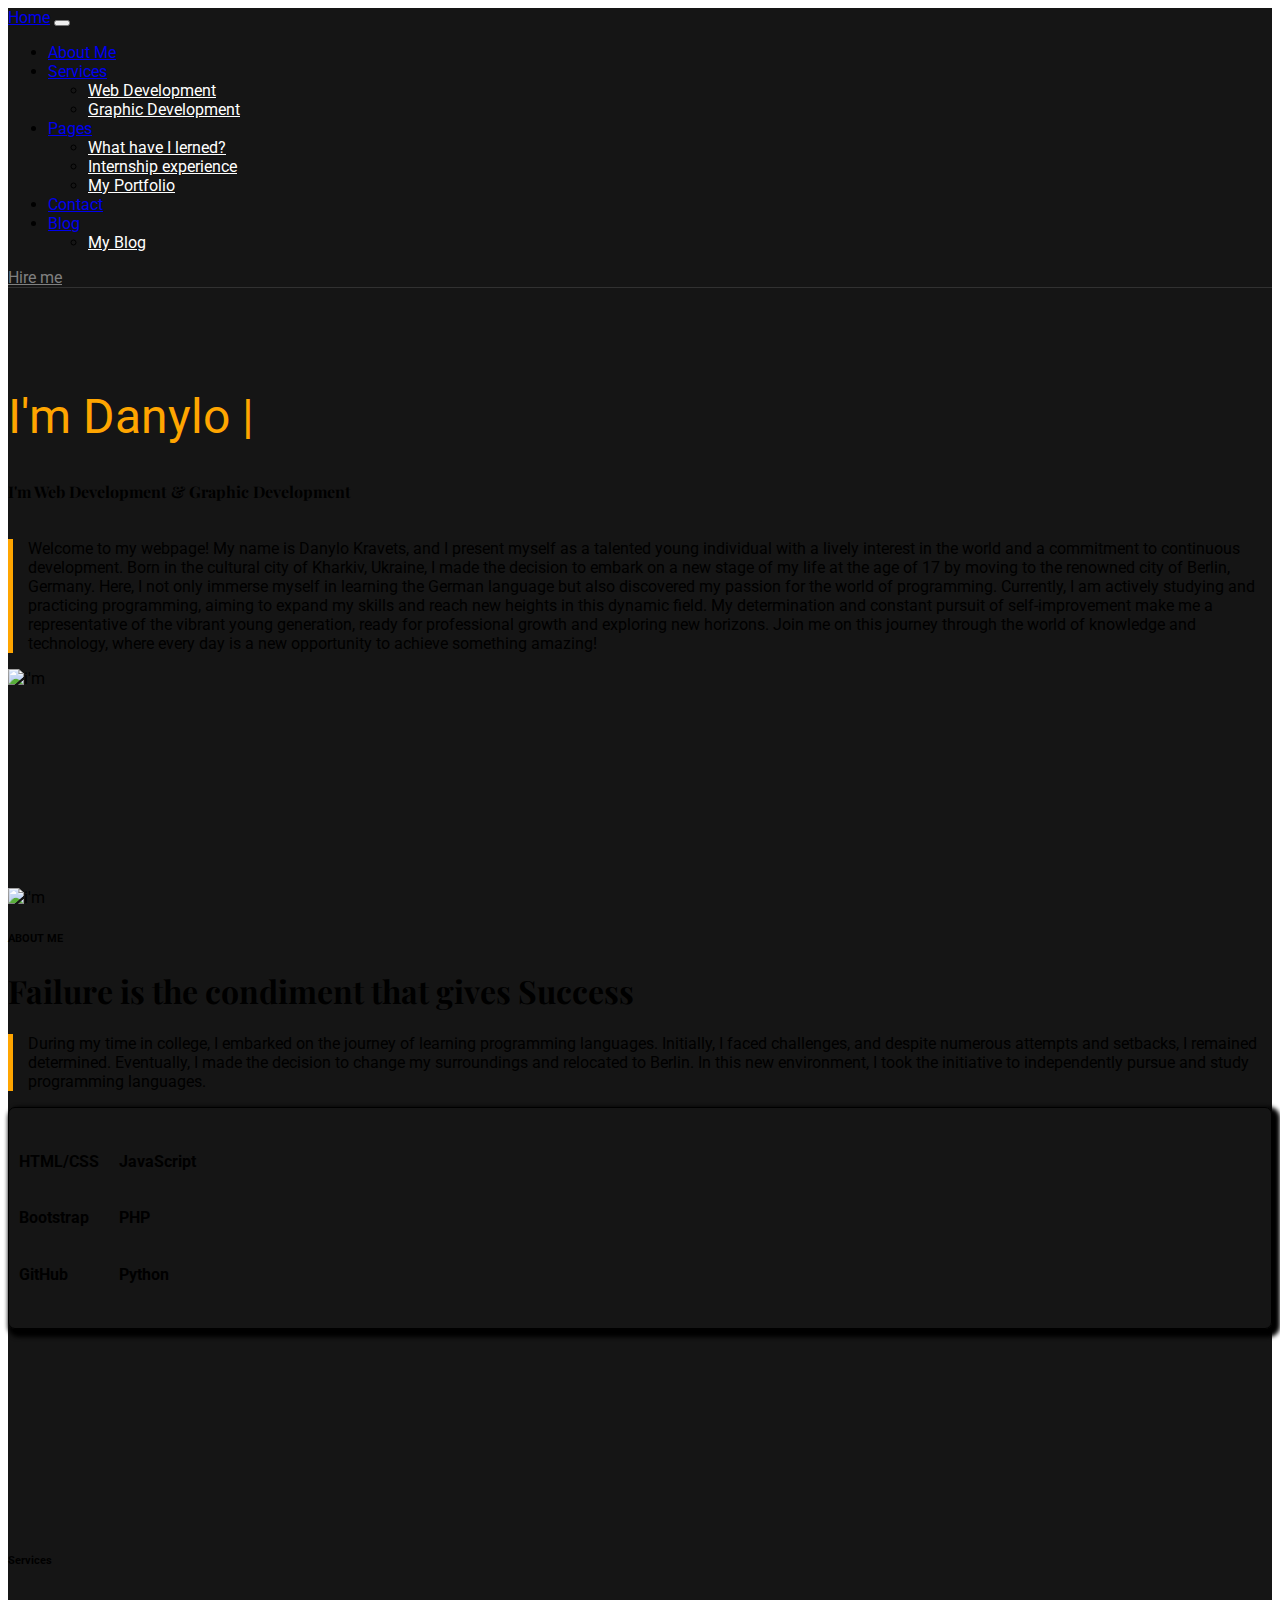
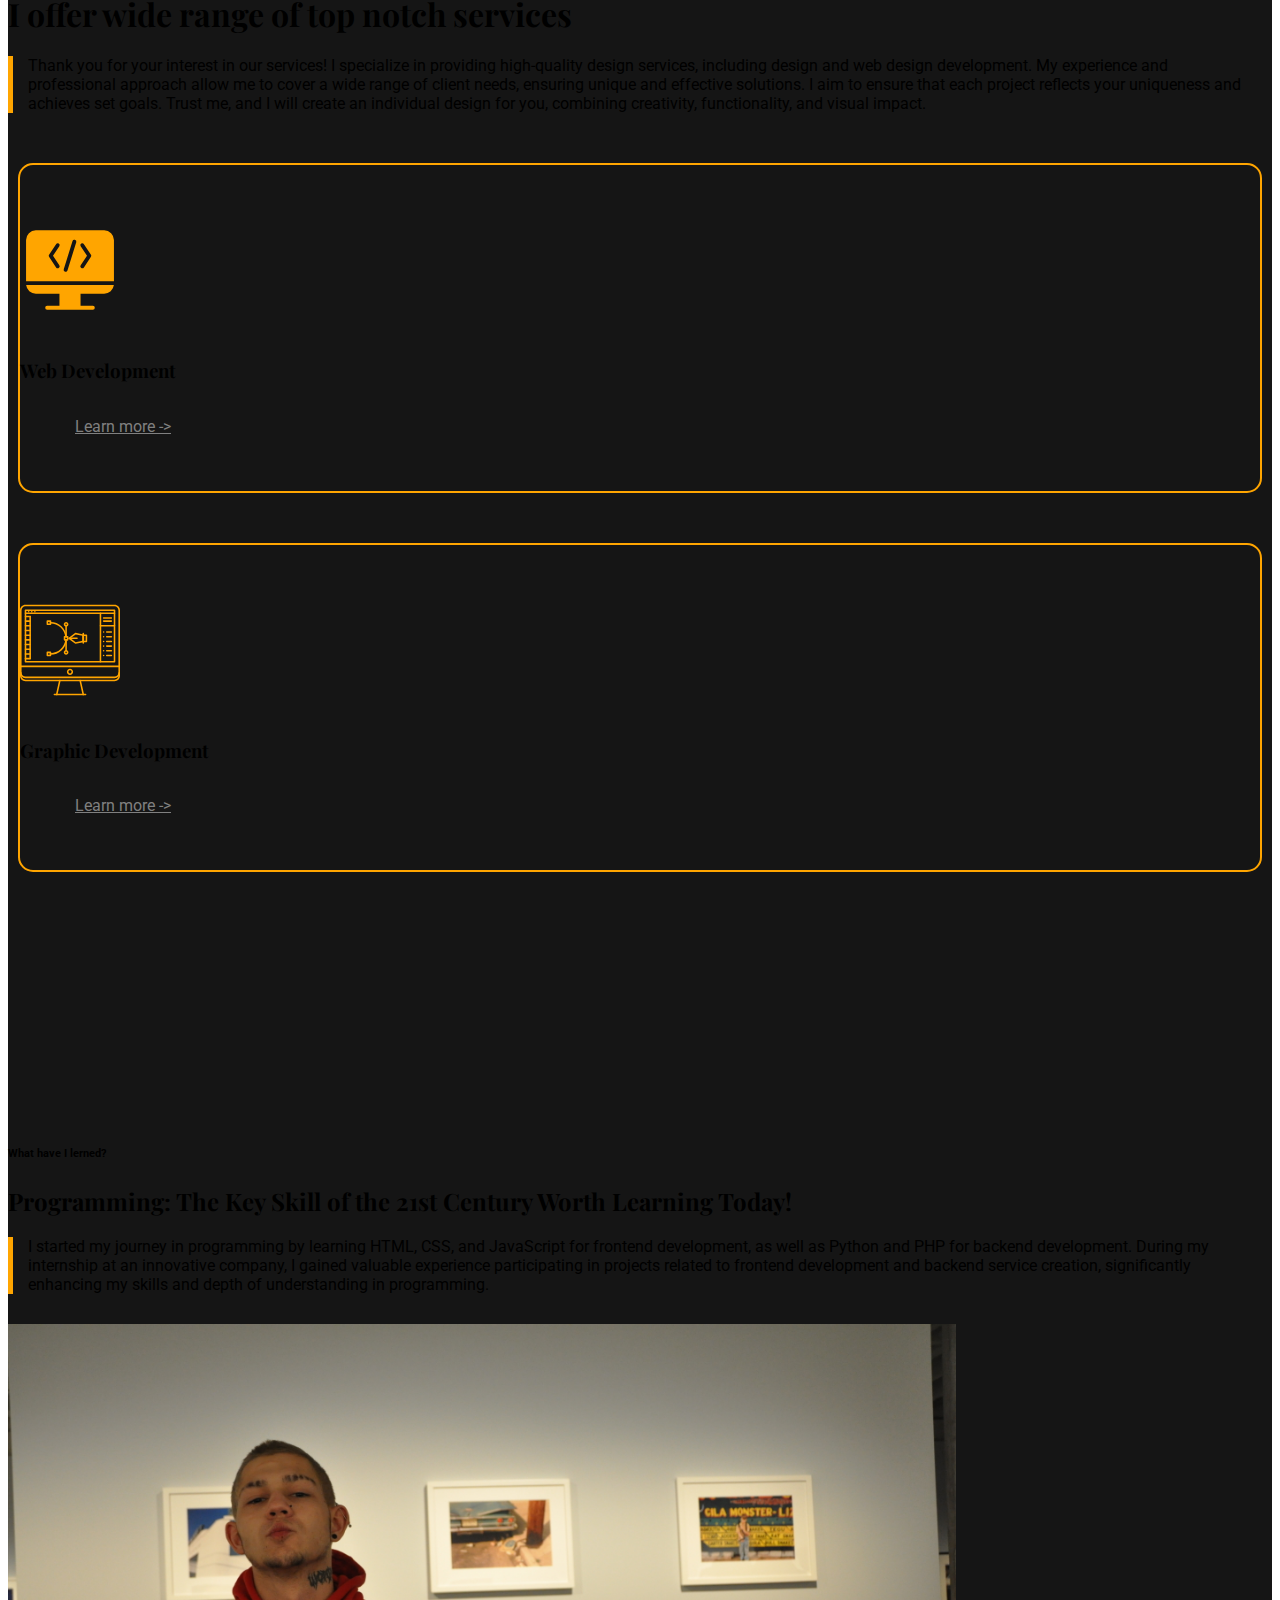
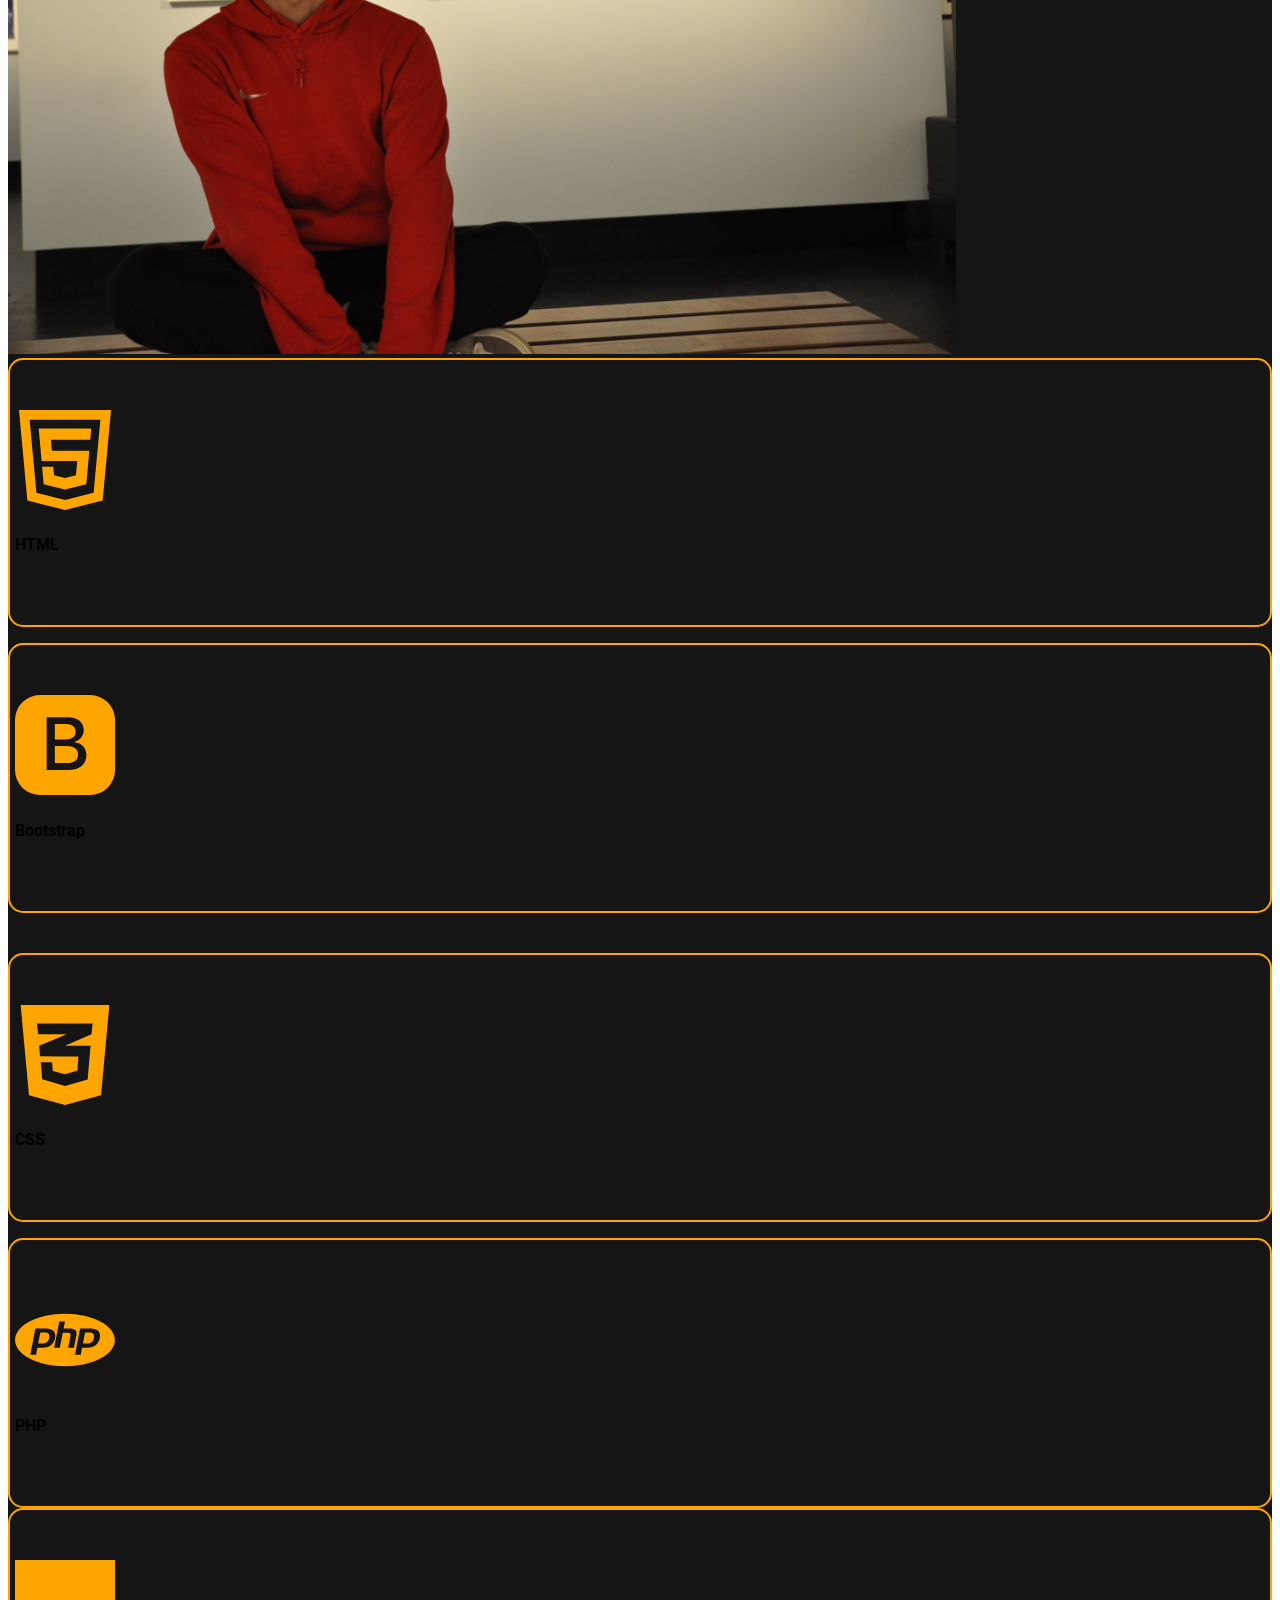
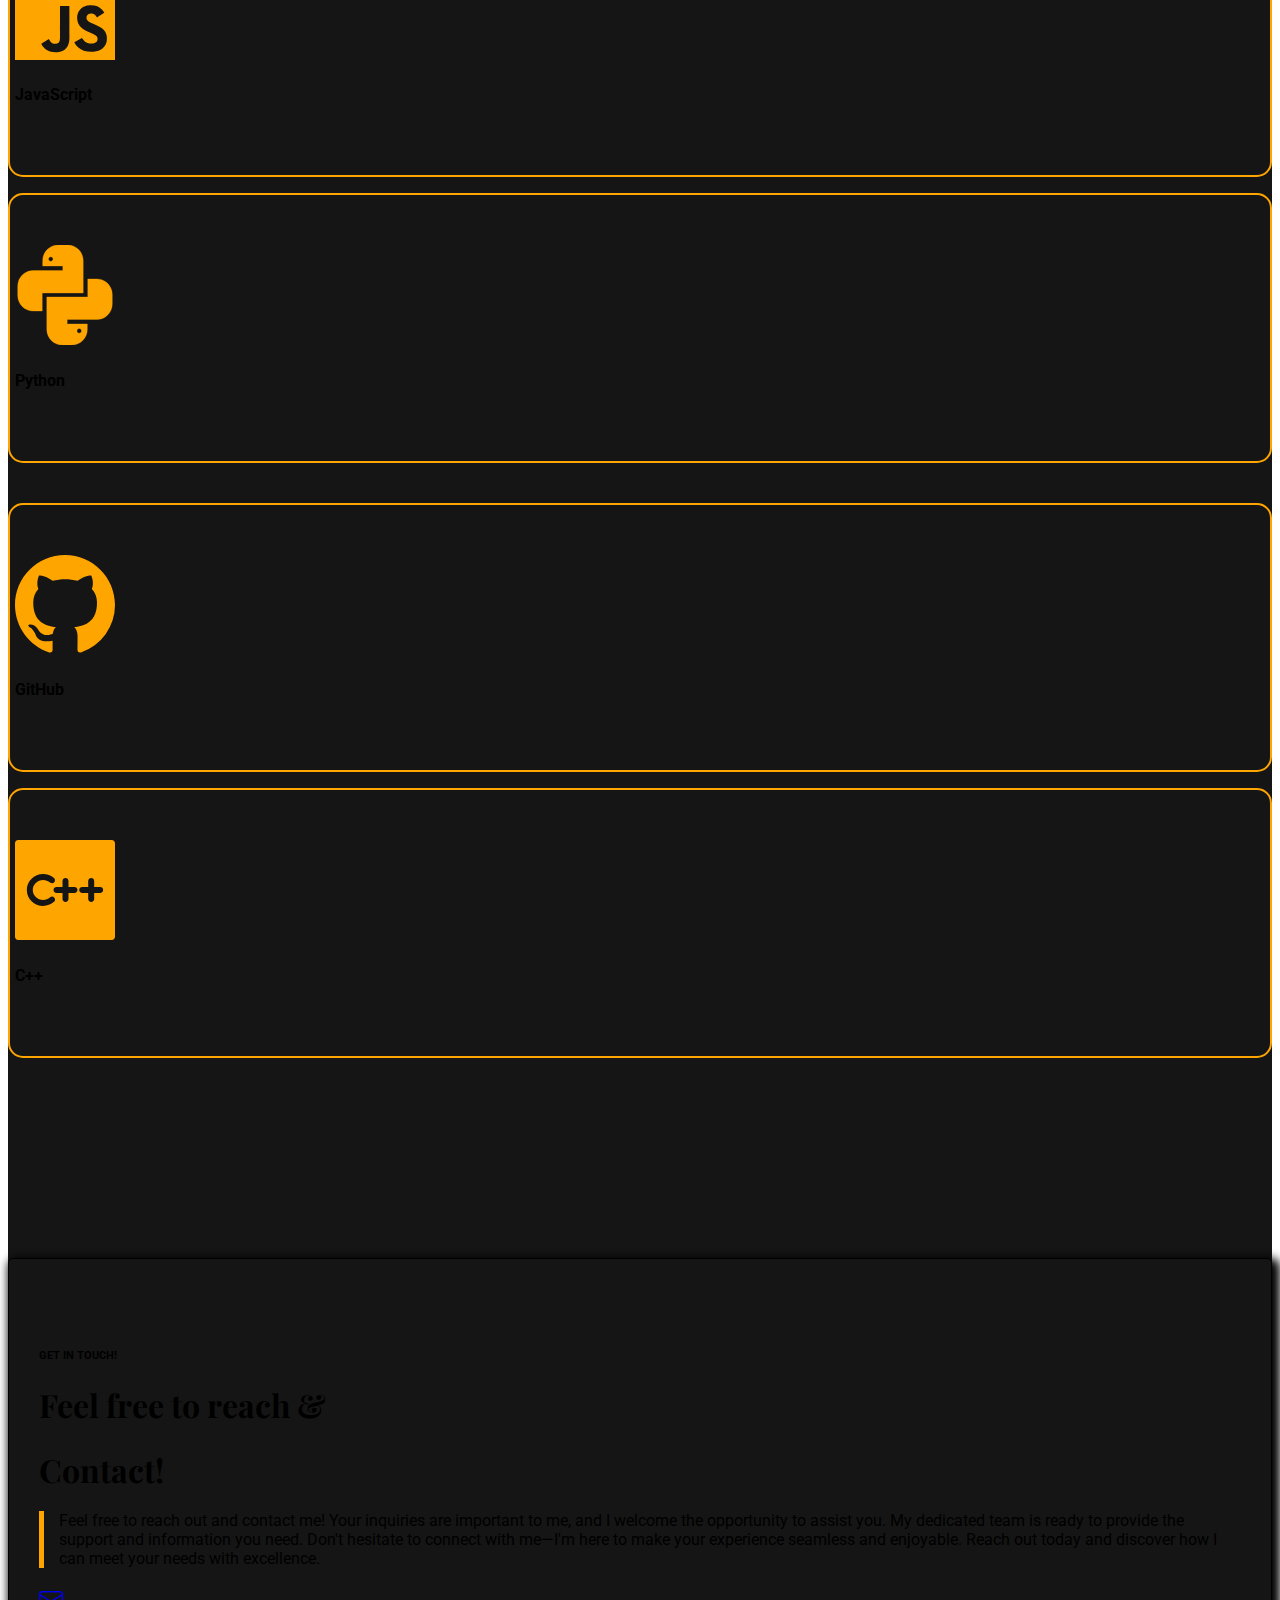
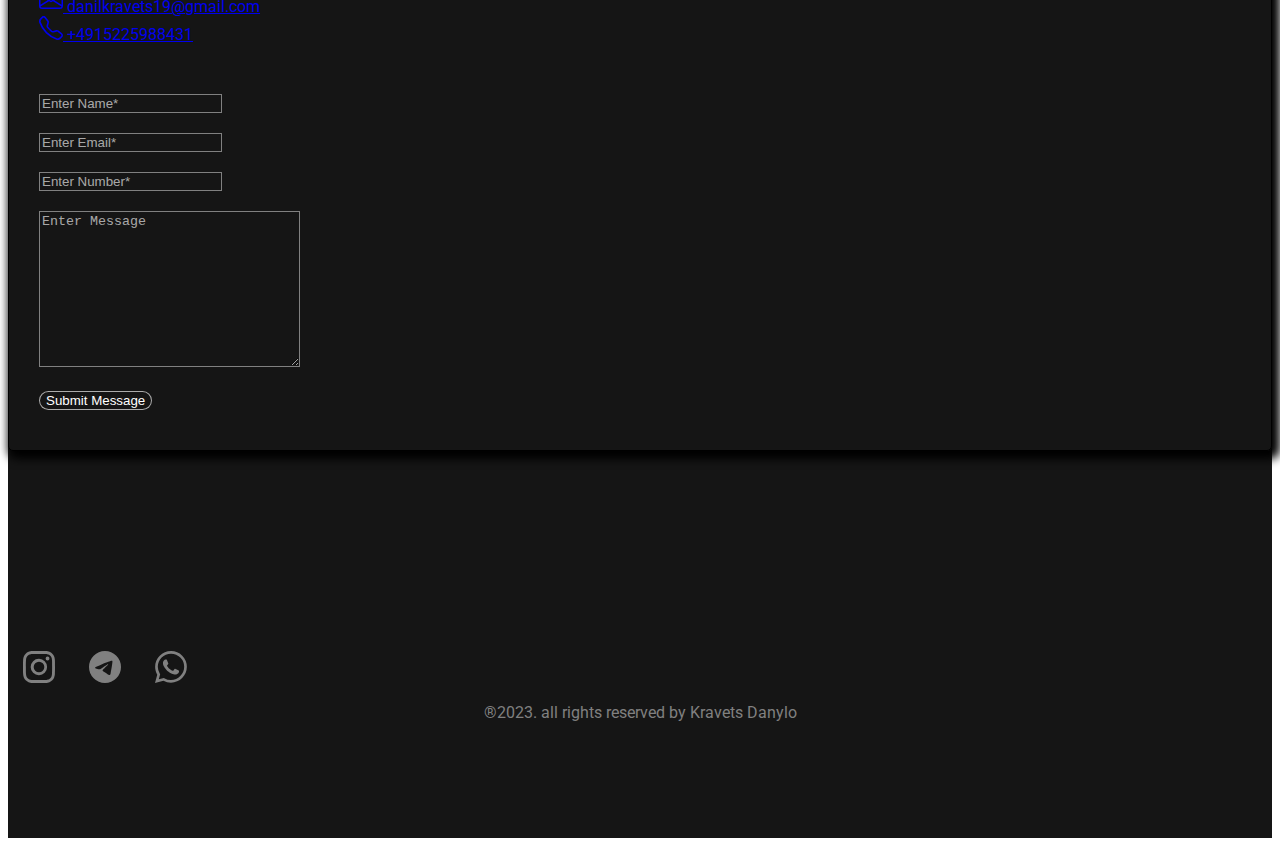
==== commit 1f467f37: "New  comment" ====
--- a/index.html
+++ b/index.html
@@ -83,29 +83,43 @@
                 <div class="container">
                     <div class="row">
                         <div class="col-md-6">
-                            <div class="my-text ">
-                                <span id="text-my-text">
-                                </span>
-                            </div>
-                            <h4 class="text-start fs-2 text-white text_top text_f_f">I'm Web Development & Graphic
-                                Development</h4>
-                            <p class="text-white-50 text_dec_top">Welcome to my webpage! My name is Danylo Kravets, and
-                                I present myself as a talented young individual with a lively interest in the world and
-                                a commitment to continuous development.
-
-                                Born in the cultural city of Kharkiv, Ukraine, I made the decision to embark on a new
-                                stage of my life at the age of 17 by moving to the renowned city of Berlin, Germany.
-                                Here, I not only immerse myself in learning the German language but also discovered my
-                                passion for the world of programming.
-
-                                Currently, I am actively studying and practicing programming, aiming to expand my skills
-                                and reach new heights in this dynamic field. My determination and constant pursuit of
-                                self-improvement make me a representative of the vibrant young generation, ready for
-                                professional growth and exploring new horizons.
-
-                                Join me on this journey through the world of knowledge and technology, where every day
-                                is a new opportunity to achieve something amazing!
-                            </p>
+                            <div class="col-12">
+                                <div class="my-text ">
+                                    <span id="text-my-text">
+                                    </span>
+                                </div>
+                            </div>
+                            <div class="col-12">
+                                <h4 class="text-start fs-2 text-white text_top text_f_f">I'm Web Development & Graphic
+                                    Development
+                                </h4>
+                            </div>
+                            <div class="col-12">
+                                <p class="text-white-50 text_dec_top">Welcome to my webpage! My name is Danylo Kravets,
+                                    and
+                                    I present myself as a talented young individual with a lively interest in the world
+                                    and
+                                    a commitment to continuous development.
+
+                                    Born in the cultural city of Kharkiv, Ukraine, I made the decision to embark on a
+                                    new
+                                    stage of my life at the age of 17 by moving to the renowned city of Berlin, Germany.
+                                    Here, I not only immerse myself in learning the German language but also discovered
+                                    my
+                                    passion for the world of programming.
+
+                                    Currently, I am actively studying and practicing programming, aiming to expand my
+                                    skills
+                                    and reach new heights in this dynamic field. My determination and constant pursuit
+                                    of
+                                    self-improvement make me a representative of the vibrant young generation, ready for
+                                    professional growth and exploring new horizons.
+
+                                    Join me on this journey through the world of knowledge and technology, where every
+                                    day
+                                    is a new opportunity to achieve something amazing!
+                                </p>
+                            </div>
                         </div>
                         <div class="col-md-6">
                             <img class="rounded mx-auto d-block" src="images/i-1.JPG" width="50%" alt="i'm">
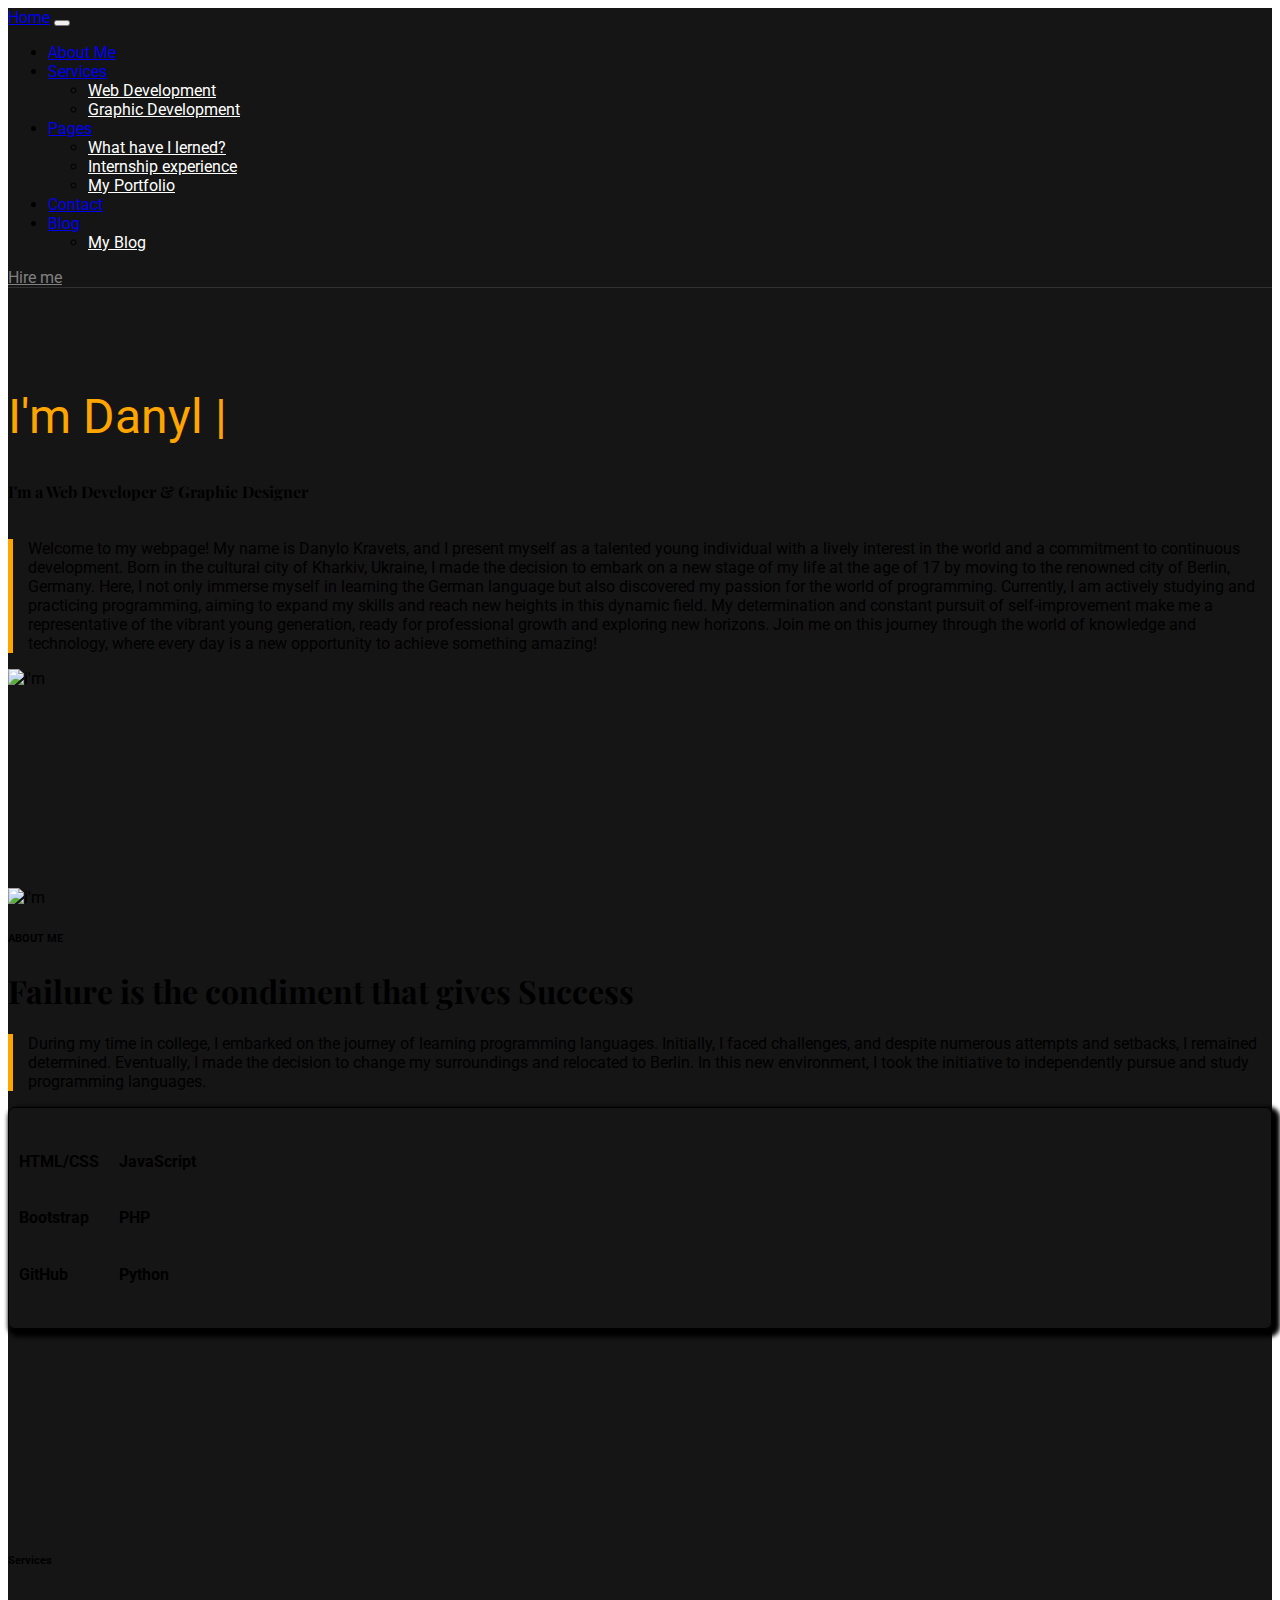
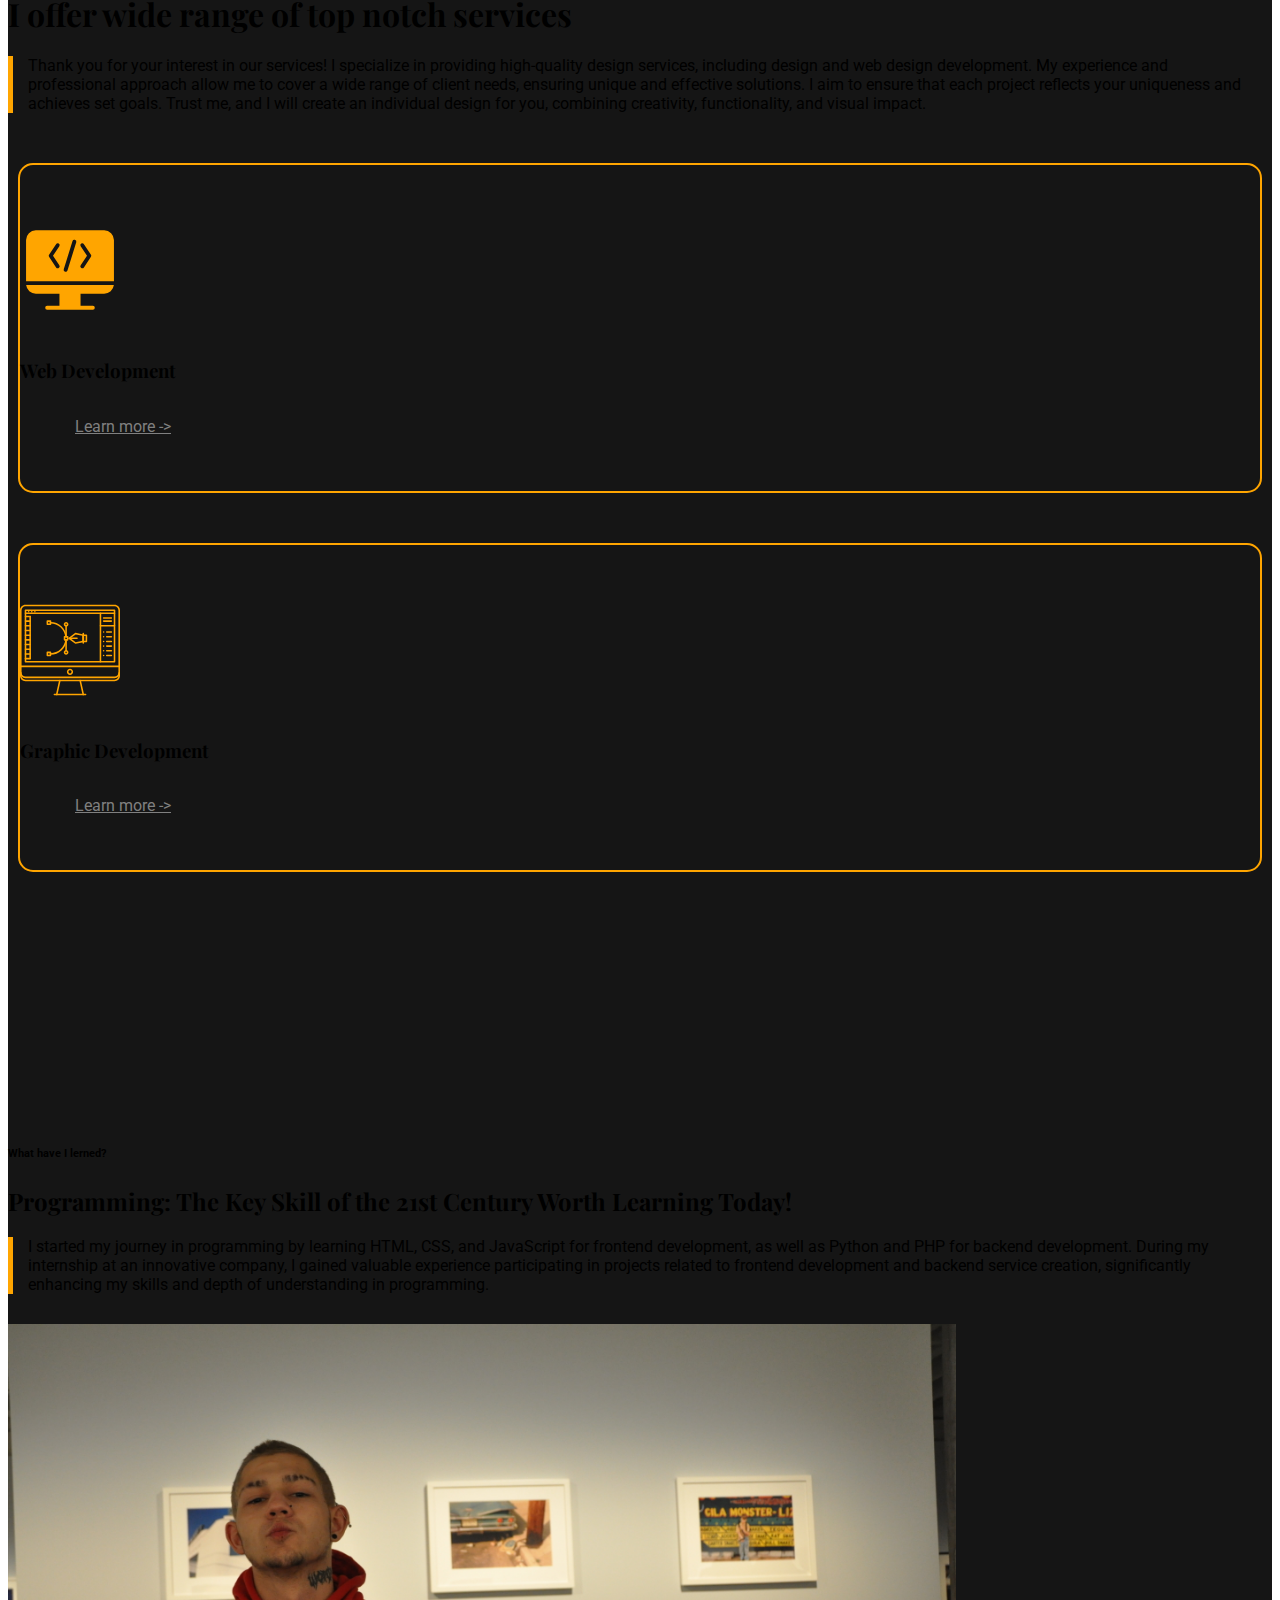
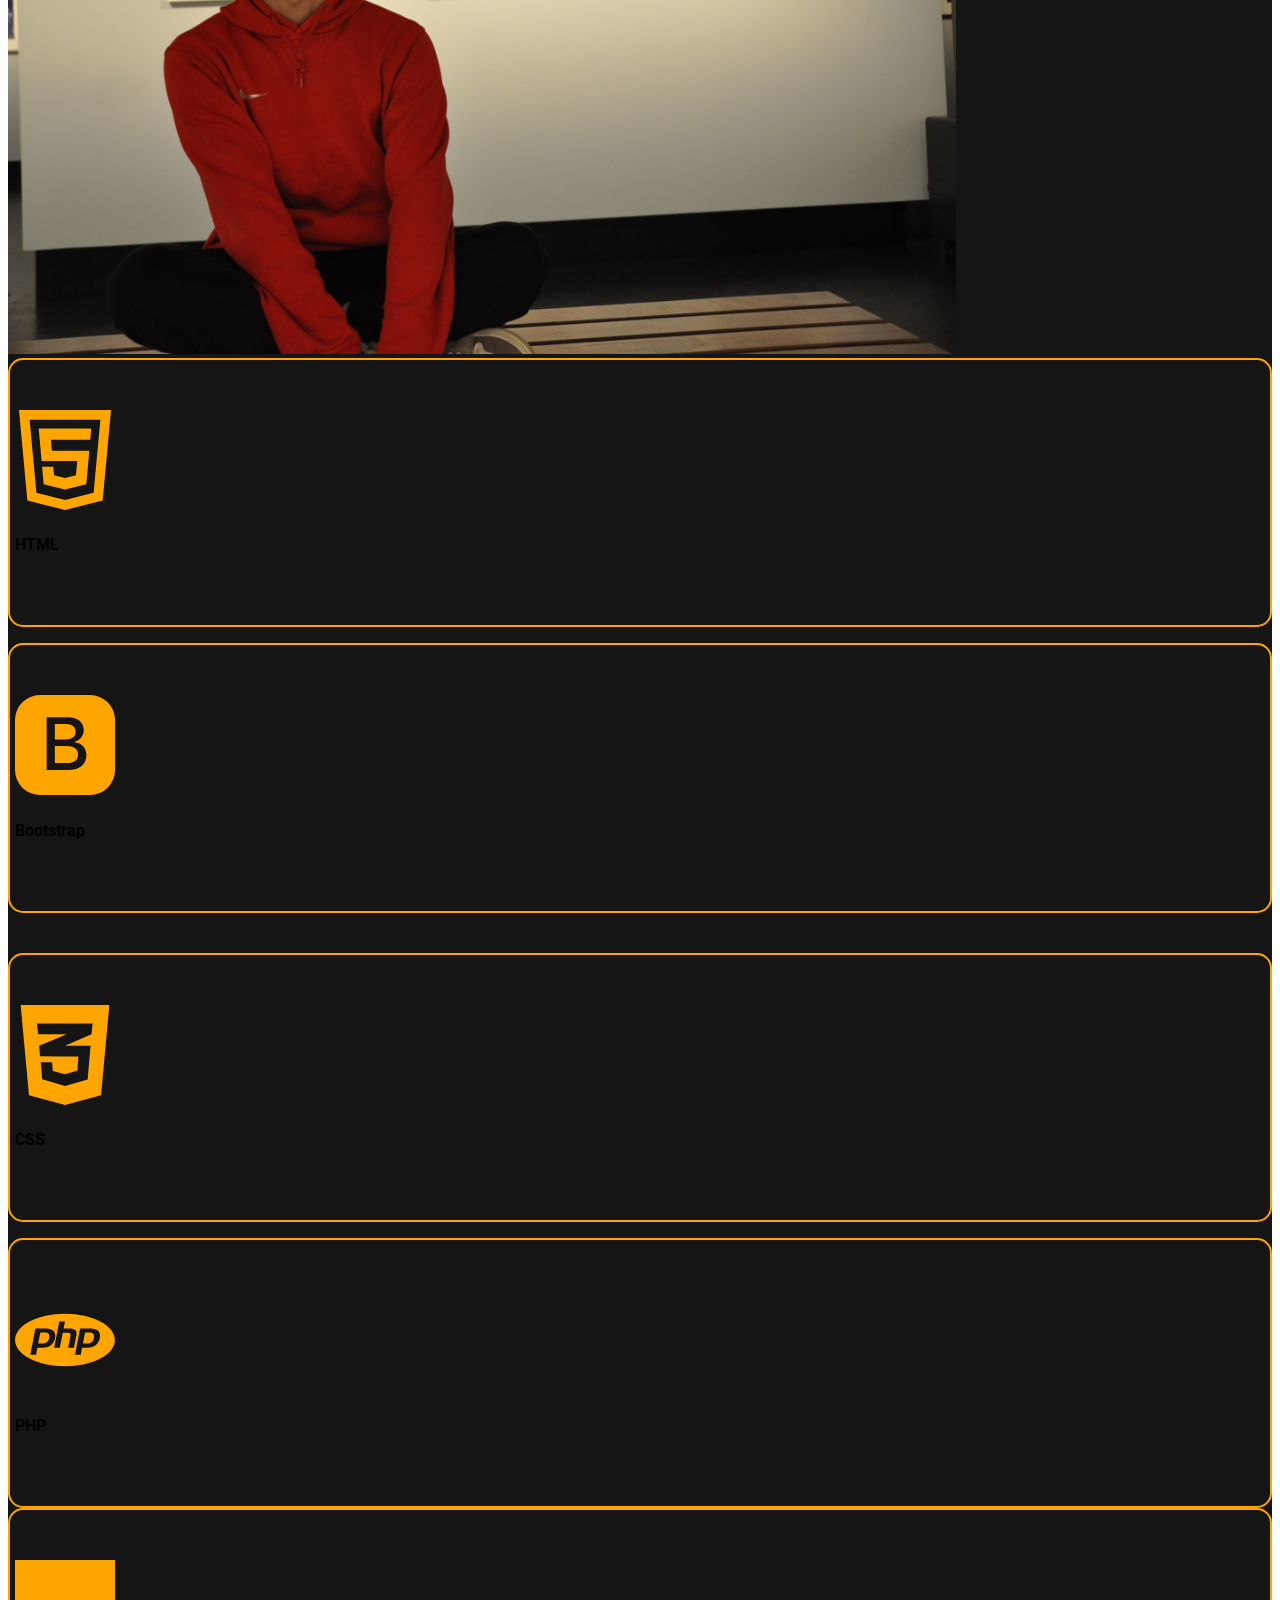
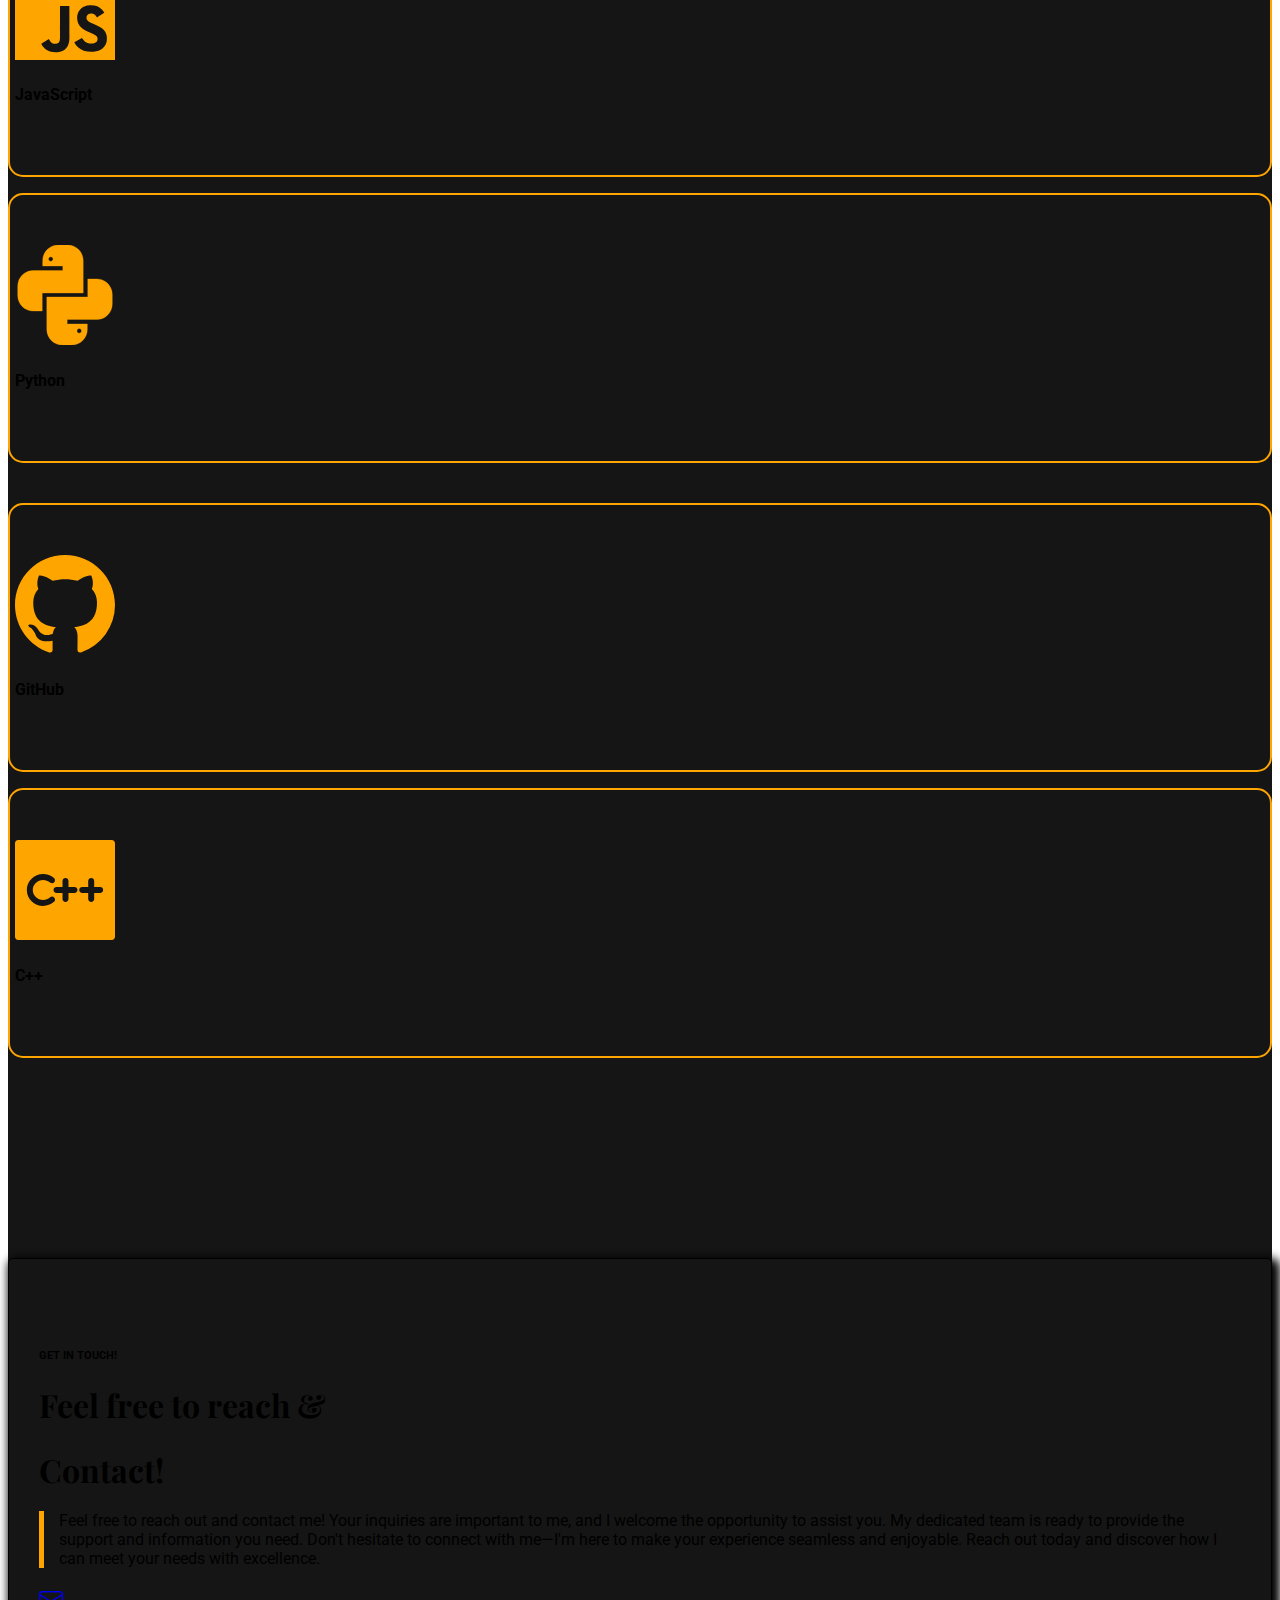
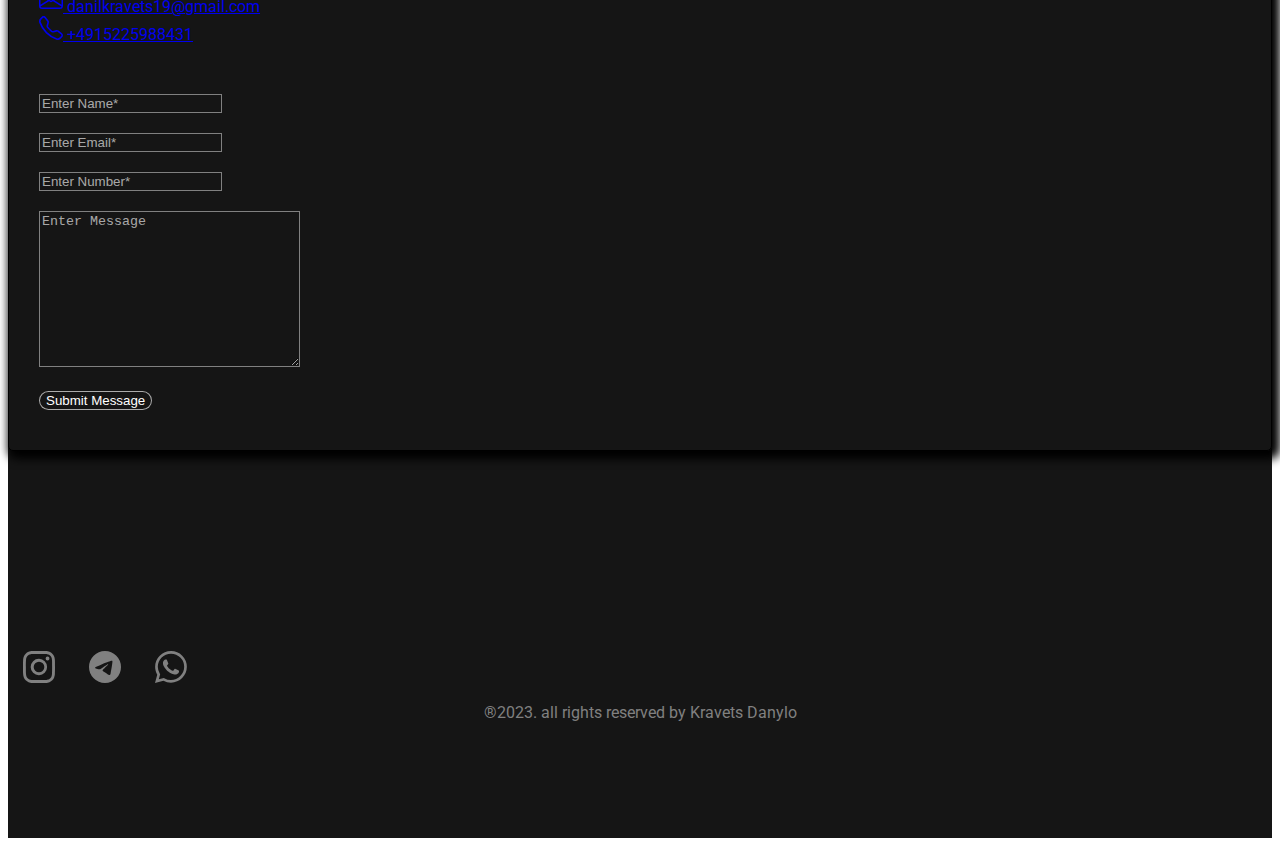
==== commit 0c0305ee: "js more refactoring" ====
--- a/index.html
+++ b/index.html
@@ -85,13 +85,12 @@
                         <div class="col-md-6">
                             <div class="col-12">
                                 <div class="my-text ">
-                                    <span id="text-my-text">
-                                    </span>
-                                </div>
-                            </div>
-                            <div class="col-12">
-                                <h4 class="text-start fs-2 text-white text_top text_f_f">I'm Web Development & Graphic
-                                    Development
+                                    <span id="typewriter"></span>
+                                </div>
+                            </div>
+                            <div class="col-12">
+                                <h4 class="text-start fs-2 text-white text_top text_f_f">I'm a Web Developer & Graphic
+                                    Designer
                                 </h4>
                             </div>
                             <div class="col-12">
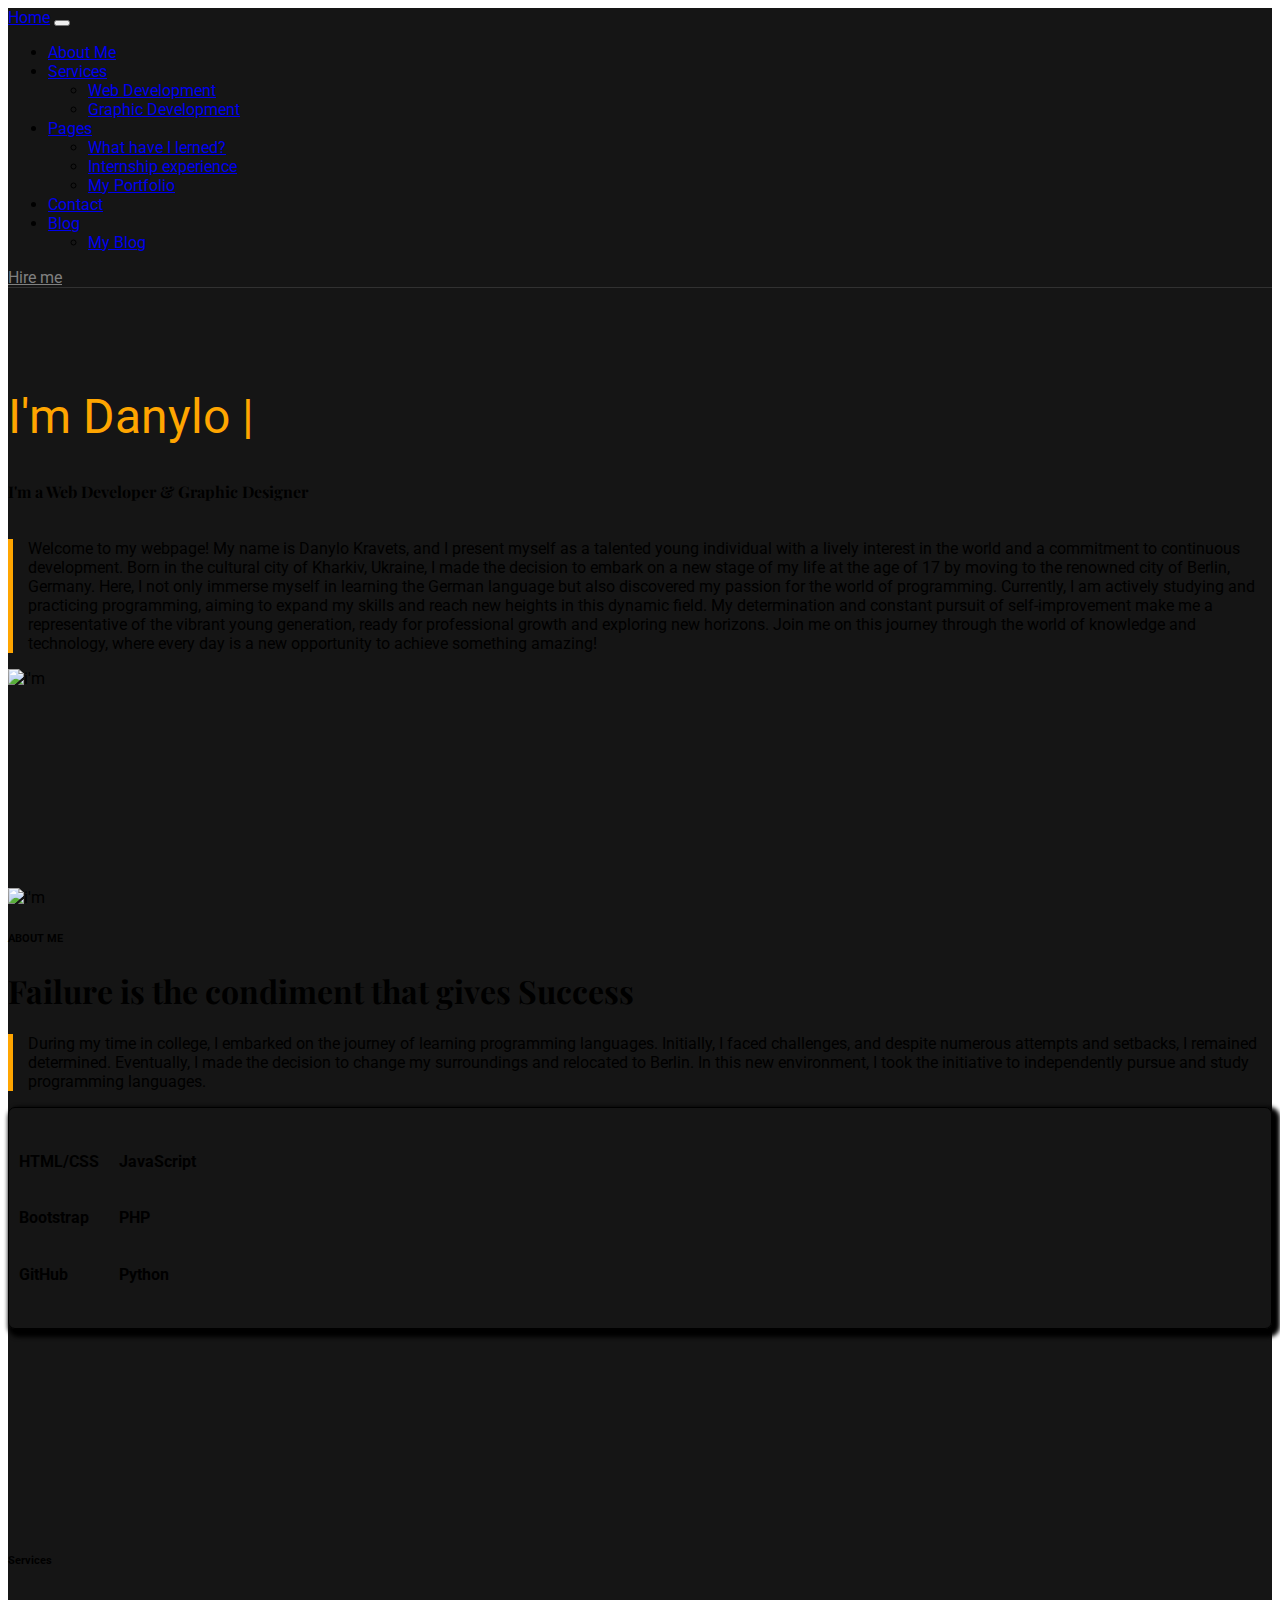
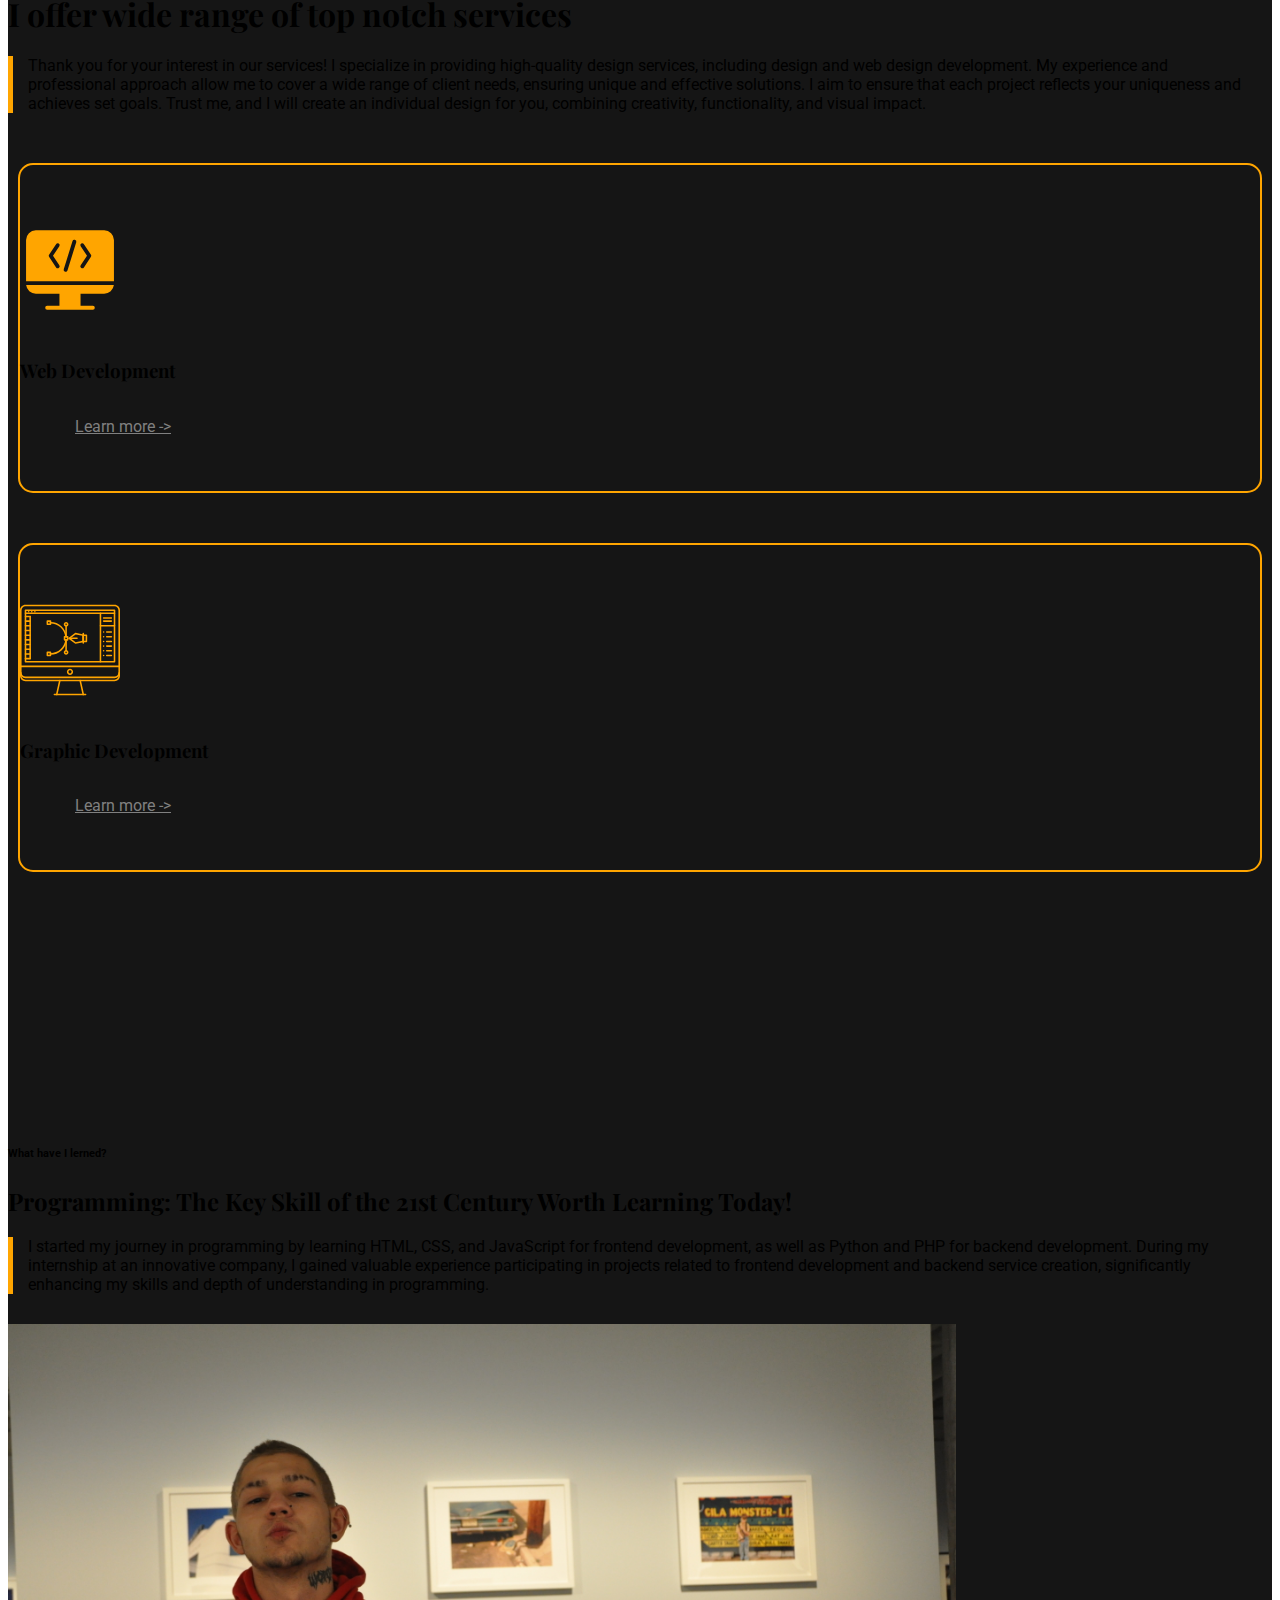
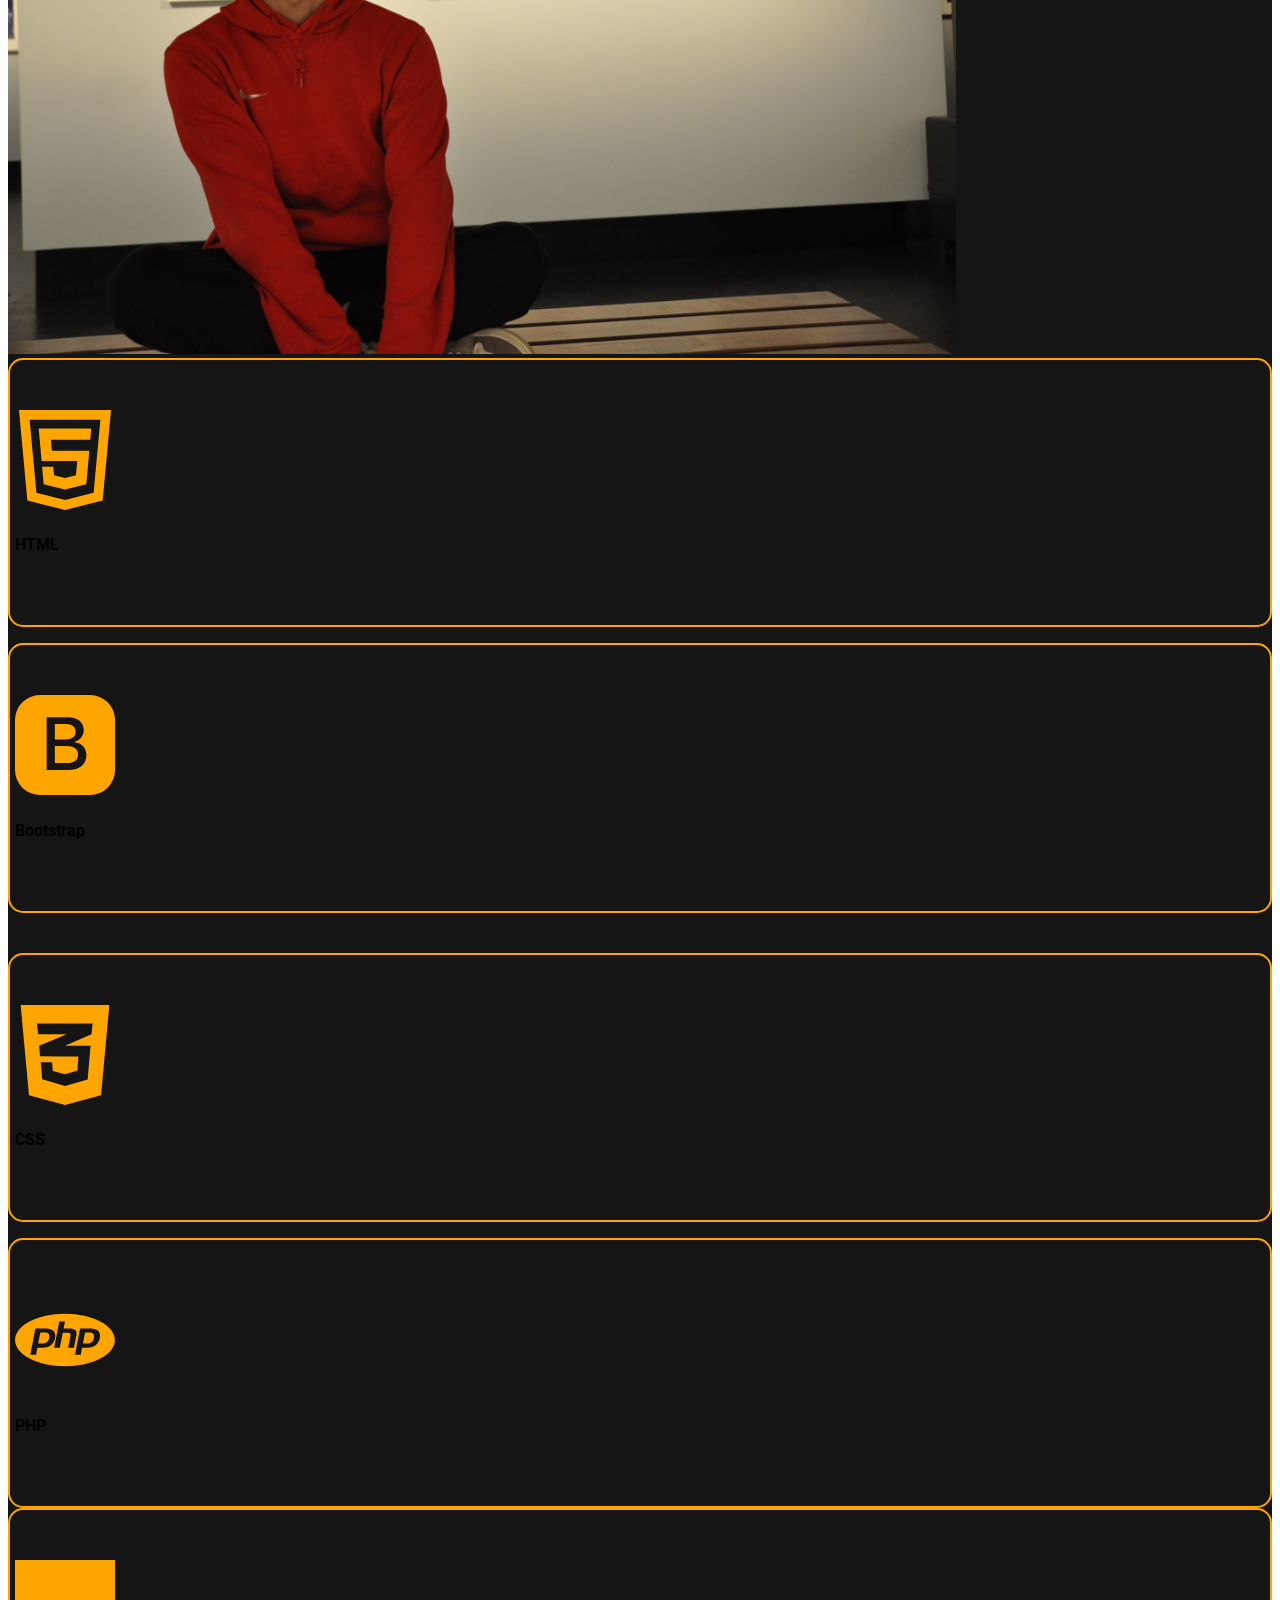
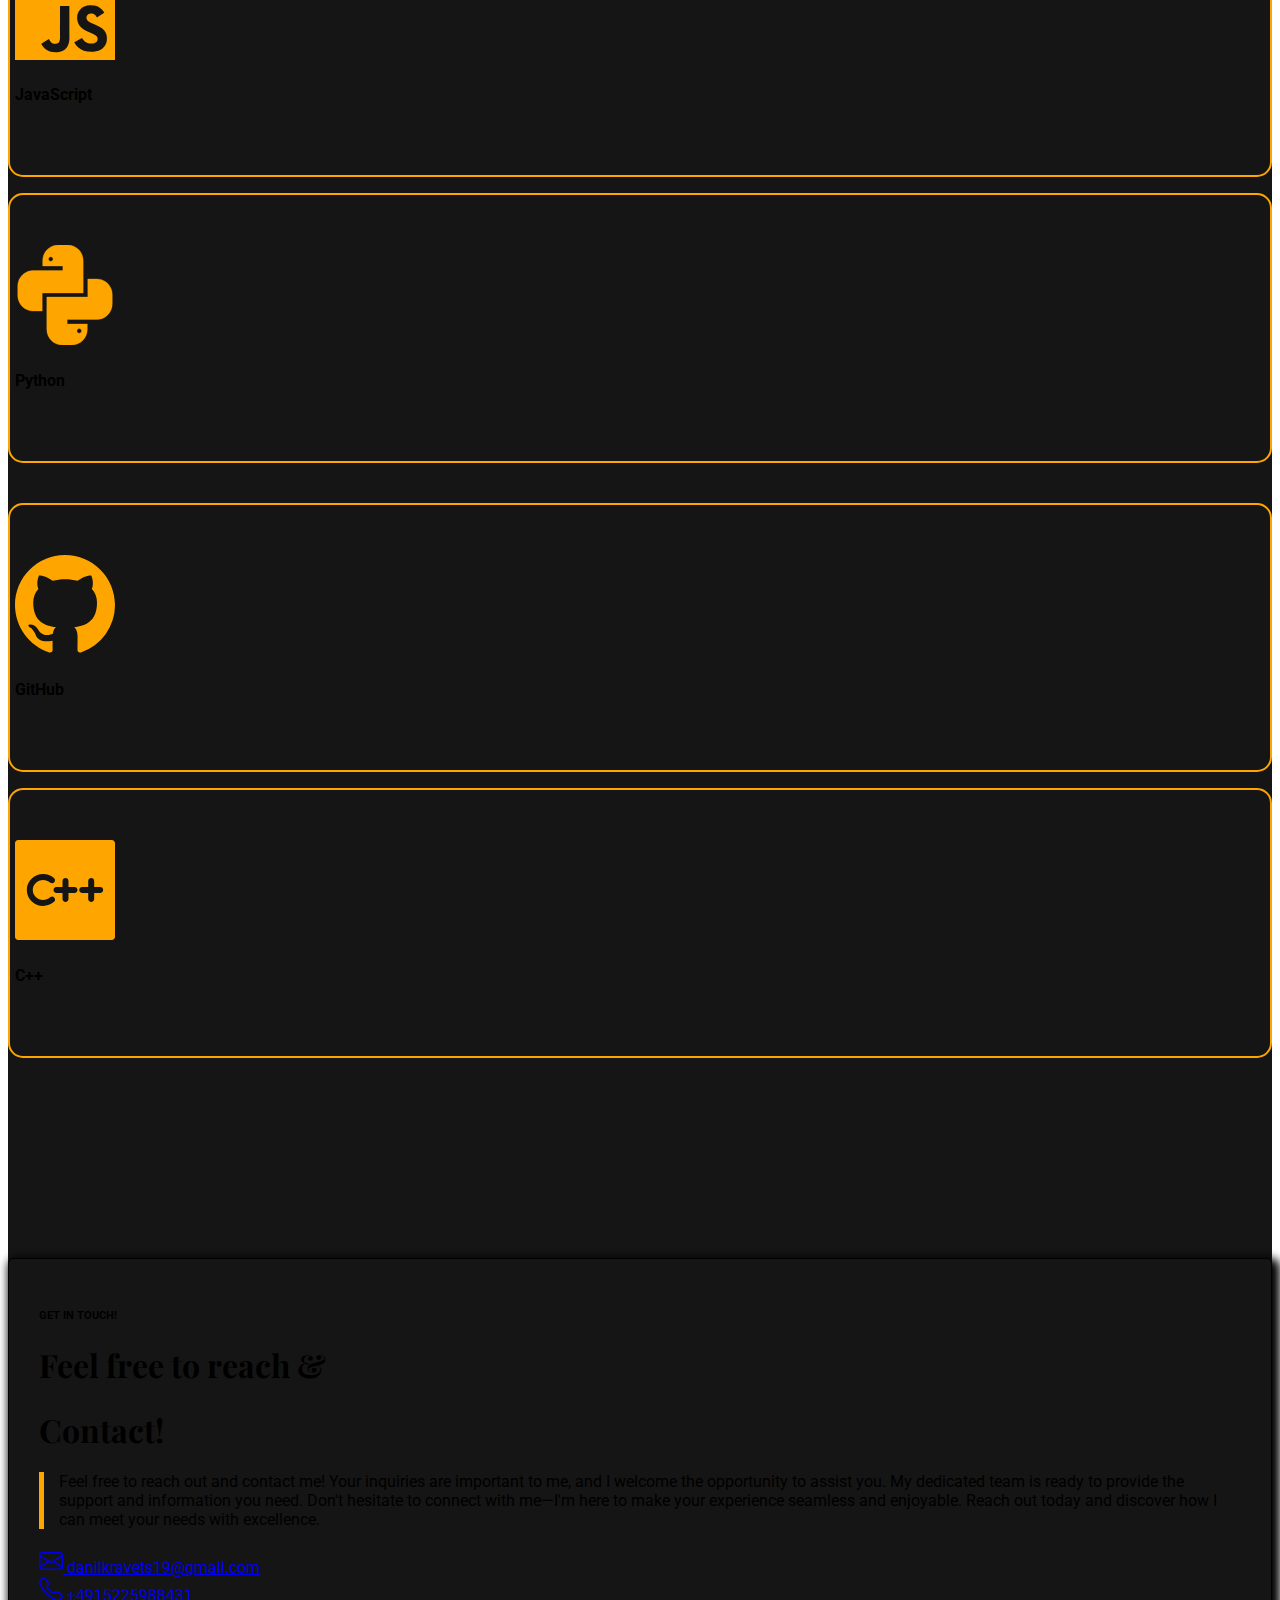
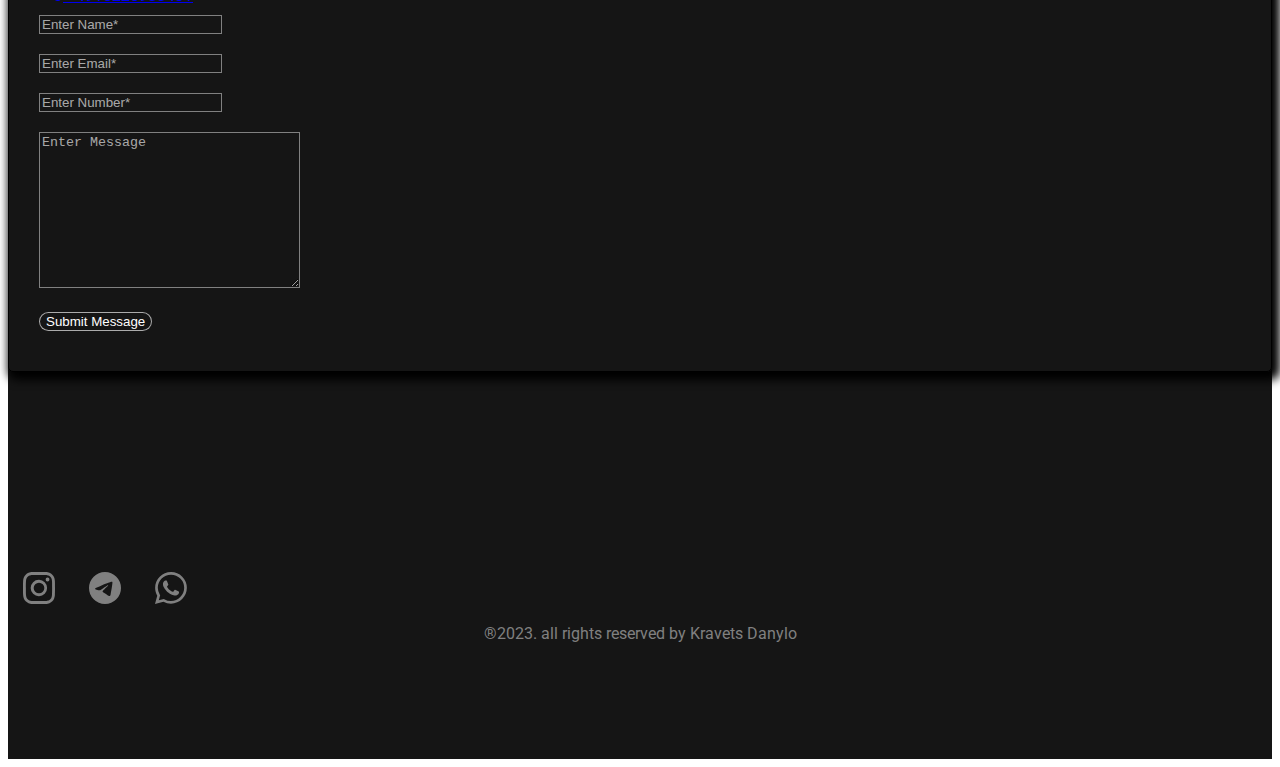
==== commit 8ec8fe2d: "cleanup unused classes" ====
--- a/index.html
+++ b/index.html
@@ -540,7 +540,7 @@
                 <div class="container">
                     <div class="border_contact">
                         <div class="row">
-                            <div class="col pad_cont">
+                            <div class="col py-4">
                                 <div class="row">
                                     <div class="col-12">
                                         <h6 class="text-uppercase text-warning pad_text_contact">GET IN TOUCH!</h6>
--- a/css/style.css
+++ b/css/style.css
@@ -26,18 +26,6 @@
 
 .header nav {
     border-bottom: 0.5px solid #363636d8;
-}
-
-.navbar-brand-color {
-    color: var(--color1);
-}
-
-.dropdown-menu-bcolor {
-    background-color: var(--color2);
-}
-
-.dropdown-item-color {
-    color: white;
 }
 
 .footer {
@@ -167,14 +155,6 @@
     box-shadow: 4px 4px 10px 4px black;
 }
 
-.pad_cont {
-    padding: 40px 0;
-}
-
-.pad_text_c {
-    margin: 0 0 20px 0;
-}
-
 .pad_text_contact {
     margin: 20px 0 20px 0;
 }
